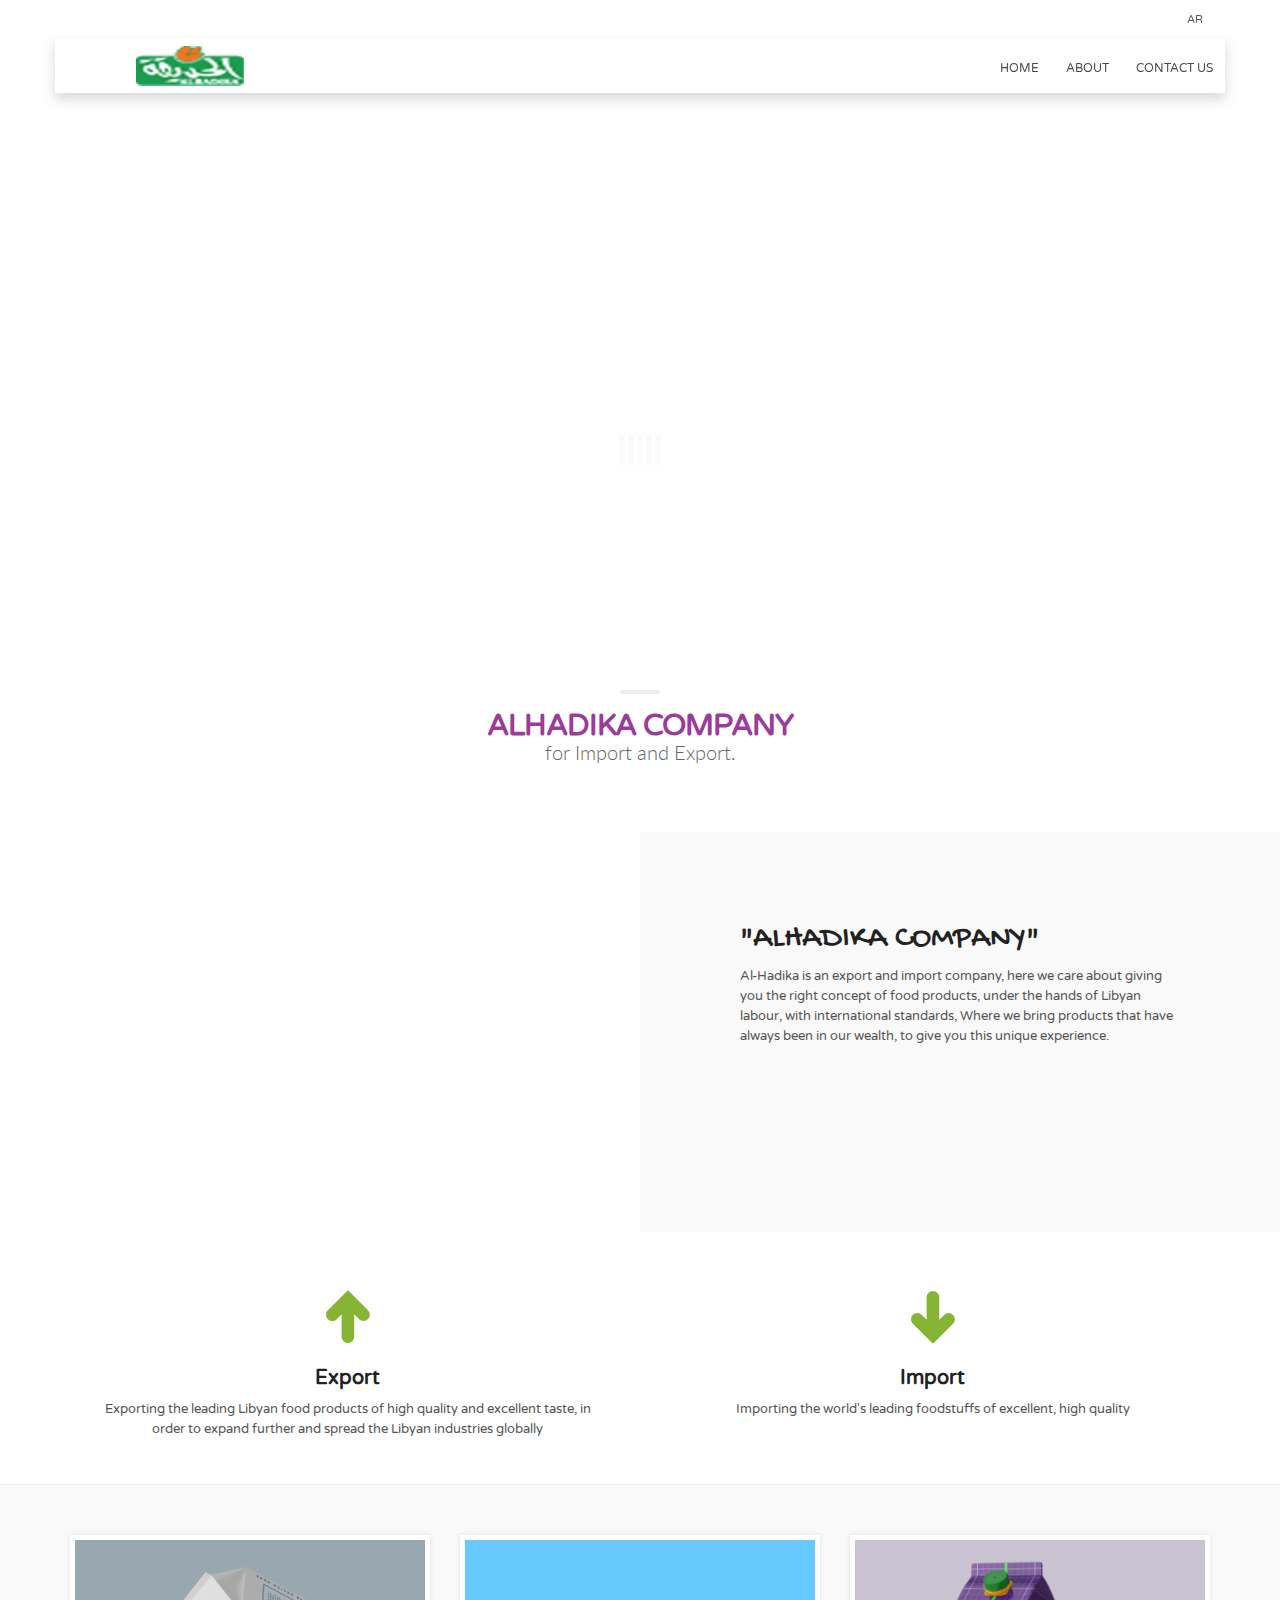
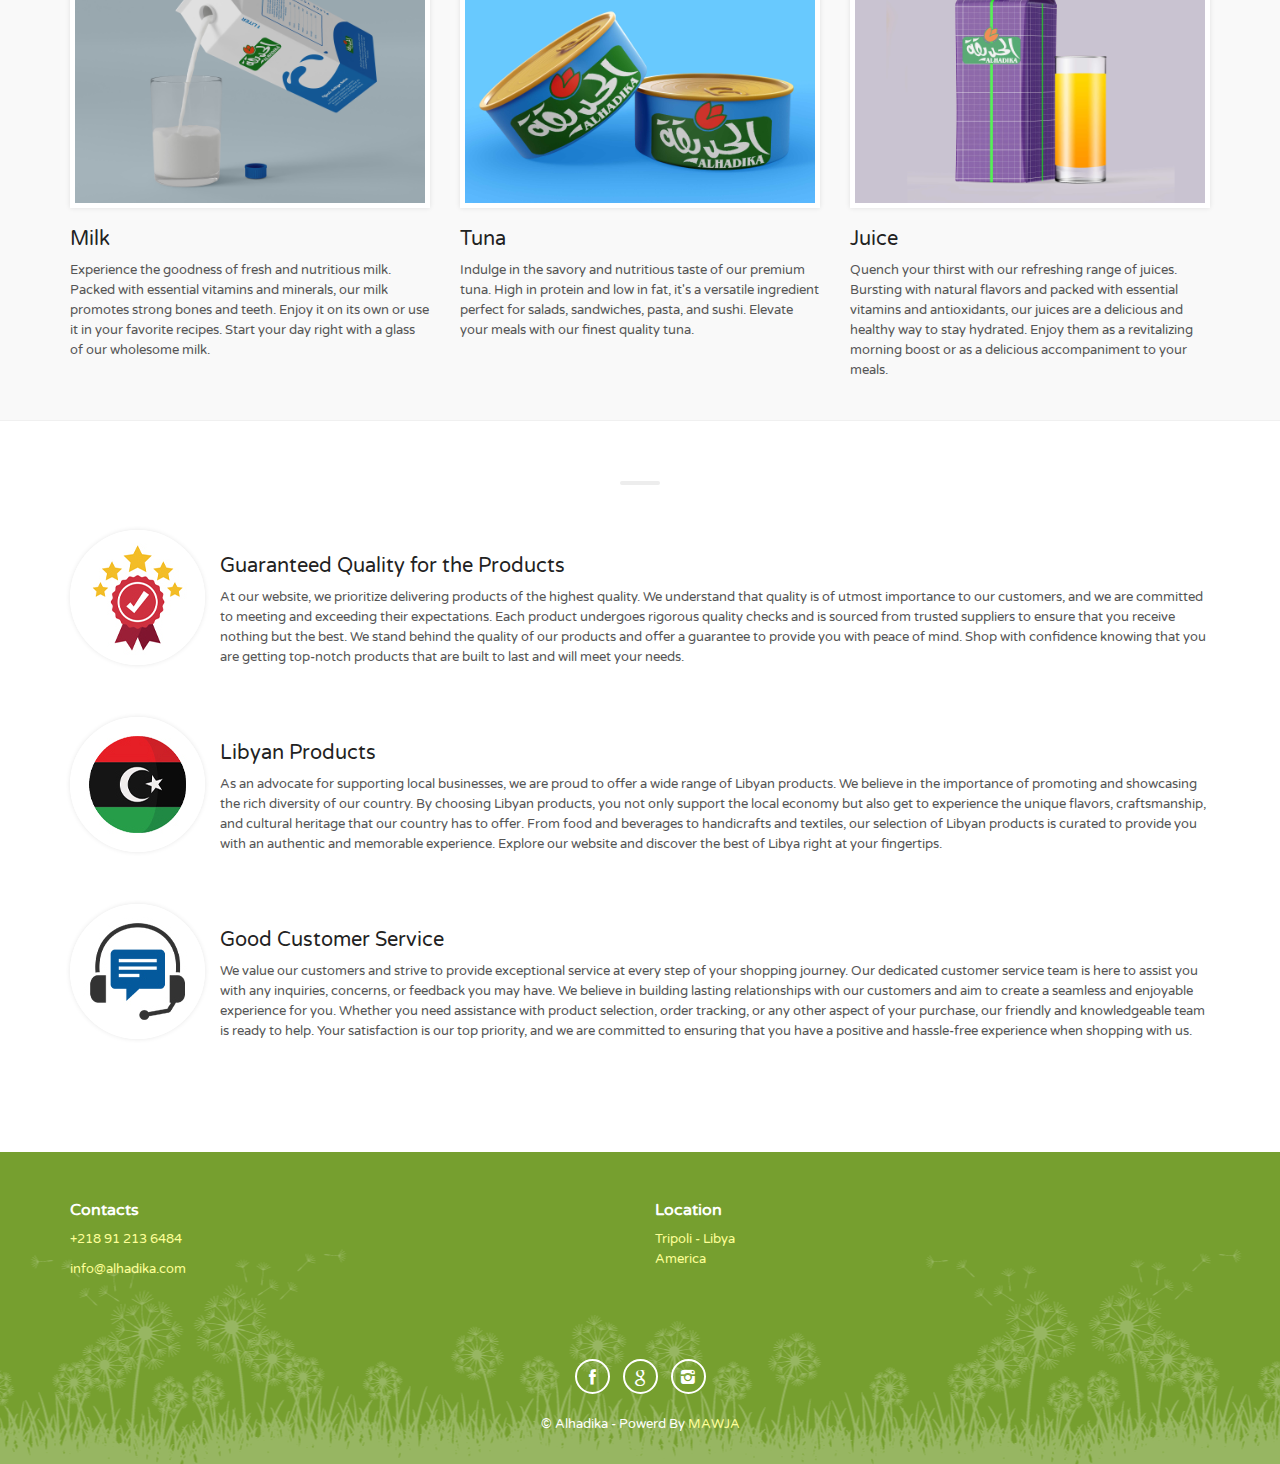
==== index.html @ 1fb9b52d "First commit" ====
<!DOCTYPE html>
<html>

<head>
    <meta charset="utf-8">
    <meta http-equiv="X-UA-Compatible" content="IE=edge">
    <meta name="viewport" content="width=device-width, initial-scale=1">
    <meta name="keywords" content="farm activities, itineraries, farm holidays, country holidays, bed and breakfast, hotel, country hotel" />
    <meta name="description" content="Country Holidays - Premium site template for a country accommodation.">
    <meta name="author" content="Ansonika">
    <title>Alhadika</title>

    <!-- Favicons-->
    <link rel="shortcut icon" href="img/title.png" type="image/x-icon">
    <link rel="apple-touch-icon" type="image/x-icon" href="img/apple-touch-icon-57x57-precomposed.png">
    <link rel="apple-touch-icon" type="image/x-icon" sizes="72x72" href="img/apple-touch-icon-72x72-precomposed.png">
    <link rel="apple-touch-icon" type="image/x-icon" sizes="114x114" href="img/apple-touch-icon-114x114-precomposed.png">
    <link rel="apple-touch-icon" type="image/x-icon" sizes="144x144" href="img/apple-touch-icon-144x144-precomposed.png">

    <!-- Google web fonts -->
    <link href='http://fonts.googleapis.com/css?family=Varela+Round' rel='stylesheet' type='text/css'>
    <link href='http://fonts.googleapis.com/css?family=Lato:300,400,700' rel='stylesheet' type='text/css'>
    <link href='http://fonts.googleapis.com/css?family=Gochi+Hand' rel='stylesheet' type='text/css'>
   
   	<!-- BASE CSS -->
    <link href="css/bootstrap.min.css" rel="stylesheet">
	<link href="css/animate.min.css" rel="stylesheet">
	<link href="css/style.css" rel="stylesheet">
	<link href="css/menu.css" rel="stylesheet">
	<link href="css/responsive.css" rel="stylesheet">
	<link href="css/fontello/css/icon_set_1.css" rel="stylesheet">
	<link href="css/fontello/css/icon_set_2.css" rel="stylesheet">
	<link href="css/fontello/css/fontello.css" rel="stylesheet">
	<link href="css/magnific-popup.css" rel="stylesheet">

    <!-- REVOLUTION SLIDER CSS -->
    <link href="rs-plugin/css/settings.css" rel="stylesheet">
    <link href="css/extralayers.css" rel="stylesheet">
</head>

<body>

	<div id="preloader">
        <div class="sk-spinner sk-spinner-wave">
            <div class="sk-rect1"></div>
            <div class="sk-rect2"></div>
            <div class="sk-rect3"></div>
            <div class="sk-rect4"></div>
            <div class="sk-rect5"></div>
        </div>
    </div>
    <!-- End Preload -->

	<div class="layer"></div>
    <!-- Mobile menu overlay mask -->

    <!-- Header================================================== -->
    <header>
        <div id="top_line">
            <div class="container">
                        <ul id="top_links">
                            <li><a href="#">Ar</a></li>
                            <!-- <li><a href="#">Fr</a></li>
                            <li><a href="#">Es</a></li> -->
                        </ul>
                        <!-- <a href="#" id="link_bt">Purchase this template</a> -->
            </div><!-- End container-->
        </div><!-- End top line-->
        
        <div id="top_header">
        	<div class="container">
            	<div class="row">
                <div class="col-md-4 col-sm-4 col-xs-4">
                    <div id="logo">
                        <a href="index.html"><img src="img/log.png" width="240" height="40" alt="CountryHolidays" data-retina="true"></a>
                    </div>
                </div>
                <nav class="col-md-8 col-sm-8 col-xs-8">
                    <a class="cmn-toggle-switch cmn-toggle-switch__rot  open_close" href="javascript:void(0);"><span>Menu mobile</span></a>
                    <div class="main-menu">
                        <div id="header_menu">
                            <img src="img/log.png" width="240" height="40" alt="CountryHolidays" data-retina="true">
                        </div>
                        <a href="#" class="open_close" id="close_in"><i class="icon_set_1_icon-77"></i></a>
                        <ul>
                            
                            
                            
                           <li><a href="index.html">Home</a></li>

                            <li><a href="#">About</a></li>
                            
                            <li><a href="contacts.html">Contact us</a></li>

                             
                        </ul>
                    </div><!-- End main-menu -->
                 
                </nav>
            </div>
            </div>
        </div>
    </header><!-- End Header -->
    
    <!-- Slider -->
    <div class="tp-banner-container">
        <div class="tp-banner">
            <ul>
                <!-- SLIDE  -->
                <li data-transition="fade" data-slotamount="7" data-masterspeed="500" data-saveperformance="on" data-title="Intro Slide">
                    <!-- MAIN IMAGE -->
                    <img src="img/slides_bg/dummy.png" alt="slidebg1" data-lazyload="img/cover2.jpg" data-bgposition="center top" data-bgfit="cover" data-bgrepeat="no-repeat">
                    <!-- LAYER NR. 1 -->
                    <div class="tp-caption white_heavy_40 customin customout text-center text-uppercase" data-x="center" data-y="center" data-hoffset="0" data-voffset="-20" data-customin="x:0;y:0;z:0;rotationX:90;rotationY:0;rotationZ:0;scaleX:1;scaleY:1;skewX:0;skewY:0;opacity:0;transformPerspective:200;transformOrigin:50% 0%;" data-customout="x:0;y:0;z:0;rotationX:0;rotationY:0;rotationZ:0;scaleX:0.75;scaleY:0.75;skewX:0;skewY:0;opacity:0;transformPerspective:600;transformOrigin:50% 50%;" data-speed="1000" data-start="1700" data-easing="Back.easeInOut" data-endspeed="300" style="z-index: 5;max-width: auto; max-height: auto; white-space: nowrap;">Alhadika Company
                    </div>
                    
                </li>
          
                <!-- SLIDE  -->
                <li data-transition="fade" data-slotamount="7" data-masterspeed="500" data-saveperformance="on" data-title="Intro Slide">
                    <!-- MAIN IMAGE -->
                    <img src="img/slides_bg/dummy.png" alt="slidebg1" data-lazyload="img/slides_bg/slide_6.jpg" data-bgposition="center top" data-bgfit="cover" data-bgrepeat="no-repeat">
                    <!-- LAYER NR. 1 -->
                    <div class="tp-caption white_heavy_40 customin customout text-center text-uppercase" data-x="center" data-y="center" data-hoffset="0" data-voffset="-20" data-customin="x:0;y:0;z:0;rotationX:90;rotationY:0;rotationZ:0;scaleX:1;scaleY:1;skewX:0;skewY:0;opacity:0;transformPerspective:200;transformOrigin:50% 0%;" data-customout="x:0;y:0;z:0;rotationX:0;rotationY:0;rotationZ:0;scaleX:0.75;scaleY:0.75;skewX:0;skewY:0;opacity:0;transformPerspective:600;transformOrigin:50% 50%;" data-speed="1000" data-start="1700" data-easing="Back.easeInOut" data-endspeed="300" style="z-index: 5; max-width: auto; max-height: auto; white-space: nowrap;">Discover fantastic places
                    </div>
                    <!-- LAYER NR. 2 -->
                    <div class="tp-caption customin tp-resizeme rs-parallaxlevel-0 text-center" data-x="center" data-y="center" data-hoffset="0" data-voffset="15" data-customin="x:0;y:0;z:0;rotationX:0;rotationY:0;rotationZ:0;scaleX:0;scaleY:0;skewX:0;skewY:0;opacity:0;transformPerspective:600;transformOrigin:50% 50%;" data-speed="500" data-start="2600" data-easing="Power3.easeInOut" data-splitin="none" data-splitout="none" data-elementdelay="0.05" data-endelementdelay="0.1" style="z-index: 9; max-width: auto; max-height: auto; white-space: nowrap;">
                        <div style="color:#ffffff; font-size:16px; text-transform:uppercase;text-shadow: 0 1px 1px rgba(0, 0, 0, 0.25);">
                            We offer a variety of services and options</div>
                    </div>
                    <!-- LAYER NR. 3 -->
                    <div class="tp-caption customin tp-resizeme rs-parallaxlevel-0" data-x="center" data-y="center" data-hoffset="0" data-voffset="70" data-customin="x:0;y:0;z:0;rotationX:0;rotationY:0;rotationZ:0;scaleX:0;scaleY:0;skewX:0;skewY:0;opacity:0;transformPerspective:600;transformOrigin:50% 50%;" data-speed="500" data-start="2900" data-easing="Power3.easeInOut" data-splitin="none" data-splitout="none" data-elementdelay="0.1" data-endelementdelay="0.1" data-linktoslide="next" style="z-index: 12;"><a href='rooms_list.html' class="button_intro">View Rooms</a> <a href='all_activities.html' class=" button_intro outline">Activities</a>
                    </div>
                </li>
                
                <!-- SLIDE  -->
                <li data-transition="fade" data-slotamount="7" data-masterspeed="500" data-saveperformance="on" data-title="Intro Slide">
                    <!-- MAIN IMAGE -->
                    <img src="img/slides_bg/dummy.png" alt="slidebg1" data-lazyload="img/slides_bg/slide_4.jpg" data-bgposition="center top" data-bgfit="cover" data-bgrepeat="no-repeat">
                    <!-- LAYER NR. 1 -->
                    <div class="tp-caption white_heavy_40 customin customout text-center text-uppercase" data-x="center" data-y="center" data-hoffset="0" data-voffset="-20" data-customin="x:0;y:0;z:0;rotationX:90;rotationY:0;rotationZ:0;scaleX:1;scaleY:1;skewX:0;skewY:0;opacity:0;transformPerspective:200;transformOrigin:50% 0%;" data-customout="x:0;y:0;z:0;rotationX:0;rotationY:0;rotationZ:0;scaleX:0.75;scaleY:0.75;skewX:0;skewY:0;opacity:0;transformPerspective:600;transformOrigin:50% 50%;" data-speed="1000" data-start="1700" data-easing="Back.easeInOut" data-endspeed="300" style="z-index: 5; max-width: auto; max-height: auto; white-space: nowrap;">Enjoy Countryside  Activities
                    </div>
                    <!-- LAYER NR. 2 -->
                    <div class="tp-caption customin tp-resizeme rs-parallaxlevel-0 text-center" data-x="center" data-y="center" data-hoffset="0" data-voffset="15" data-customin="x:0;y:0;z:0;rotationX:0;rotationY:0;rotationZ:0;scaleX:0;scaleY:0;skewX:0;skewY:0;opacity:0;transformPerspective:600;transformOrigin:50% 50%;" data-speed="500" data-start="2600" data-easing="Power3.easeInOut" data-splitin="none" data-splitout="none" data-elementdelay="0.05" data-endelementdelay="0.1" style="z-index: 9; max-width: auto; max-height: auto; white-space: nowrap;">
                        <div style="color:#ffffff; font-size:16px; text-transform:uppercase;text-shadow: 0 1px 1px rgba(0, 0, 0, 0.25);">
                            Rooms / Country activities / Pleasure</div>
                    </div>
                    <!-- LAYER NR. 3 -->
                    <div class="tp-caption customin tp-resizeme rs-parallaxlevel-0" data-x="center" data-y="center" data-hoffset="0" data-voffset="70" data-customin="x:0;y:0;z:0;rotationX:0;rotationY:0;rotationZ:0;scaleX:0;scaleY:0;skewX:0;skewY:0;opacity:0;transformPerspective:600;transformOrigin:50% 50%;" data-speed="500" data-start="2900" data-easing="Power3.easeInOut" data-splitin="none" data-splitout="none" data-elementdelay="0.1" data-endelementdelay="0.1" data-linktoslide="next" style="z-index: 12;"><a href='rooms_list.html' class="button_intro">View Rooms</a> <a href='all_activities.html' class=" button_intro outline">Activities</a>
                    </div>
                </li>
            </ul>
           
        </div>
        <div id="general_decor"></div>
    </div>
    <!-- End Slider -->
    <br><br>
    <div class="main_title">
        <span></span>
        <h2>Alhadika Company </h2>
        <p>
            for Import and Export.
        </p>
    </div>
    <br><br>
    <div class="container-fluid">
        <div class="row">
            <div class="col-md-6 nopadding">
                <div class="features-bg">
                    <div class="features-img">
                    </div>
                </div>
            </div>
            <div class="col-md-6 nopadding">
                <div class="features-content">
                    <h3>"Alhadika Company"</h3>
                    <p>
                        Al-Hadika  is an export and import company, here we care about giving you the right concept of food products, under the hands of Libyan labour, with international standards, Where we bring products that have always been in our wealth, to give you this unique experience.                    </p>
                    <!-- <p>
                        <a href="#" class=" btn_1 white">Read more</a>
                    </p> -->
                </div>
            </div>
        </div>
    </div><!-- End container-fluid  -->

      <div class="container margin_60 padd_bottom_20">
        
        
       
        <div class="row">
            <div class="col-md-6">
                <div class="box_home">
                    <i class="icon-up-2"></i>
                    <h3><b>Export</b></h3>
                    <p>
                        Exporting the leading Libyan food products of high quality and excellent taste, in order to expand further and spread the Libyan industries globally                    </p>
                </div>
            </div>
            <div class="col-md-6">
                <div class="box_home">
                    <i class="icon-down-2"></i>
                    <h3><b>Import</b></h3>
                    <p>
                        Importing the world's leading foodstuffs of excellent, high quality 
                    </p>
                </div>
            </div>
            <!-- <div class="col-md-4">
                <div class="box_home">
                    <i class="icon_set_1_icon-40"></i>
                    <h3>Enjoy country side activities</h3>
                    <p>
                        Lorem ipsum dolor sit amet, consectetur adipisicing elit, sed do eiusmod tempor incididunt ut labore et dolore magna aliqua. Ut enim ad minim veniam, quis nostrud exercitation ullamco.
                    </p>
                </div>
            </div> -->
        </div><!-- End row -->
        </div><!-- End container -->
        
        <div class="bg_gray add_bottom_60">
        <div class="container">
        <div class="row">
            <div class="col-md-4 col-sm-4">
                <div class="img_zoom">
                    <a href="room_details.html"><img src="img/حليب.jpg" alt="" class="img-responsive"></a>
                </div>
                <h3>Milk</h3>
                <p>
                    Experience the goodness of fresh and nutritious milk. Packed with essential vitamins and minerals, our milk promotes strong bones and teeth. Enjoy it on its own or use it in your favorite recipes. Start your day right with a glass of our wholesome milk.
                                </p>
                
            </div>
            <div class="col-md-4 col-sm-4">
                <div class="img_zoom">
                    <a href="room_details.html"><img src="img/تونة.jpg" alt="" class="img-responsive"></a>
                </div>
                <h3>Tuna</h3>
                <p>
                    Indulge in the savory and nutritious taste of our premium tuna. High in protein and low in fat, it's a versatile ingredient perfect for salads, sandwiches, pasta, and sushi. Elevate your meals with our finest quality tuna.
                                </p>
                
            </div>
            <div class="col-md-4 col-sm-4">
                <div class="img_zoom">
                    <a href="room_details.html"><img src="img/عصير.jpg" alt="" class="img-responsive"></a>
                </div>

                <h3>Juice</h3>

                <!-- <h3>King double Room <span class="price_home">$140<em>Per night</em></span></h3> -->

                <p>
                    Quench your thirst with our refreshing range of juices. Bursting with natural flavors and packed with essential vitamins and antioxidants, our juices are a delicious and healthy way to stay hydrated. Enjoy them as a revitalizing morning boost or as a delicious accompaniment to your meals.
                                </p>
                
            </div>
        </div><!-- End row -->
        </div><!-- End container -->
        </div>
        
        <div class="container add_bottom_60">
        <div class="main_title add_bottom_45">
            <span></span>
            <!-- <h2>Our</h2>
            <p>
                At vero eos et accusamus et iusto odio dignissimos ducimus qui blanditiis praesentium.
            </p> -->
        </div>
        <div class="row">
            <div class="col-md-12" id="strip_activities">
                <ul>
                    <li>
                    <img src="img/1.jpg" alt="" class="img-circle styled">
                    <h3>Guaranteed Quality for the Products</h3>
                    <p>

                        At our website, we prioritize delivering products of the highest quality. We understand that quality is of utmost importance to our customers, and we are committed to meeting and exceeding their expectations. Each product undergoes rigorous quality checks and is sourced from trusted suppliers to ensure that you receive nothing but the best. We stand behind the quality of our products and offer a guarantee to provide you with peace of mind. Shop with confidence knowing that you are getting top-notch products that are built to last and will meet your needs.                    </p>
                    </li>
                    <li><img src="img/2.jpg" alt="" class="img-circle styled">
                    <h3>Libyan Products
                    </h3>
                    <p>
                        As an advocate for supporting local businesses, we are proud to offer a wide range of Libyan products. We believe in the importance of promoting and showcasing the rich diversity of our country. By choosing Libyan products, you not only support the local economy but also get to experience the unique flavors, craftsmanship, and cultural heritage that our country has to offer. From food and beverages to handicrafts and textiles, our selection of Libyan products is curated to provide you with an authentic and memorable experience. Explore our website and discover the best of Libya right at your fingertips.                    </p>
                    </li>
                    <li><img src="img/3.jpg" alt="" class="img-circle styled">
                    <h3>Good Customer Service</h3>
                    <p>
                        We value our customers and strive to provide exceptional service at every step of your shopping journey. Our dedicated customer service team is here to assist you with any inquiries, concerns, or feedback you may have. We believe in building lasting relationships with our customers and aim to create a seamless and enjoyable experience for you. Whether you need assistance with product selection, order tracking, or any other aspect of your purchase, our friendly and knowledgeable team is ready to help. Your satisfaction is our top priority, and we are committed to ensuring that you have a positive and hassle-free experience when shopping with us.                    </p>
                    </li>
                     
                </ul>
            </div>
            <div class="col-md-4">
                <!-- <div class="box_style_1 text-center">
                    <p ><img src="img/best_price.png" alt=""></p>
                    <p>
                         Id pri consul aeterno petentium. Vivendo abhorreant et vim, et quot persecuti mel. Libris hendrerit ex sea. Duo legere evertitur an, pri hinc <strong>doctus definitiones</strong> an, vix id dicam putent. Ius ornatus instructior in.
                    </p>
                    <p>
                         Ad cum movet fierent assueverit, mei stet legere ne. Mel at vide soluta, ut utamur antiopam inciderint sed.
                    </p>
                </div> -->
                <!-- End box_style_1 -->
                
                <!-- <a class="box_style_1 weahter" href="about.html">
                <i class="icon-light-up"></i> View Weahter forecast </a> -->
                <!-- End  weather-->
                
                <!-- <div id="banner">
                    <h3><span>-30% OFF</span>This week only for all rooms!</h3>
                </div> -->
                <!-- End banner -->
                
            </div>
        </div><!-- End row -->
    </div><!-- End container -->
    
    
    
    <footer>
        <div class="container">
            <div class="row">
                <div class="col-md-6 col-sm-6">
                    <h3>Contacts</h3>
                    <ul id="contact_details_footer">
                        <!-- <li>Route de Sablet 1023, Marseille<br>France 01923</li> -->
                        <li><a href="tel://+218 91 213 6484">+218 91 213 6484</a> </li>
                        <li><a href="mailto:info@alhadika.com">info@alhadika.com</a></li>
                    </ul>  
                </div>
                <div class="col-md-6 col-sm-6">
                    <h3>Location</h3>
                    <ul>
                        <li><a href="#">Tripoli - Libya</a></li>
                        <li><a href="#">America</a></li>

                         
                    </ul>
                </div>                
            </div><!-- End row -->
            <div class="row">
                <div class="col-md-12">
                    <div id="social_footer">
                        <ul>
                            <li><a href="https://www.facebook.com/profile.php?id=100046442006189" target="_blank" ><i class="icon-facebook"></i></a></li>
                            <li><a href="#"><i class="icon-google"></i></a></li>
                            <li><a href="#"><i class="icon-instagram"></i></a></li>
                        </ul>
                        <p>© Alhadika - Powerd By <a href="https://mawja.ly/" target="_blank">MAWJA</a></p>
                    </div>
                </div>
            </div><!-- End row -->
        </div><!-- End container -->
    </footer><!-- End footer -->

<div id="toTop"></div><!-- Back to top button -->

<!-- Common scripts -->
<script src="js/jquery-1.11.2.min.js"></script>
<script src="js/common_scripts_min.js"></script>
<script src="js/functions.js"></script>
<script src="assets/validate.js"></script>      

<!-- SLIDER REVOLUTION 4.x SCRIPTS  -->
<script src="rs-plugin/js/jquery.themepunch.tools.min.js"></script>
<script src="rs-plugin/js/jquery.themepunch.revolution.min.js"></script>
<script src="js/revolution_func.js"></script>

</body>
</html>
---- css/style.css ----
/*
Theme Name: CITYTOURS 
Theme URI: http://www.ansonika.com/countryholidays/
Author: Ansonika
Author URI: http://themeforest.net/user/Ansonika/

[Table of contents] 

1. SITE STRUCTURE and TYPOGRAPHY
- 1.1 Typography
- 1.2 Buttons
- 1.3 Structure

2. CONTENT
- 2.1 Home
- 2.1 Rooms list
- 2.2 Room details
- 2.3 About us
- 2.4 Activities
- 2.5 Contacts us
- 2.6 Fullscreen gallery
- 2.7 Error page

3. COMMON
- Tooltips
- Containers styles
- Form styles
- Tabs, collapse
- etc


/*============================================================================================*/
/* 1.  SITE STRUCTURE and TYPOGRAPHY */
/*============================================================================================*/

/*-------- Only fo the demo - menu colors bullets --------*/
i.color_1{color:#e04f67;}
i.color_2{color:#1cbbb4;}
i.color_3{color:#82ca9c;}
i.color_4{color:#f7941d;}

/*-------- Allert for old browsers IE8 and below --------*/
.chromeframe{background:#ddd;color:#000;padding: 0.2em;position: fixed; top: 0; left: 0; text-align: center; z-index:9999; width: 100%;}
.chromeframe a{color:#ed1c24;}

/*-------- 1.1 Typography --------*/
body {background:#fff; font-size:13px; line-height:20px; font-family:"Varela Round", Arial, sans-serif; color:#555;-webkit-font-smoothing: antialiased;}

h1, h2, h3, h4, h5, h6{-webkit-font-smoothing:antialiased; color:#222; font-family:"Varela Round", Arial, sans-serif; }
h3{ font-size:20px;}

.main_title{ text-align:center; font-size:16px; margin-bottom:30px;}
.main_title h2{ text-transform: uppercase; font-weight:700; letter-spacing:-1px; font-size:30px; margin-bottom:0;margin-top:0; color:#92278f; }
.main_title span{ display:block; width:40px; height:4px; background-color:#ededed; margin:auto;-webkit-border-radius: 5  px;-moz-border-radius: 5px;border-radius: 5px; margin-bottom:15px; }
.main_title p{ font-family:"Lato",Arial, sans-serif; font-weight:300; font-size:20px}

/*General links color*/
a {color: #6f962c;text-decoration: none;-webkit-transition: all 0.2s ease;transition: all 0.2s ease; outline:none;}
a:hover,a:focus {color: #111;text-decoration: none; outline:none;}
a.link_normal{
	position:relative;
	font-weight:500;
	display:block;
	color:#6f962c;
	margin-top:10px;
}
a.link_normal:hover{
	color: #111;
}
a.link_normal:after{
	font-style: normal;
 	font-weight: normal;
 	font-family: 'fontello';
	content: "\e89b";
	top:1px;
	position:relative;
	margin-left:5px;
}

p {margin: 0 0 20px 0;}

.nopadding {
	margin: 0 !important;
	padding: 0 !important;
}

hr {
  margin-top: 20px;
  margin-bottom: 20px;
  border: 0;
  border-top: 1px solid #ddd;
}
/*-------- 1.2 Buttons --------*/
a.btn_full, .btn_full{
	border: none;
	font-family: inherit;
	font-size: inherit;
	color:#fff;
	width:100%;
	background: #85c99d;
	cursor: pointer;
	padding: 12px 20px;
	display: inline-block;
	outline: none;
	font-size:12px;
	-webkit-transition: all 0.3s;
	-moz-transition: all 0.3s;
	transition: all 0.3s;
	-webkit-border-radius: 3px;
	-moz-border-radius: 3px;
	border-radius: 3px;
	text-transform:uppercase;
	font-weight:bold;
	display:block;
	text-align:center;
	margin-bottom:10px;
}
a.btn_full:hover, .btn_full:hover{
	background:#333;
}

a.button_intro, .button_intro  {
	border: none;
	font-family: inherit;
	font-size: inherit;
	color:#fff !important;
	background: #86b535;
	cursor: pointer;
	padding: 8px 25px;
	display: inline-block;
	outline: none;
	font-size:12px;
	text-align:center;
	-webkit-transition: all 0.3s;
	-moz-transition: all 0.3s;
	transition: all 0.3s;
	-webkit-border-radius: 3px;
	-moz-border-radius: 3px;
	border-radius: 3px;
	text-transform:uppercase;
	font-weight:bold;
	min-width:150px;
}
a.button_intro:hover, .button_intro:hover {
	background: #fff;
	color:#86b535 !important;
}
a.button_intro.outilne, .button_intro.outline  {
	border: 2px solid #fff;
	color:#fff;
	background: none;
	padding: 6px 23px;
}
a.button_intro:hover, .button_intro:hover {
	background: #fff;
	color:#e04f67;
}

a.btn_1, .btn_1{
	border: none;
	font-family: inherit;
	font-size: inherit;
	color:#fff;
	background: #86b535;
	cursor: pointer;
	padding: 7px 15px;
	display: inline-block;
	outline: none;
	font-size:12px;
	-webkit-transition: all 0.3s;
	-moz-transition: all 0.3s;
	transition: all 0.3s;
	-webkit-border-radius: 20px;
	-moz-border-radius: 20px;
	border-radius: 20px;
	font-weight:bold;
}

a.btn_1.white, .btn_1.white  {background: #fff; color:#86b535;}
a.btn_1.white:hover, .btn_1.white a:hover, .btn_1.white:hover  {background: #333; color:#fff !important;}

a.btn_1.outline,.btn_1.outiline, input .btn_1.outiline{
	color:#555;
	background: none;
	border:2px solid #555;
	padding: 5px 18px;
}
a.btn_1.outline:hover,.btn_1.outiline:hover, input .btn_1.outiline:hover{
	color:#fff;
	background:#86b535;
	border:2px solid #86b535;
}

a.btn_1.medium, .btn_1.medium  {
	padding: 10px 25px;
	font-size:14px;
}
a.btn_1:hover, .btn_1:hover {
	background: #333;
}

/*Header*/
#top_header{
	background-color:#fff;
	-webkit-box-shadow: 0 6px 12px rgba(0, 0, 0, .175);
	box-shadow: 0 6px 12px rgba(0, 0, 0, .175);
	width: 1170px;
	margin:auto;
}
#top_header .container{padding:0;}
#top_phone{ font-size:14px;}
#logo{ margin:8px 0 0 15px;}

header{
	width:100%;
	position:fixed;
	left:0;
	top:0;
	z-index:99999;
	padding: 10px  0;
}
header.sticky #top_links {  display:none;}
header.sticky #top_line {height: 0;overflow:hidden; padding:0; opacity:1;}
header.sticky #top_header{width:100%;position:fixed; top:0; left:0; padding:0; margin:0;}

nav{margin-top:20px; }

#top_line{
	color:#fff;
	height:28px;
	 font-size:11px;
	 visibility:visible;
	 opacity:1;
	 position:relative;
	 z-index:999999;
}
ul#top_links{
	list-style:none;
	margin:0;
	padding:0;
	float:right;
	text-transform:uppercase;
	background: rgba(255,255,255,0.5);
}
ul#top_links li{
	display:inline-block;
	border-left: 1px solid rgba(0,0,0,0.1);
	margin-right:7px;
	padding-left:8px;
}
ul#top_links li:first-child{
	border-left: none;
}
ul#top_links a{
	color:#444;
}
a#link_bt{
	float:right;
	background: rgba(255,255,255,0.5);
	color:#444;
	margin-right:10px;
	padding:0 8px;
	display:inline-block;
}
a#link_bt:hover{
	background: rgba(0,0,0,0.5);
	color:#fff;
}
/* Footer  */
footer {
	background:#769f2f url(../img/footer_bg.png) repeat-x center bottom;
	padding:30px 0 10px 0;
	color:#fff;
}
footer h3{
	font-size:16px;
	font-weight:700;
	color:#fff;
}
footer a{
	color: #FF9;
}
footer a:hover{
}
footer ul{
	margin:0;
	padding: 0 0 20px 0;
	list-style:none;
}
#social_footer{
	text-align:center;
	padding-top:30px;
	margin-top:30px;
}
#social_footer p{
	color:#fff;
}
#social_footer ul{
	margin:0;
	padding:0 0 10px 0;
	text-align:center;
}
#social_footer ul li{
	display:inline-block;
	margin:0 5px 10px 5px;
}
#social_footer ul li a{
	color:#fff;
	text-align:center;
	border:2px solid #FFF;
	line-height:34px;
	display:block;
	font-size:16px;
	width:35px;
	height:35px;
	-webkit-border-radius: 50%;
	-moz-border-radius: 50%;
	border-radius: 50%;
}
#social_footer ul li a:hover{
	background:#fff;
	color:#86b535;
}
ul#contact_details_footer{
	list-style:none;
	margin:0 0 20px 0;
	padding:0;
}
ul#contact_details_footer li{
	margin-bottom:10px;
}
input#email_newsletter_2.form-control{
	border:none;
	 -webkit-box-shadow: none;
     box-shadow: none;
 	 -webkit-transition: none;
}

/*============================================================================================*/
/* 2.  CONTENT  */
/*============================================================================================*/

/*-------- Home --------*/
.box_home{
	padding:25px 25px 5px 25px;
	position:relative;
	text-align:center;
}
.box_home h3{
	font-size:20px;
}
.box_home i{
	font-size:60px;
	color:#86b535;
}
.price_home{
	float:right;
}
.price_home em{
	font-style:normal;
	font-weight:normal;
	color:#999;
	margin-left:4px;
	font-size:11px;
}
.img_zoom {
	overflow:hidden;
	text-align:center;
	margin-top:20px;
	border:5px solid#fff;
	-webkit-box-shadow: 0px 0px 5px 0px rgba(0,0,0,0.1);
	-moz-box-shadow: 0px 0px 5px 0px rgba(0,0,0,0.1);
	box-shadow: 0px 0px 5px 0px rgba(0,0,0,0.1);
}
.img_zoom a img{
	-webkit-transform:scale(1.2);
	transform:scale(1.2);
	-webkit-transition: all 0.7s ease;
	transition: all 0.7s ease;
}
.img_zoom a:hover img{
	-webkit-transform:scale(1);
	transform:scale(1);
}
.features-bg {
    position: relative;
    min-height: 400px;
    background: url(../img/about.jpg) no-repeat center center;
    background-size: cover;
}
.features-img {
    width: 100%;
    height: 400px;
    text-align: center;
    line-height: 400px;
}
.features-content {
    position: relative;
    padding: 11% 100px 10% 100px;
    height: 400px;
    background-color: #f9f9f9;
	font-size:13px;
}
.features-content h3{
   font-family: "Gochi Hand", cursive;
   font-size:32px;
   line-height:34px;
   text-transform:uppercase;
}

#strip_activities ul{
	list-style:none;
	padding:0 0 20px 0;
	margin:0;
}
#strip_activities ul li{
	position:relative;
	min-height:115px;
	padding:5px 0 10px 150px;
	margin-bottom:20px;
}
#strip_activities ul li:last-child{
	margin-bottom:0;
}
#strip_activities ul li img{
	position:absolute;
	left:0;
	top:0;
}
.general_facilities{
	position:relative;
	padding-left:70px;
}
.general_facilities i{
	position:absolute;
	left:0;
	top:0;
	font-size:40px;
}
.intro_title_booking {
	margin-top:150px;
}
.intro_title_booking h1 {
    font-size: 42px;
	margin-bottom:5px;
	color:#fff;
	font-weight:bold;
	text-transform:uppercase;
	text-shadow: 0 1px 1px rgba(0, 0, 0, 0.25);
}
.intro_title_booking p {
	text-transform:uppercase;
}
#booking_container {
    position: relative;
    height: 650px;
	padding-top:130px;
    background: #ccc url(../img/slide_hero.jpg) no-repeat center top;
    background-size: cover;
    color:#fff;
	width: 100%;
	z-index:99;
}
#book {
	background: rgba(0, 0, 0, 0.6);
	filter:progid:DXImageTransform.Microsoft.gradient(startColorstr=#7f000000, endColorstr=#7f000000);
	/* Explorer 8 */
	-ms-filter: "progid:DXImageTransform.Microsoft.gradient(startColorstr=#7f000000, endColorstr=#7f000000)";
	-webkit-border-radius: 5px;
	-moz-border-radius: 5px;
	border-radius: 5px;
	padding:15px;
	padding-bottom:5px;
	position:relative;
	border:1px solid #111;
	-moz-box-shadow: 0 0 5px rgba(0, 0, 0, 0.6);
	-webkit-box-shadow: 0 0 5px rgba(0, 0, 0, 0.6);
	box-shadow: 0 0 5px rgba(0, 0, 0, 0.6);
}
#book .loader, #book_in .loader{
	position:absolute;
	right:10px;
	bottom:12px;
}
.error_message { margin:0 0 5px 0; padding:0;color: #C33; display:inline-block; font-weight:600;}
#book .error_message { color: #FF9;}

.header-video {
  position: relative;
  overflow: hidden;
  background: #4d536d url(../img/bg_video_fallback.jpg) no-repeat top center;
  background-size: cover;
}
#hero_video {
	position: relative;
    background-size: cover;
    color:#fff;
	width: 100%;
	font-size:16px;
	display:table;
	height:100%;
	z-index:99;
	text-align:center;
	text-transform:uppercase;
	padding-top:60px;
}
#hero_video a.video{display:none;}
iframe, video {
  position: absolute;
  top: 0;
  bottom: 0;
  left: 0;
  right: 0;
}
iframe {
  height: 100%;
  width: 100%;
}
video {
  width: 100%;
}
.teaser-video {
  width: 100%;
  height: auto; 
}
.header-video--media {
  width: 100%;
  height: auto;
}
.intro_title{
	display:table-cell;
	vertical-align:middle;
	padding-bottom:60px;
}
.intro_title h1 {
    font-size: 45px;
	margin-bottom:5px;
	color:#fff;
	font-weight:bold;
	text-transform:uppercase;
	text-shadow: 0 1px 1px rgba(0, 0, 0, 0.25);
}

/*-------- 2.1 Rooms list --------*/
.strip_all_rooms_list{
	margin-bottom:30px;
	background-color:#fff;
	padding:3px;
	display: block;
	color:#777;
	box-shadow: inset 0 0 0 1px #e0e5e9;
	border:5px solid #fbfbfc;
	-webkit-border-radius: 5px;
	-moz-border-radius: 5px;
	border-radius: 5px;
}
.img_list{
	overflow:hidden;
	min-height:220px;
	text-align:center;
	position:relative;
}
.img_list img{
	width:auto;
	height:220px;
	position:absolute;
	left:-10%;
}
.img_list a img{
	-webkit-transform:scale(1.2);
	transform:scale(1.2);
	-webkit-transition: all 0.7s ease;
	transition: all 0.7s ease;
}
.img_list a:hover img{
	-webkit-transform:scale(1);
	transform:scale(1);
}
.price_list .button{
	display:block;
}
.rooms_list_desc{
	padding:25px 20px 0 0;
	border-right: 1px solid #ededed;
	height:220px;
	line-height:17px;
}
.rooms_list_desc h3{
	font-size:18px;
	line-height:20px;
	margin-top:0;
	margin-bottom:10px;
}
.price_list{
	display:table;
	height:220px;
	font-size:38px;
	color:#e74c3c;
	width:100%;
	margin-left:-15px;
}
.price_list small{
	font-size:11px;
	color:#999;
	display:block;
	margin-bottom:10px;
	line-height:12px;
}
.price_list div{
	display: table-cell;
	vertical-align:middle;
	text-align:center;
}
.price_list p{
	padding:0;
	margin:0;
}
.price_list .normal_price_list{
	display:block;
	text-decoration:line-through;
	color:#999;
	font-size:20px;
	margin-top:10px;
}
.price_list sup{
	font-size:22px;
	position:relative;
	top:-10px;
}
ul.add_info{
	list-style:none;
	padding:0;
	margin:0;
}
ul.add_info li{
	display:inline-block;
	margin-right:5px;
	border:1px solid #ededed;
	text-align:center;
	width:35px;
	height:35px;
	-webkit-border-radius: 3px;
	-moz-border-radius: 3px;
	border-radius: 3px;
}
ul.add_info li a{
	color:#555;
	width:35px;
	height:35px;
	display:block;
}
ul.add_info li i{
	display:inline-block;
	font-size:22px;
	top:6px;
	position:relative;
}
/*-------- 2.2 Room details --------*/
#single_room_feat ul{
	list-style:none;
	padding:0;
	margin:25px 0 0 0;
	display:table;
	border-bottom:1px solid #ededed;
	margin-bottom:30px;
}
#single_room_feat ul li{
	display:table-cell;
    width:1%;
	vertical-align:middle;
	text-align:center;
	padding: 0 10px 20px 10px;
	white-space:nowrap;
}
#single_room_feat ul li:last-child{
	margin-right:0;
}
#single_room_feat ul li i{
	font-size:36px;
	display:block;
	margin-bottom:10px;
}
#single_tour_desc h3{
	font-size:22px;
	margin-top:5px;
}
#single_tour_desc h4{
	line-height:20px;
	font-size:18px;
}
#score{
	float:right;
	font-size:11px;
	margin-top:5px;
}
#score_detail span{
	-webkit-border-radius: 50%;
	-moz-border-radius: 50%;
	border-radius: 50%;
	display: inline-block;;
	width:45px;
	height:45px;
	border:2px solid #555;
	line-height:42px;
	font-size:14px;
	font-weight:bold;
	color:#555;
	margin-right:5px;
	text-align:center;
}
#score_detail{
	font-size:14px;
	margin-bottom:15px;
}
#score_detail small{
	color:#999;
}
#rating_summary ul{
	list-style:none;
	margin:0 0 -5px 0;
	padding:0;
}
#rating_summary ul li{
	margin-bottom:5px;
}
#rating_summary ul li .rating{
	display:inline-block;
	font-size:14px;
	float:right;
}
.review_strip_single{
	position:relative;
	padding:30px 0 20px 0;
	margin:30px 0 25px 0;
	border-bottom:1px solid #ddd;
}
.review_strip_single.last{
	margin-bottom:0;
	border-bottom:0;
}
.review_strip_single img{
	top:-15px;
	position:absolute;
	left:0;
	border:4px solid #fff;
}
.review_strip_single h4{
	font-size:18px;
	margin:-12px 0 35px 90px;
	padding:0;
}
.review_strip_single small{
	float:right;
	font-size:12px;
	margin-top:-10px;
	font-style:italic;
}
.review_strip_single .rating{
	font-size:16px;
}
.rating{color:#F90;}
#Img_carousel .sp-selected-thumbnail {border: 2px solid #86b535;}

/*-------- 2.3 About us --------*/
#intro{
	text-align:center;
} 
#intro h2{
	text-transform:uppercase;
	font-weight:700;
	margin-top:0;
} 
#intro p{
	font-size:20px;
	line-height:24px;
} 
ul.feat#about{
	list-style:none;
	margin: 20px 0 20px 0;
	padding:0;
}
ul.feat#about li{
	margin-bottom:20px;
	padding:15px 20px 0px 75px;
	border:1px solid #ededed;
	position:relative;
}
ul.feat#about li h4{
	color:#629976;
}
ul.feat#about li i{
	position:absolute;
	left:10px;
	top:20px;
	font-size:40px;
	color:#629976;
}
#testimonials {
	background: #fafafa;
	padding:30px 0;
	margin-bottom:60px;
}
/* carousel */
#quote-carousel {
  padding: 0 10px 40px 10px;
}
#quote-carousel small{
	color:#999;
}
/* Previous button  */
#quote-carousel .carousel-control.left {
  left: -12px;
}
/* Next button  */
#quote-carousel .carousel-control.right {
  right: -12px !important;
}
#quote-carousel .carousel-indicators {
  right: 50%;
  top: auto;
  bottom: 0px;
  margin-right: -19px;
}
#quote-carousel .carousel-indicators li {
  background: #ccc;
  border:none;
}
#quote-carousel .carousel-indicators .active {
  background: #1c1c1c;
}
#quote-carousel img{
  width: 100px;
  height: 100px;
  border:3px solid #fff;
}
.item blockquote {
    border-left: none; 
    margin: 0;
	text-align:center;
	font-family: 'Gochi Hand', cursive;
	font-size:24px;
	line-height:28px;
}
.item blockquote img {
    margin-bottom: 20px;
}

/*-------- 2.4 About us --------*/
.box_cat_wp h2{ background:#86b535;margin:0;line-height:32px;font-style:normal;font-weight:700; line-height:32px;padding-left:8px;text-transform:uppercase;font-size:15px;text-shadow: 0 1px 1px rgba(0, 0, 0, 0.25);border-top:1px solid #fff;
margin-right:2px;border-bottom:1px solid #fff;margin-bottom:0;}
.box_cat_wp a h2 {color:#fff;}
.box_cat_wp p{ padding:10px 15px 0px 15px; line-height:20px;}
.box_cat_wp a p, .box_cat_wp a:hover p{ color:#363636}
.box_cat_bt { display:inline-block; background:#8dc63f; color:#fff; font-weight:bold; padding:5px 8px; margin-left:15px; -webkit-border-radius: 3px;-moz-border-radius: 3px;border-radius: 3px; -webkit-font-smoothing: antialiased !important;}
.box_cat_wp{border:5px solid #fbfbfc;width:100%; height:248px; -webkit-border-radius: 5px;-moz-border-radius: 5px;border-radius: 5px;	margin-bottom:10px;}		
.box_cat {cursor:pointer;position:relative;overflow:hidden;width: 100%;height:238px;border:1px solid #e0e5e9;}
.cat-img {display:none;position:absolute;top:0;background:#fff;height:240px;width:100%;text-align:center;border:1px solid #fff;}
.cat-hover .cat-overlay {bottom:-202px;height:236px;}
.cat-img img{height:auto;width:100%;}
.cat-overlay {display:none;z-index:5;margin:0 1px; position:absolute;width:100%;height:235px;background: rgb(255, 255, 255); /* The Fallback */background: rgba(255, 255, 255, 0.9); }

/*-------- 2.5 Contacts us --------*/
#map {
	width:100%;
	height:550px;
}
#map_decor {
	background: url(../img/pattern_3.png) repeat-x center bottom;
	height:50px;
	width:100%;
	position:absolute;
	top:-50px;
	left:0;
	z-index:9;
}
/* Retina version */
@media only screen and (-Webkit-min-device-pixel-ratio: 1.5),
only screen and (-moz-min-device-pixel-ratio: 1.5),
only screen and (-o-min-device-pixel-ratio: 3/2),
only screen and (min-device-pixel-ratio: 1.5) {
	#map_decor {background:url(../img/pattern_3_2x.png) repeat-x center bottom;background-size:996px 50px;}
}

/*-------- 2.6 Fullscreen gallery --------*/
#close, .nav-gal { position:absolute; height:39px; width:39px; opacity:0.6; right:10px; }
#close { top:10px; background:url('../img/close_gallery.png'); }
.nav-gal { top:55px; background:url('../img/gallery_thumb.png'); }
#close:hover, .nav-gal:hover { cursor:pointer; opacity:1;}

/*-------- 2.7 Error page --------*/   
.intro_title.error  h1{
	font-size: 130px;
}
/*============================================================================================*/
/* 3.  COMMON  */
/*============================================================================================*/
.bg_gray{
	background-color:#f9f9f9; 
	padding:30px 0 20px 0;
	border-top: 1px solid #f0f0f0;
	border-bottom: 1px solid #f0f0f0;
}
#general_facilities ul{
	list-style:none;
	padding:0 0 20px 0;
	margin:0;
	line-height:34px;
}
#general_facilities ul li i{
	font-size:22px;
	float:left;
	margin:0 10px 0 0;
}

/* White leaf border */      
#general_decor{
	position:absolute;
	bottom:0;
	left:0;
	background: url(../img/pattern_3.png) repeat-x 0 0;
	z-index:9999;
	width:100%;
	height:45px;
}
/* Retina version */
@media only screen and (-Webkit-min-device-pixel-ratio: 1.5),
only screen and (-moz-min-device-pixel-ratio: 1.5),
only screen and (-o-min-device-pixel-ratio: 3/2),
only screen and (min-device-pixel-ratio: 1.5) {
	#general_decor {background:url(../img/pattern_3_2x.png) repeat-x 0 0;background-size:996px 50px;}
}

/* Scroll top button */      
#toTop {
	width:40px; 
	height:40px;
	background-color:rgba(0, 0, 0, 0.6);
	text-align:center;
	padding:10px;
	line-height:20px;
	position:fixed;
	bottom:10px;
	right:10px;
	cursor:pointer;
	display:none;
	color:#fff;
	font-size:20px;
}
#toTop:before{
	font-style: normal;
  font-weight: normal;
  font-family: "fontello";
  content: "\e899";
}

/** Quantity incrementer input==================== **/   
.qty-buttons{ position:relative; width:110px; height:34px;  }
input.qty { width:80px;border-left:0; border-right:0; padding-left:52px  }
input.qtyminus, input.qtyplus, input.qtyplus:focus {position:absolute; width:35px; height:34px; 	border: 1px solid #cccccc;  outline:none; cursor:pointer;-webkit-box-shadow: none;box-shadow: none;-webkit-transition: none; z-index:9 }
input.qtyplus {
	background:#fff url(../img/plus.png) no-repeat center center; 
	right:0; top:0; 
	text-indent:-9999px;  
	-webkit-border-top-right-radius: 4px;
     -webkit-border-bottom-right-radius: 4px;
	-moz-border-radius-topright: 4px;
	-moz-border-radius-bottomright: 4px;
	border-top-right-radius: 4px;
	border-bottom-right-radius: 4px;
	border-left: 1px solid #cccccc;
}
input.qtyminus {
	background:#fff url(../img/minus.png) no-repeat center center;
	text-indent:-9999px;
	-webkit-border-top-left-radius: 4px;
	-webkit-border-bottom-left-radius: 4px;
	-moz-border-radius-topleft: 4px;
	-moz-border-radius-bottomleft: 4px;
	border-top-left-radius: 4px;
	border-bottom-left-radius: 4px;
	left:0; top:0; 
	border-right: 1px solid #cccccc;
}

/*Banner*/
#banner{
	text-align:center;
	background:url(../img/grass_frame.jpg);
	background-size: 100% 100%;
	min-height:200px;
}
#banner h3 span{
	display:block;
}
#banner h3{
	padding-top:75px;
	font-size:15px;
}
#banner h3 span{
	font-size:35px;
	font-weight:bold;
	color:#92278f;
}
a.box_style_1.weahter{
	padding:20px 20px 20px 15px;
	font-size:15px;
	text-transform:uppercase;
	line-height:20px;
	display:block !important;
}
a.box_style_1.weahter i{
	font-size:28px;
	float:left;
	margin-right:10px;
	margin-top:-5px;
}

/*Spacing*/
.add_bottom_15 {margin-bottom:15px;}
.add_bottom_30 {margin-bottom:30px;}
.add_bottom_45 {margin-bottom:45px;}
.add_bottom_60 {margin-bottom:60px;}
.padd_bottom_20 {padding-bottom:20px !important;}

/** Img frame in general page **/   
.img-responsive.styled{
	margin-top:20px;
	border:5px solid#fff;
	-webkit-box-shadow: 0px 0px 5px 0px rgba(0,0,0,0.1);
	-moz-box-shadow: 0px 0px 5px 0px rgba(0,0,0,0.1);
	box-shadow: 0px 0px 5px 0px rgba(0,0,0,0.1);
}
.img-circle.styled{
	border:5px solid#fff;
	-webkit-box-shadow: 0px 0px 5px 0px rgba(0,0,0,0.1);
	-moz-box-shadow: 0px 0px 5px 0px rgba(0,0,0,0.1);
	box-shadow: 0px 0px 5px 0px rgba(0,0,0,0.1);
}
/*List*/
ul.list_ok {
	list-style:none;
	margin: 0 0 20px 0;
	padding:0;
	line-height:22px;
}
ul.list_ok li {
	position:relative;
	padding-left:25px;
}
ul.list_ok li:before {
 font-style: normal;
  font-weight: bold;
  font-family: "icon_set_1";
  font-size:14px;
  content: "\6c";
  color:#86b535;
  position:absolute;
  left:0;
  top:0;
}
/* Margin tools */
.margin_60 {padding-top:30px; padding-bottom:60px;}
.margin_30 {margin-top:30px; margin-bottom:30px;}

.form-group{ position:relative}
.input-icon{position:absolute; right:6px; top:30px; width:28px; height:24px; background-color:#fff; text-align:right;}
.input-icon i { color:#999; font-size:14px; line-height:24px;}

/* Input form style */   
.form-control {
  font-size: 12px;
  color: #333;
  height:34px;
  border-radius: 3px;
}

/* Parallax bg */
.sub_header {
    min-height: 470px;
	position:relative;
	  background-color:#fff;
    background-repeat: no-repeat;
    background-position: center center;
    background-size: cover;
    overflow:hidden;
    background-attachment: scroll;
}
.sub_header#bg_general{
	background-image:url(../img/header_bg.jpg);
}
.sub_header#bg_room{
	background-image: url(../img/room_bg.jpg);
}
.sub_header_content{
   display: table;
   width:100%;
   height:470px;
   background:url(../img/pattern_3.png) repeat-x center bottom;
}
/* Retina version */
@media only screen and (-Webkit-min-device-pixel-ratio: 1.5),
only screen and (-moz-min-device-pixel-ratio: 1.5),
only screen and (-o-min-device-pixel-ratio: 3/2),
only screen and (min-device-pixel-ratio: 1.5) {
.sub_header_content{ background:url(../img/pattern_3_2x.png) repeat-x center bottom;background-size:996px 50px;}
}
.sub_header_content > div{
  display: table-cell;
  padding:0 15%;
   vertical-align: middle;
	text-align:center;
	color:#fff;
	font-size:16px;
}
.sub_header_content div h1, .sub_header_content div h3{
	font-size:48px;
	text-transform:uppercase;
	font-weight:bold;
	color:#fff;
}
.sub_header_content div h1{
	margin-bottom:0;
	padding-top:40px;
}
.sub_header_content div h1:before,.sub_header_content div h1:after {
	display: inline-block;
    width: 50px;
    height: 1px;
    content: '';
    vertical-align: middle;
    background: rgba(255,255,255,0.5);
}
.sub_header_content div h1:before{
    margin-right: 10px;
}
.sub_header_content div h1:after {
    margin-left: 10px;
}
.sub_header_content div a i{
	color:#fff;
	opacity:0.5;
	font-size:72px;
	-webkit-transition: all 0.5s ease;
	transition: all 0.5s ease;
}
.sub_header_content div a:hover i{
	opacity:1;
}
/* Position  breadcrumbs */
#position {
	font-size:11px;
	position:relative;
	padding-top:20px;
	position:relative;
}
#position ul li:first-child{
	padding-left:20px;
}
#position ul li:first-child:before{
	content:"\eaf4";
	font-style: normal;
    font-weight: normal;
    font-family: "fontello";
    position:absolute;
    left:0;
    top:1px;
    color:#999;
}
#position ul{
	margin:0;
	padding:0;
	color:#888;
}

#position ul li{
	display:inline-block;
	padding-right:8px;
	margin-right:3px;
	position:relative;
}
#position ul li:after{
  content:"\e9ee";
  font-style: normal;
  font-weight: normal;
  font-family: "fontello";
  position:absolute;
  right:0;
  top:1px;
}
#position ul li:last-child:after{
	content:'';
}
.box_style_1, .box_style_2{
	padding:20px 25px 5px 25px;
	box-shadow: inset 0 0 0 1px #e0e5e9;
	border:5px solid #fbfbfc;
	-webkit-border-radius: 5px;
	-moz-border-radius: 5px;
	border-radius: 5px;
	margin-bottom:30px;
	font-size:13px;
	line-height:20px;
	background-color:#fff;
}
.box_style_2{
	text-align:center;
	padding-bottom:20px;
}
.box_style_2 a.phone{
	font-size:26px;
	display:block;
	margin-bottom:20px;
}
.box_style_1 h3{
	margin:0 0 20px 0;
	font-size:18px;
	padding-bottom:10px;
	border-bottom: 1px solid #e0e5e9;
}
.box_style_2 i{
	font-size:52px;
	margin-top:10px;
	display:inline-block;
}
.modal-dialog {
	 margin-top:110px;
}
/** Pagination **/   
.pagination > li > a,
.pagination > li > span {
  color: #888;
}
.pagination > li > a:hover,
.pagination > li > span:hover,
.pagination > li > a:focus,
.pagination > li > span:focus {
  color:#333 !important;
  background-color: #f9f9f9;
}
.pagination > .active > a,
.pagination > .active > span,
.pagination > .active > a:hover,
.pagination > .active > span:hover,
.pagination > .active > a:focus,
.pagination > .active > span:focus {
  background-color: #555;
  border-color: #555;
}

/** Collapse **/   
.panel {
  border-radius: 0;
  -webkit-box-shadow: none;
  box-shadow:none;
}
.panel-title a {display:block; color:#629976;}
.panel-default > .panel-heading {
  background-color: #f9f9f9;
}
.panel-heading {
  border-top-left-radius: 0;
  border-top-right-radius: 0;
}
.panel-group .panel {
  border-radius: 0;
}

.loader {margin-left:5px; position:absolute;}

/** Blockquote **/   
blockquote.styled{
	font-family: 'Gochi Hand', cursive;
	 line-height: 1.42857143;
}

/** tabs **/   
.tab-content{
	padding:30px; 
	background-color:#fff; 
	border:1px solid #ddd; 
	border-top:none; 
	margin-bottom:25px;
	-webkit-border-bottom-right-radius: 3px;
	-webkit-border-bottom-left-radius: 3px;
	-moz-border-radius-bottomright: 3px;
	-moz-border-radius-bottomleft: 3px;
	border-bottom-right-radius: 3px;
	border-bottom-left-radius: 3px;
}
/*Preloading*/
#preloader {
	position: fixed;
	top:0;
	left:0;
	right:0;
	width:100%;
	height:100%;
	bottom:0;
	background-color:#fff; 
	z-index:999999; 
}
.sk-spinner-wave.sk-spinner {
  margin:-15px 0 0 -25px; 
  position:absolute;
  left:50%; 
  top:50%;
  width: 50px;
  height: 30px;
  text-align: center;
  font-size: 10px;
 }
 .ie8 .sk-spinner-wave.sk-spinner {display:none;}
.sk-spinner-wave div {
  background-color: #ccc;
  height: 100%;
  width: 6px;
  display: inline-block;
  -webkit-animation: sk-waveStretchDelay 1.2s infinite ease-in-out;
   animation: sk-waveStretchDelay 1.2s infinite ease-in-out;
}
.sk-spinner-wave .sk-rect2 {-webkit-animation-delay: -1.1s;animation-delay: -1.1s;}
.sk-spinner-wave .sk-rect3 {-webkit-animation-delay: -1s;animation-delay: -1s; }
.sk-spinner-wave .sk-rect4 {-webkit-animation-delay: -0.9s;animation-delay: -0.9s;}
.sk-spinner-wave .sk-rect5 { -webkit-animation-delay: -0.8s;animation-delay: -0.8s;}

@-webkit-keyframes sk-waveStretchDelay {
  0%, 40%, 100% {-webkit-transform: scaleY(0.4);transform: scaleY(0.4);}

  20% { -webkit-transform: scaleY(1);transform: scaleY(1);}
}
@keyframes sk-waveStretchDelay {
  0%, 40%, 100% {-webkit-transform: scaleY(0.4);transform: scaleY(0.4);}
  20% { -webkit-transform: scaleY(1);transform: scaleY(1);}
}
---- css/menu.css ----
/* ====================================================================================================
	MINIMAL CSS3 MENU
==================================================================================================== */

.main-menu {position: relative;z-index:9; float:right;}
.main-menu a {-webkit-transition:all 0.3s;-moz-transition:all 0.3s;transition:all 0.3s;}
.main-menu ul,
.main-menu ul li,
.main-menu ul li a {position: relative; margin-bottom:0; margin: 0;padding: 0; }

/* Submenu styles */
.main-menu ul li a {display: block; line-height: 20px;padding:10px;}
			
/*First level styles */			
.main-menu > ul > li > a {color: #333; padding: 0 12px 15px  12px; font-size:12px; text-transform:uppercase;}
.main-menu > ul > li:hover > a {color: #6f962c;}

/* Opacity mask when left open */
.layer {display: none; position: fixed; top: 0; left: 0; width: 100%; min-width: 100%; z-index: 100; min-height: 100%; background-color: #000; opacity: 0; z-index:99999;}
.layer-is-visible {display: block;-webkit-animation: fade-in-layer .3s;-moz-animation: fade-in-layer .3s;-ms-animation: fade-in-layer .3s; -o-animation: fade-in-layer .3s;animation: fade-in-layer .3s;opacity: 0.5;}

#close_in,#header_menu, .cmn-toggle-switch{display:none;}	

a.dropdown-toggle.icon-search{display: inline-block;}	

/* IE9 fix that affect the pages with parallax header; Issue: submenu disappear when move the cursor to the submenu (only if you did not scroll the page) */
.ie9 a.show-submenu, .ie9 a.show-submenu-mega{ background:url(../img/fix_ie_9_menu.png);}
		
/* All styles for screen size over 992px
================================================== */
@media only screen and (min-width: 992px) {
	
.main-menu {width: auto;}
.main-menu a {white-space: nowrap;}	
.main-menu ul li {display: inline-block;}

.main-menu ul li.submenu:hover > a:before,
.main-menu ul li.submenu:hover > a:after {bottom: -20px;opacity: 0;}
		
/* Submenu */
.main-menu ul ul,
.main-menu ul .menu-wrapper {position: absolute;border-top: 2px solid #6f962c;display: none;z-index: 1;height: auto;left: 3px;top: 100%;margin: 0;padding: 0;background: #fff;min-width:170px;-webkit-box-shadow: 0 6px 12px rgba(0, 0, 0, .175);box-shadow: 0 6px 12px rgba(0, 0, 0, .175);}

/* Submenu 3rd level v.14 */
.main-menu ul ul ul,
.main-menu ul ul .menu-wrapper {position: absolute;border-top: 0;display: none;z-index: 1;height: auto;left: 100%;top: 0;margin: 0;padding: 0;background: #fff;min-width:170px;-webkit-box-shadow: 0 6px 12px rgba(0, 0, 0, .175);box-shadow: 0 6px 12px rgba(0, 0, 0, .175);}	

/* Arrows top */
.main-menu ul ul:before{bottom: 100%;left: 15%;border: solid transparent;content: " ";height: 0;width: 0;position: absolute;pointer-events: none;border-bottom-color: #6f962c;border-width: 7px;margin-left: -7px;}

/* Arrows top 3rd level v.14*/
.main-menu ul ul ul:before{border-width: 0;margin-left: 0;}

.main-menu ul .menu-wrapper ul {-webkit-box-shadow:none;-moz-box-shadow:none;box-shadow:none;border-top: none; margin:0; padding:0;}
.main-menu ul .menu-wrapper ul:before{border:0;}

.main-menu ul li:hover > ul,
.main-menu ul li:hover > .menu-wrapper {display:block;padding: 0;}
.main-menu ul ul li {display: block;height: auto;padding: 0;}		
.main-menu ul ul li a {font-size: 12px;color: #666;border-bottom:1px solid #ededed;display: block;}
.main-menu ul ul li:last-child a {border-bottom:none;}

.main-menu ul ul li:hover > a {background-color:#f9f9f9;color:#6f962c;}
	
/* Megamenu */
.main-menu ul li.megamenu {position:static}
.main-menu ul li.megamenu .menu-wrapper {position: absolute;top: 100%;width:1170px;float:left;left:auto;right:0;padding:10px 15px 0 15px;-moz-box-sizing: border-box;-webkit-box-sizing: border-box;box-sizing: border-box;}
.main-menu ul .menu-wrapper h3 {font-size: 13px;text-transform:uppercase;border-bottom:2px solid #ededed;padding-bottom:10px;margin-bottom:0;}

.main-menu ul .menu-wrapper ul {position: relative;display:block;}
.main-menu ul .menu-wrapper ul {margin-bottom:15px;left: 0;}
	
}

@media only screen and (max-width: 991px) {
	
#header_menu{text-align:center;padding:25px 15px 10px 15px;position:relative;display:block;}

.main-menu ul li a:hover,
a.show-submenu:hover,
a.show-submenu:focus,
a.show-submenu-mega:hover,
a.show-submenu-mega:focus{color:#6f962c !important;background-color:#f9f9f9;}	
	
.main-menu ul li  {border-top: none;border-bottom: 1px solid #ededed;color: #fff;}

/* Menu mobile first level */	
.main-menu ul li a  {padding:10px 15px !important;}

.main-menu h3 {font-size: 12px; line-height:14px;margin: 0;padding: 0 0 15px 15px;color: #333;text-transform:uppercase;}
.megamenu .menu-wrapper > div {padding:0;}	
	
.main-menu li,
.main-menu a {display: block;color:#333 !important;}
.main-menu li {position: relative;}
	
.main-menu a:hover {color:#6f962c !important;}
	
.main-menu ul > li {padding-bottom: 0;}
.main-menu ul > li i{float:right;}

/* Menu mobile second level */	
.main-menu ul li.submenu ul{font-size: 12px;border-left:1px solid #ededed;margin:0 0 15px 25px;}
.main-menu ul li.submenu ul li{font-size: 12px;border:0;}

/* Menu mobile 3rd level */	
.main-menu ul li.submenu ul ul{border-left:none;margin:0 0 15px 15px;}

/* Menu mobile left panel */	
.main-menu {overflow: auto;left: -100%;bottom: 0;width: 55%;height: 100%;opacity: 0;position:fixed;background-color:#fff;-webkit-transition:	left 0.8s, opacity 0.5s;-moz-transition:	left 0.8s, opacity 0.5s;transition:left 0.8s, opacity 0.5s; z-index:9999;
-webkit-box-shadow: 1px 0px 5px 0px rgba(50, 50, 50, 0.55);
-moz-box-shadow:    1px 0px 5px 0px rgba(50, 50, 50, 0.55);
box-shadow:         1px 0px 5px 0px rgba(50, 50, 50, 0.55);}

.main-menu.show {visibility: visible;left: 0;opacity: 1;}
.main-menu .show-submenu + ul,
a.show-submenu-mega + .menu-wrapper{display: none;visibility: hidden;}
a.show-submenu-mega + .menu-wrapper.show_mega,
.main-menu a.show-submenu + ul.show_normal  {display: block;visibility: visible;}
	
/* Hamburger menu button*/
.cmn-toggle-switch {
  position: relative;
  display:block;
  overflow: visible;
  position:absolute; 
  top:-4px;
  right:25px;
  margin: 0;
  padding: 0;
  width: 30px;
  height: 30px;
  font-size: 0;
  text-indent: -9999px;
  -webkit-appearance: none;
  -moz-appearance: none;
  appearance: none;
  box-shadow: none;
  border: none;
  cursor: pointer;
}

.cmn-toggle-switch:focus {outline: none;}
.cmn-toggle-switch span {display: block;position: absolute;top: 10px;left: 0;right: 0;height: 2px;background:#333;}

.cmn-toggle-switch span::before,
.cmn-toggle-switch span::after {position: absolute;display: block;left: 0;width: 100%;height:2px;background-color: #333; content: "";}

.sticky .cmn-toggle-switch span::before,
.sticky .cmn-toggle-switch span::after,
.sticky .cmn-toggle-switch span {background-color: #333;}

.cmn-toggle-switch span::before {top: -10px;}
.cmn-toggle-switch span::after {bottom: -10px;}

.cmn-toggle-switch__rot span {
  -webkit-transition: -webkit-transform 0.3s;
  transition: transform 0.3s;
}

.cmn-toggle-switch__rot.active span {
  -webkit-transform: rotate(90deg);
      -ms-transform: rotate(90deg);
          transform: rotate(90deg);
}

}

@media only screen and (max-width: 480px) {
	
.main-menu {width: 100%;}
a#close_in {display:block;position:absolute;right:15px;top:10px;width:20px;height:20px;}
#close_in i{color:#555 !important;font-size:16px;}

}
---- css/responsive.css ----
/*============================================================================================*/
/* Repsonsive  */
/*============================================================================================*/

@media (min-width: 992px) and (max-width: 1200px) {
	.main-menu ul li.megamenu .menu-wrapper {width:960px; right:4px}
}
@media (min-width: 768px) and (max-width: 1200px) {
	.img_list img{left:-25%;}
	.cat-img {top:-50px;}
	#top_header{width: 970px;}
}
@media (max-width: 991px) {
	.review_strip_single.last {border-bottom:1px solid #ddd; margin-bottom:20px;}
	.price_home{float:none; margin-top:5px; display:block;}
	header.sticky #top_header{padding-bottom:5px;}
	#top_header{width: 740px; padding-bottom:5px;}
}
@media (min-width: 769px) and (max-width: 990px) {
.intro_title_booking {margin-top:0;text-align:center;}
#booking_container {height: auto;padding:110px 0 70px 0;}
#book {margin-top:40px;}
#top_header{width: 750px; padding-bottom:5px;}
#banner{width:400px;margin:auto;}
.cat-img {top:0;}
#hero_video .intro_title h1{font-size: 36px;}
}
@media (max-width: 768px) {
#banner{width:400px;margin:auto;}
.intro_title_booking {margin-top:0;text-align:center;}
#booking_container {height: auto;padding:110px 0 70px 0;}
#book {margin-top:40px;}
.sub_header_content div{padding:0 10%; font-size:14px;}
.sub_header_content div h3{font-size:36px;}
#hero_video a.video{display:inline-block;}
#hero_video .intro_title h1{font-size: 36px;}
.sub_header_content div h1:before,.sub_header_content div h1:after {width: 30px;}
.cat-img {top:0;}
.cmn-toggle-switch {right:35px;}

}	

/* Mobile Landscape */
@media (max-width: 767px) {
#hero_video .intro_title h1{font-size: 28px;}
.main_title{font-size:14px;}
.main_title h2{  font-size:24px; }
.main_title p{font-size:16px}
#booking_container {
	padding:0 0 70px 0;
	height: auto;
}
.intro_title_booking {
	margin-top:90px;
	text-align:center;
}
.intro_title_booking h1 {
    font-size: 36px;
}
#top_header{padding-bottom:5px; width:100%;}
#top_line{ display:none;}
header{padding: 0;}

/* Margin tools */
.margin_60 {padding-top:30px; padding-bottom:30px;}
.margin_30 {margin-top:15px; margin-bottom:15px;}

#single_room_feat ul{
	display:block;
	margin-bottom:10px;
}
#single_room_feat ul li{
	display: inline-block;
    width:auto;
	font-size:11px;
}
.parallax-content-2 {
	padding-bottom:15px;
}
.parallax-content-2 div h1{
	font-size:22px;
}
.parallax-content-2 .rating{font-size:12px; display:block;}
#price_single_main, #price_single_main.hotel{
	font-size:11px;
	text-align:left;
	padding-top:0;
}
#price_single_main span{font-size:20px;}
#price_single_main sup{font-size:20px; top:0;}
#hero {
    height: 300px;
	font-size:12px;
}
.intro_title h1 {
    font-size: 26px;
	margin-bottom:5px;
	color:#fff;
	font-weight:bold;
	text-transform:uppercase;
}
.intro_title.error h1{
	font-size:50px;
}
.sub_header, #hero_2 {
    height: 240px;
	min-height:240px;
}
.sub_header_content{
   height:240px;
}
.sub_header_content > div{
  padding:0 5%;
	font-size:12px;
	padding-top:20px;
}
.sub_header_content div h1, .sub_header_content div h3{
	font-size:20px;
	padding-top:15px;
}
.strip_all_rooms_list{text-align:center;}
.img_list{
	width:100%;
	margin:auto;
	margin-bottom:20px;
}
.img_list img{
	left:0;
	width:100%;
	height:auto;
	top:-45%;
}
.rooms_list_desc{
	padding:0 15px;
	border-right: none;
	height:auto;
}
.price_list{
	display:block;
	height:auto;
	margin-left:0;
	text-align:center;
	padding:25px 0 15px 0;
}
.price_list div{
	display: block;
	text-align:center;
}
.price_list .button{
	display:block;
	margin:15px;
}

.reveal-modal {width: 300px; margin-left: -140px; top: 8%;}
}

/* Mobile Landscape */
@media (max-width: 480px) {

.intro_title_booking h1 {font-size: 22px;}
.reveal-modal {width: 260px; margin-left: -130px; top:8%; }
#banner{width:100%;}
#hero {height: 200px;}
.intro_title{ display:none;}
ul#top_tools{ margin:0 25px 0 0;}
.sticky ul#top_tools{ margin:0 25px 0 0;}
#testimonials h2{font-size:28px;}
.intro_title.error {display: table-cell;}
.intro_title.error h1{font-size:36px;}
.intro_title.error a.button_intro{display:none;}
#home_feat_1{font-size:11px;}
#home_feat_1 i{font-size:32px;}
.img_list img{left:0;width:100%;height:auto;top:-5%;}

#strip_activities ul li{
	padding-left:100px;
	padding-bottom:0;
}
#strip_activities ul li img{
	width:80px;
	height:auto;
}
.features-content {
    padding: 30px;
	height:auto;
}
.box_cat_wp{height:208px;}		
.box_cat {height:198px;}
.cat-img {height:200px;}
.cat-hover .cat-overlay {bottom:-162px;height:196px;}
.cat-overlay {height:195px;}
}
---- css/fontello/css/icon_set_1.css ----
@font-face {
  font-family: 'icon_set_1';
  src: url('../font/icon_set_1.eot?55361665');
  src: url('../font/icon_set_1.eot?55361665#iefix') format('embedded-opentype'),
       url('../font/icon_set_1.woff?55361665') format('woff'),
       url('../font/icon_set_1.ttf?55361665') format('truetype'),
       url('../font/icon_set_1.svg?55361665#icon_set_1') format('svg');
  font-weight: normal;
  font-style: normal;
}
/* Chrome hack: SVG is rendered more smooth in Windozze. 100% magic, uncomment if you need it. */
/* Note, that will break hinting! In other OS-es font will be not as sharp as it could be */
/*
@media screen and (-webkit-min-device-pixel-ratio:0) {
  @font-face {
    font-family: 'icon_set_1';
    src: url('../font/icon_set_1.svg?55361665#icon_set_1') format('svg');
  }
}
*/
 
 [class^="icon_set_1_"]:before, [class*="icon_set_1_"]:before {
  font-family: "icon_set_1";
  font-style: normal;
  font-weight: normal;
  speak: none;
 
  display: inline-block;
  text-decoration: inherit;
  width: 1em;
  margin-right: .2em;
  text-align: center;
  /* opacity: .8; */
 
  /* For safety - reset parent styles, that can break glyph codes*/
  font-variant: normal;
  text-transform: none;
     
  /* fix buttons height, for twitter bootstrap */
  line-height: 1em;
 
  /* Animation center compensation - margins should be symmetric */
  /* remove if not needed */
  margin-left: .2em;
 
  /* you can be more comfortable with increased icons size */
  /* font-size: 120%; */
 
  /* Uncomment for 3D effect */
  /* text-shadow: 1px 1px 1px rgba(127, 127, 127, 0.3); */
}
 
.icon_set_1_icon-1:before { content: '\21'; } /* '!' */
.icon_set_1_icon-2:before { content: '\22'; } /* '&quot;' */
.icon_set_1_icon-3:before { content: '\23'; } /* '#' */
.icon_set_1_icon-4:before { content: '\24'; } /* '$' */
.icon_set_1_icon-5:before { content: '\25'; } /* '%' */
.icon_set_1_icon-6:before { content: '\26'; } /* '&amp;' */
.icon_set_1_icon-7:before { content: '\27'; } /* ''' */
.icon_set_1_icon-8:before { content: '\28'; } /* '(' */
.icon_set_1_icon-9:before { content: '\29'; } /* ')' */
.icon_set_1_icon-10:before { content: '\2a'; } /* '*' */
.icon_set_1_icon-11:before { content: '\2b'; } /* '+' */
.icon_set_1_icon-12:before { content: '\2c'; } /* ',' */
.icon_set_1_icon-13:before { content: '\2d'; } /* '-' */
.icon_set_1_icon-14:before { content: '\2e'; } /* '.' */
.icon_set_1_icon-15:before { content: '\2f'; } /* '/' */
.icon_set_1_icon-16:before { content: '\30'; } /* '0' */
.icon_set_1_icon-17:before { content: '\31'; } /* '1' */
.icon_set_1_icon-18:before { content: '\32'; } /* '2' */
.icon_set_1_icon-19:before { content: '\33'; } /* '3' */
.icon_set_1_icon-20:before { content: '\34'; } /* '4' */
.icon_set_1_icon-21:before { content: '\3a'; } /* '5' */
.icon_set_1_icon-22:before { content: '\35'; } /* '5' */
.icon_set_1_icon-23:before { content: '\36'; } /* '6' */
.icon_set_1_icon-24:before { content: '\37'; } /* '7' */
.icon_set_1_icon-25:before { content: '\38'; } /* '8' */
.icon_set_1_icon-26:before { content: '\39'; } /* '9' */
.icon_set_1_icon-27:before { content: '\3a'; } /* ':' */
.icon_set_1_icon-27:before { content: '\3b'; } /* ';' */
.icon_set_1_icon-28:before { content: '\3c'; } /* '&lt;' */
.icon_set_1_icon-29:before { content: '\3d'; } /* '=' */
.icon_set_1_icon-30:before { content: '\3e'; } /* '&gt;' */
.icon_set_1_icon-31:before { content: '\3f'; } /* '?' */
.icon_set_1_icon-32:before { content: '\40'; } /* '@' */
.icon_set_1_icon-33:before { content: '\41'; } /* 'A' */
.icon_set_1_icon-34:before { content: '\42'; } /* 'B' */
.icon_set_1_icon-35:before { content: '\43'; } /* 'C' */
.icon_set_1_icon-36:before { content: '\44'; } /* 'D' */
.icon_set_1_icon-37:before { content: '\45'; } /* 'E' */
.icon_set_1_icon-38:before { content: '\46'; } /* 'F' */
.icon_set_1_icon-39:before { content: '\47'; } /* 'G' */
.icon_set_1_icon-40:before { content: '\48'; } /* 'H' */
.icon_set_1_icon-41:before { content: '\49'; } /* 'I' */
.icon_set_1_icon-42:before { content: '\4a'; } /* 'J' */
.icon_set_1_icon-43:before { content: '\4b'; } /* 'K' */
.icon_set_1_icon-44:before { content: '\4c'; } /* 'L' */
.icon_set_1_icon-45:before { content: '\4d'; } /* 'M' */
.icon_set_1_icon-46:before { content: '\4e'; } /* 'N' */
.icon_set_1_icon-47:before { content: '\4f'; } /* 'O' */
.icon_set_1_icon-48:before { content: '\50'; } /* 'P' */
.icon_set_1_icon-49:before { content: '\51'; } /* 'Q' */
.icon_set_1_icon-50:before { content: '\52'; } /* 'R' */
.icon_set_1_icon-51:before { content: '\53'; } /* 'S' */
.icon_set_1_icon-52:before { content: '\54'; } /* 'T' */
.icon_set_1_icon-53:before { content: '\55'; } /* 'U' */
.icon_set_1_icon-54:before { content: '\56'; } /* 'V' */
.icon_set_1_icon-55:before { content: '\57'; } /* 'W' */
.icon_set_1_icon-56:before { content: '\58'; } /* 'X' */
.icon_set_1_icon-57:before { content: '\59'; } /* 'Y' */
.icon_set_1_icon-58:before { content: '\5a'; } /* 'Z' */
.icon_set_1_icon-59:before { content: '\5b'; } /* '[' */
.icon_set_1_icon-60:before { content: '\5c'; } /* '\' */
.icon_set_1_icon-61:before { content: '\5d'; } /* ']' */
.icon_set_1_icon-62:before { content: '\5e'; } /* '^' */
.icon_set_1_icon-63:before { content: '\5f'; } /* '_' */
.icon_set_1_icon-64:before { content: '\60'; } /* '`' */
.icon_set_1_icon-65:before { content: '\61'; } /* 'a' */
.icon_set_1_icon-66:before { content: '\62'; } /* 'b' */
.icon_set_1_icon-67:before { content: '\63'; } /* 'c' */
.icon_set_1_icon-68:before { content: '\64'; } /* 'd' */
.icon_set_1_icon-69:before { content: '\65'; } /* 'e' */
.icon_set_1_icon-70:before { content: '\66'; } /* 'f' */
.icon_set_1_icon-71:before { content: '\67'; } /* 'g' */
.icon_set_1_icon-72:before { content: '\68'; } /* 'h' */
.icon_set_1_icon-73:before { content: '\69'; } /* 'i' */
.icon_set_1_icon-74:before { content: '\6a'; } /* 'j' */
.icon_set_1_icon-75:before { content: '\6b'; } /* 'k' */
.icon_set_1_icon-76:before { content: '\6c'; } /* 'l' */
.icon_set_1_icon-77:before { content: '\6d'; } /* 'm' */
.icon_set_1_icon-78:before { content: '\6e'; } /* 'n' */
.icon_set_1_icon-79:before { content: '\6f'; } /* 'o' */
.icon_set_1_icon-80:before { content: '\70'; } /* 'p' */
.icon_set_1_icon-81:before { content: '\71'; } /* 'q' */
.icon_set_1_icon-82:before { content: '\72'; } /* 'r' */
.icon_set_1_icon-83:before { content: '\73'; } /* 's' */
.icon_set_1_icon-84:before { content: '\74'; } /* 't' */
.icon_set_1_icon-85:before { content: '\75'; } /* 'u' */
.icon_set_1_icon-86:before { content: '\76'; } /* 'v' */
.icon_set_1_icon-87:before { content: '\77'; } /* 'w' */
.icon_set_1_icon-88:before { content: '\78'; } /* 'x' */
.icon_set_1_icon-89:before { content: '\79'; } /* 'y' */
.icon_set_1_icon-90:before { content: '\7a'; } /* 'z' */
.icon_set_1_icon-91:before { content: '\7b'; } /* '{' */
.icon_set_1_icon-92:before { content: '\7c'; } /* '|' */
.icon_set_1_icon-93:before { content: '\7d'; } /* '}' */
.icon_set_1_icon-94:before { content: '\7e'; } /* '~' */
.icon_set_1_icon-95:before { content: '\e800'; } /* '' */
.icon_set_1_icon-96:before { content: '\e801'; } /* '' */
.icon_set_1_icon-97:before { content: '\e802'; } /* '' */
.icon_set_1_icon-98:before { content: '\e803'; } /* '' */
.icon_set_1_icon-99:before { content: '\e804'; } /* '' */
.icon_set_1_icon-100:before { content: '\e805'; } /* '' */
---- css/fontello/css/icon_set_2.css ----
@charset "UTF-8";

 @font-face {
  font-family: 'icon_set_2';
  src: url('../font/icon_set_2.eot?40207016');
  src: url('../font/icon_set_2.eot?40207016#iefix') format('embedded-opentype'),
       url('../font/icon_set_2.woff?40207016') format('woff'),
       url('../font/icon_set_2.ttf?40207016') format('truetype'),
       url('../font/icon_set_2.svg?40207016#icon_set_2') format('svg');
  font-weight: normal;
  font-style: normal;
}
/* Chrome hack: SVG is rendered more smooth in Windozze. 100% magic, uncomment if you need it. */
/* Note, that will break hinting! In other OS-es font will be not as sharp as it could be */
/*
@media screen and (-webkit-min-device-pixel-ratio:0) {
  @font-face {
    font-family: 'icon_set_2';
    src: url('../font/icon_set_2.svg?40207016#icon_set_2') format('svg');
  }
}
*/
 
 [class^="icon_set_2_"]:before, [class*=" icon_set_2_"]:before {
  font-family: "icon_set_2";
  font-style: normal;
  font-weight: normal;
  speak: none;
 
  display: inline-block;
  text-decoration: inherit;
  width: 1em;
  margin-right: .2em;
  text-align: center;
  /* opacity: .8; */
 
  /* For safety - reset parent styles, that can break glyph codes*/
  font-variant: normal;
  text-transform: none;
 
  /* fix buttons height, for twitter bootstrap */
  line-height: 1em;
 
  /* Animation center compensation - margins should be symmetric */
  /* remove if not needed */
  margin-left: .2em;
 
  /* you can be more comfortable with increased icons size */
  /* font-size: 120%; */
 
  /* Font smoothing. That was taken from TWBS */
  -webkit-font-smoothing: antialiased;
  -moz-osx-font-smoothing: grayscale;
 
  /* Uncomment for 3D effect */
  /* text-shadow: 1px 1px 1px rgba(127, 127, 127, 0.3); */
}
 
.icon_set_2_icon-102:before { content: '󨀃'; } /* '\e8003' */
.icon_set_2_icon-103:before { content: '󨀓'; } /* '\e8013' */
.icon_set_2_icon-105:before { content: '󨀳'; } /* '\e8033' */
.icon_set_2_icon-106:before { content: '󨁃'; } /* '\e8043' */
.icon_set_2_icon-107:before { content: '󨁓'; } /* '\e8053' */
.icon_set_2_icon-108:before { content: '󨁣'; } /* '\e8063' */
.icon_set_2_icon-109:before { content: '󨁳'; } /* '\e8073' */
.icon_set_2_icon-110:before { content: '󨂃'; } /* '\e8083' */
.icon_set_2_icon-111:before { content: '󨂓'; } /* '\e8093' */
.icon_set_2_icon-112:before { content: '󨂣'; } /* '\e80a3' */
.icon_set_2_icon-104:before { content: '󨂳'; } /* '\e80b3' */
.icon_set_2_icon-114:before { content: '󨃃'; } /* '\e80c3' */
.icon_set_2_icon-115:before { content: '󨃓'; } /* '\e80d3' */
.icon_set_2_icon-116:before { content: '󨃣'; } /* '\e80e3' */
.icon_set_2_icon-117:before { content: '󨃳'; } /* '\e80f3' */
.icon_set_2_icon-118:before { content: '󨄃'; } /* '\e8103' */
---- css/fontello/css/fontello.css ----
@font-face {
  font-family: 'fontello';
  src: url('../font/fontello.eot?32974303');
  src: url('../font/fontello.eot?32974303#iefix') format('embedded-opentype'),
       url('../font/fontello.woff?32974303') format('woff'),
       url('../font/fontello.ttf?32974303') format('truetype'),
       url('../font/fontello.svg?32974303#fontello') format('svg');
  font-weight: normal;
  font-style: normal;
}
/* Chrome hack: SVG is rendered more smooth in Windozze. 100% magic, uncomment if you need it. */
/* Note, that will break hinting! In other OS-es font will be not as sharp as it could be */
/*
@media screen and (-webkit-min-device-pixel-ratio:0) {
  @font-face {
    font-family: 'fontello';
    src: url('../font/fontello.svg?32974303#fontello') format('svg');
  }
}
*/
 
 [class^="icon-"]:before, [class*=" icon-"]:before {
  font-family: "fontello";
  font-style: normal;
  font-weight: normal;
  speak: none;
 
  display: inline-block;
  text-decoration: inherit;
  width: 1em;
  margin-right: .2em;
  text-align: center;
  /* opacity: .8; */
 
  /* For safety - reset parent styles, that can break glyph codes*/
  font-variant: normal;
  text-transform: none;
     
  /* fix buttons height, for twitter bootstrap */
  line-height: 1em;
 
  /* Animation center compensation - margins should be symmetric */
  /* remove if not needed */
  margin-left: .2em;
 
  /* you can be more comfortable with increased icons size */
  /* font-size: 120%; */
 
  /* Uncomment for 3D effect */
  /* text-shadow: 1px 1px 1px rgba(127, 127, 127, 0.3); */
}
 
.icon-spin3:before { content: '\e800'; } /* '' */
.icon-youtube-4:before { content: '\ef87'; } /* '' */
.icon-spin5:before { content: '\e802'; } /* '' */
.icon-spin6:before { content: '\e803'; } /* '' */
.icon-glass:before { content: '\e804'; } /* '' */
.icon-music:before { content: '\e805'; } /* '' */
.icon-search:before { content: '\e806'; } /* '' */
.icon-mail:before { content: '\e807'; } /* '' */
.icon-mail-alt:before { content: '\e808'; } /* '' */
.icon-heart:before { content: '\e809'; } /* '' */
.icon-heart-empty:before { content: '\e80a'; } /* '' */
.icon-star:before { content: '\e80b'; } /* '' */
.icon-star-empty:before { content: '\e80c'; } /* '' */
.icon-star-half:before { content: '\e80d'; } /* '' */
.icon-star-half-alt:before { content: '\e80e'; } /* '' */
.icon-user:before { content: '\e80f'; } /* '' */
.icon-users:before { content: '\e827'; } /* '' */
.icon-male:before { content: '\e810'; } /* '' */
.icon-female:before { content: '\e811'; } /* '' */
.icon-video:before { content: '\e812'; } /* '' */
.icon-videocam:before { content: '\e813'; } /* '' */
.icon-picture:before { content: '\e814'; } /* '' */
.icon-camera:before { content: '\e815'; } /* '' */
.icon-camera-alt:before { content: '\e816'; } /* '' */
.icon-th-large:before { content: '\e817'; } /* '' */
.icon-th:before { content: '\e818'; } /* '' */
.icon-th-list:before { content: '\e819'; } /* '' */
.icon-ok:before { content: '\e81a'; } /* '' */
.icon-ok-circled:before { content: '\e81b'; } /* '' */
.icon-ok-circled2:before { content: '\e81c'; } /* '' */
.icon-ok-squared:before { content: '\e81d'; } /* '' */
.icon-cancel:before { content: '\e81e'; } /* '' */
.icon-cancel-circled:before { content: '\e81f'; } /* '' */
.icon-cancel-circled2:before { content: '\e820'; } /* '' */
.icon-plus:before { content: '\e821'; } /* '' */
.icon-plus-circled:before { content: '\e822'; } /* '' */
.icon-plus-squared:before { content: '\e823'; } /* '' */
.icon-plus-squared-small:before { content: '\e824'; } /* '' */
.icon-minus:before { content: '\e825'; } /* '' */
.icon-minus-circled:before { content: '\e826'; } /* '' */
.icon-minus-squared:before { content: '\e828'; } /* '' */
.icon-minus-squared-alt:before { content: '\e829'; } /* '' */
.icon-minus-squared-small:before { content: '\e82a'; } /* '' */
.icon-help:before { content: '\e82b'; } /* '' */
.icon-help-circled:before { content: '\e82c'; } /* '' */
.icon-info-circled:before { content: '\e82d'; } /* '' */
.icon-info:before { content: '\e82e'; } /* '' */
.icon-home:before { content: '\e82f'; } /* '' */
.icon-link:before { content: '\e830'; } /* '' */
.icon-unlink:before { content: '\e831'; } /* '' */
.icon-link-ext:before { content: '\e832'; } /* '' */
.icon-link-ext-alt:before { content: '\e833'; } /* '' */
.icon-attach:before { content: '\e834'; } /* '' */
.icon-lock:before { content: '\e835'; } /* '' */
.icon-lock-open:before { content: '\e836'; } /* '' */
.icon-lock-open-alt:before { content: '\e837'; } /* '' */
.icon-pin:before { content: '\e838'; } /* '' */
.icon-eye:before { content: '\e839'; } /* '' */
.icon-eye-off:before { content: '\e83a'; } /* '' */
.icon-tag:before { content: '\e83b'; } /* '' */
.icon-tags:before { content: '\e83c'; } /* '' */
.icon-bookmark:before { content: '\e83d'; } /* '' */
.icon-bookmark-empty:before { content: '\e83e'; } /* '' */
.icon-flag:before { content: '\e83f'; } /* '' */
.icon-flag-empty:before { content: '\e840'; } /* '' */
.icon-flag-checkered:before { content: '\e841'; } /* '' */
.icon-thumbs-up:before { content: '\e842'; } /* '' */
.icon-thumbs-down:before { content: '\e843'; } /* '' */
.icon-thumbs-up-alt:before { content: '\e844'; } /* '' */
.icon-thumbs-down-alt:before { content: '\e845'; } /* '' */
.icon-download:before { content: '\e846'; } /* '' */
.icon-upload:before { content: '\e847'; } /* '' */
.icon-download-cloud:before { content: '\e848'; } /* '' */
.icon-upload-cloud:before { content: '\e849'; } /* '' */
.icon-reply:before { content: '\e84a'; } /* '' */
.icon-reply-all:before { content: '\e84b'; } /* '' */
.icon-forward:before { content: '\e84c'; } /* '' */
.icon-quote-left:before { content: '\e84d'; } /* '' */
.icon-quote-right:before { content: '\e84e'; } /* '' */
.icon-code:before { content: '\e84f'; } /* '' */
.icon-export:before { content: '\e850'; } /* '' */
.icon-export-alt:before { content: '\e851'; } /* '' */
.icon-pencil:before { content: '\e852'; } /* '' */
.icon-pencil-squared:before { content: '\e853'; } /* '' */
.icon-edit:before { content: '\e854'; } /* '' */
.icon-print:before { content: '\e855'; } /* '' */
.icon-retweet:before { content: '\e856'; } /* '' */
.icon-keyboard:before { content: '\e857'; } /* '' */
.icon-gamepad:before { content: '\e858'; } /* '' */
.icon-comment:before { content: '\e859'; } /* '' */
.icon-chat:before { content: '\e85a'; } /* '' */
.icon-comment-empty:before { content: '\e85b'; } /* '' */
.icon-chat-empty:before { content: '\e85c'; } /* '' */
.icon-bell:before { content: '\e85d'; } /* '' */
.icon-bell-alt:before { content: '\e85e'; } /* '' */
.icon-attention-alt:before { content: '\e85f'; } /* '' */
.icon-attention:before { content: '\e860'; } /* '' */
.icon-attention-circled:before { content: '\e861'; } /* '' */
.icon-location:before { content: '\e862'; } /* '' */
.icon-direction:before { content: '\e863'; } /* '' */
.icon-compass:before { content: '\e864'; } /* '' */
.icon-trash:before { content: '\e865'; } /* '' */
.icon-doc:before { content: '\e866'; } /* '' */
.icon-docs:before { content: '\e867'; } /* '' */
.icon-doc-text:before { content: '\e868'; } /* '' */
.icon-doc-inv:before { content: '\e869'; } /* '' */
.icon-doc-text-inv:before { content: '\e86a'; } /* '' */
.icon-folder:before { content: '\e86b'; } /* '' */
.icon-folder-open:before { content: '\e86c'; } /* '' */
.icon-folder-empty:before { content: '\e86d'; } /* '' */
.icon-folder-open-empty:before { content: '\e86e'; } /* '' */
.icon-box:before { content: '\e86f'; } /* '' */
.icon-rss:before { content: '\e870'; } /* '' */
.icon-rss-squared:before { content: '\e871'; } /* '' */
.icon-phone:before { content: '\e872'; } /* '' */
.icon-phone-squared:before { content: '\e873'; } /* '' */
.icon-menu:before { content: '\e874'; } /* '' */
.icon-cog:before { content: '\e875'; } /* '' */
.icon-cog-alt:before { content: '\e876'; } /* '' */
.icon-wrench:before { content: '\e877'; } /* '' */
.icon-basket:before { content: '\e878'; } /* '' */
.icon-calendar:before { content: '\e879'; } /* '' */
.icon-calendar-empty:before { content: '\e87a'; } /* '' */
.icon-login:before { content: '\e87b'; } /* '' */
.icon-logout:before { content: '\e87c'; } /* '' */
.icon-mic:before { content: '\e87d'; } /* '' */
.icon-mute:before { content: '\e87e'; } /* '' */
.icon-volume-off:before { content: '\e87f'; } /* '' */
.icon-volume-down:before { content: '\e880'; } /* '' */
.icon-volume-up:before { content: '\e881'; } /* '' */
.icon-headphones:before { content: '\e882'; } /* '' */
.icon-clock:before { content: '\e883'; } /* '' */
.icon-lightbulb:before { content: '\e884'; } /* '' */
.icon-block:before { content: '\e885'; } /* '' */
.icon-resize-full:before { content: '\e886'; } /* '' */
.icon-resize-full-alt:before { content: '\e887'; } /* '' */
.icon-resize-small:before { content: '\e888'; } /* '' */
.icon-resize-vertical:before { content: '\e889'; } /* '' */
.icon-resize-horizontal:before { content: '\e88a'; } /* '' */
.icon-move:before { content: '\e88b'; } /* '' */
.icon-zoom-in:before { content: '\e88c'; } /* '' */
.icon-zoom-out:before { content: '\e88d'; } /* '' */
.icon-down-circled2:before { content: '\e88e'; } /* '' */
.icon-up-circled2:before { content: '\e88f'; } /* '' */
.icon-left-circled2:before { content: '\e890'; } /* '' */
.icon-right-circled2:before { content: '\e891'; } /* '' */
.icon-down-dir:before { content: '\e892'; } /* '' */
.icon-up-dir:before { content: '\e893'; } /* '' */
.icon-left-dir:before { content: '\e894'; } /* '' */
.icon-right-dir:before { content: '\e895'; } /* '' */
.icon-down-open:before { content: '\e896'; } /* '' */
.icon-left-open:before { content: '\e897'; } /* '' */
.icon-right-open:before { content: '\e898'; } /* '' */
.icon-up-open:before { content: '\e899'; } /* '' */
.icon-angle-left:before { content: '\e89a'; } /* '' */
.icon-angle-right:before { content: '\e89b'; } /* '' */
.icon-angle-up:before { content: '\e89c'; } /* '' */
.icon-angle-down:before { content: '\e89d'; } /* '' */
.icon-angle-circled-left:before { content: '\e89e'; } /* '' */
.icon-angle-circled-right:before { content: '\e89f'; } /* '' */
.icon-angle-circled-up:before { content: '\e8a0'; } /* '' */
.icon-angle-circled-down:before { content: '\e8a1'; } /* '' */
.icon-angle-double-left:before { content: '\e8a2'; } /* '' */
.icon-angle-double-right:before { content: '\e8a3'; } /* '' */
.icon-angle-double-up:before { content: '\e8a4'; } /* '' */
.icon-angle-double-down:before { content: '\e8a5'; } /* '' */
.icon-down:before { content: '\e8a6'; } /* '' */
.icon-left:before { content: '\e8a7'; } /* '' */
.icon-right:before { content: '\e8a8'; } /* '' */
.icon-up:before { content: '\e8a9'; } /* '' */
.icon-down-big:before { content: '\e8aa'; } /* '' */
.icon-left-big:before { content: '\e8ab'; } /* '' */
.icon-right-big:before { content: '\e8ac'; } /* '' */
.icon-up-big:before { content: '\e8ad'; } /* '' */
.icon-right-hand:before { content: '\e8ae'; } /* '' */
.icon-left-hand:before { content: '\e8af'; } /* '' */
.icon-up-hand:before { content: '\e8b0'; } /* '' */
.icon-down-hand:before { content: '\e8b1'; } /* '' */
.icon-left-circled:before { content: '\e8b2'; } /* '' */
.icon-right-circled:before { content: '\e8b3'; } /* '' */
.icon-up-circled:before { content: '\e8b4'; } /* '' */
.icon-down-circled:before { content: '\e8b5'; } /* '' */
.icon-cw:before { content: '\e8b6'; } /* '' */
.icon-ccw:before { content: '\e8b7'; } /* '' */
.icon-arrows-cw:before { content: '\e8b8'; } /* '' */
.icon-level-up:before { content: '\e8b9'; } /* '' */
.icon-level-down:before { content: '\e8ba'; } /* '' */
.icon-shuffle:before { content: '\e8bb'; } /* '' */
.icon-exchange:before { content: '\e8bc'; } /* '' */
.icon-expand:before { content: '\e8bd'; } /* '' */
.icon-collapse:before { content: '\e8be'; } /* '' */
.icon-expand-right:before { content: '\e8bf'; } /* '' */
.icon-collapse-left:before { content: '\e8c0'; } /* '' */
.icon-play:before { content: '\e8c1'; } /* '' */
.icon-play-circled:before { content: '\e8c2'; } /* '' */
.icon-play-circled2:before { content: '\e8c3'; } /* '' */
.icon-stop:before { content: '\e8c4'; } /* '' */
.icon-pause:before { content: '\e8c5'; } /* '' */
.icon-to-end:before { content: '\e8c6'; } /* '' */
.icon-to-end-alt:before { content: '\e8c7'; } /* '' */
.icon-to-start:before { content: '\e8c8'; } /* '' */
.icon-to-start-alt:before { content: '\e8c9'; } /* '' */
.icon-fast-fw:before { content: '\e8ca'; } /* '' */
.icon-fast-bw:before { content: '\e8cb'; } /* '' */
.icon-eject:before { content: '\e8cc'; } /* '' */
.icon-target:before { content: '\e8cd'; } /* '' */
.icon-signal:before { content: '\e8ce'; } /* '' */
.icon-award:before { content: '\e8cf'; } /* '' */
.icon-desktop:before { content: '\e8d0'; } /* '' */
.icon-laptop:before { content: '\e8d1'; } /* '' */
.icon-tablet:before { content: '\e8d2'; } /* '' */
.icon-mobile:before { content: '\e8d3'; } /* '' */
.icon-inbox:before { content: '\e8d4'; } /* '' */
.icon-globe:before { content: '\e8d5'; } /* '' */
.icon-sun:before { content: '\e8d6'; } /* '' */
.icon-cloud:before { content: '\e8d7'; } /* '' */
.icon-flash:before { content: '\e8d8'; } /* '' */
.icon-moon:before { content: '\e8d9'; } /* '' */
.icon-umbrella:before { content: '\e8da'; } /* '' */
.icon-flight:before { content: '\e8db'; } /* '' */
.icon-fighter-jet:before { content: '\e8dc'; } /* '' */
.icon-leaf:before { content: '\e8dd'; } /* '' */
.icon-font:before { content: '\e8de'; } /* '' */
.icon-bold:before { content: '\e8df'; } /* '' */
.icon-italic:before { content: '\e8e0'; } /* '' */
.icon-text-height:before { content: '\e8e1'; } /* '' */
.icon-text-width:before { content: '\e8e2'; } /* '' */
.icon-align-left:before { content: '\e8e3'; } /* '' */
.icon-align-center:before { content: '\e8e4'; } /* '' */
.icon-align-right:before { content: '\e8e5'; } /* '' */
.icon-align-justify:before { content: '\e8e6'; } /* '' */
.icon-list:before { content: '\e8e7'; } /* '' */
.icon-indent-left:before { content: '\e8e8'; } /* '' */
.icon-indent-right:before { content: '\e8e9'; } /* '' */
.icon-list-bullet:before { content: '\e8ea'; } /* '' */
.icon-list-numbered:before { content: '\e8eb'; } /* '' */
.icon-strike:before { content: '\e8ec'; } /* '' */
.icon-underline:before { content: '\e8ed'; } /* '' */
.icon-superscript:before { content: '\e8ee'; } /* '' */
.icon-subscript:before { content: '\e8ef'; } /* '' */
.icon-table:before { content: '\e8f0'; } /* '' */
.icon-columns:before { content: '\e8f1'; } /* '' */
.icon-crop:before { content: '\e8f2'; } /* '' */
.icon-scissors:before { content: '\e8f3'; } /* '' */
.icon-paste:before { content: '\e8f4'; } /* '' */
.icon-briefcase:before { content: '\e8f5'; } /* '' */
.icon-suitcase:before { content: '\e8f6'; } /* '' */
.icon-ellipsis:before { content: '\e8f7'; } /* '' */
.icon-ellipsis-vert:before { content: '\e8f8'; } /* '' */
.icon-off:before { content: '\e8f9'; } /* '' */
.icon-road:before { content: '\e8fa'; } /* '' */
.icon-list-alt:before { content: '\e8fb'; } /* '' */
.icon-qrcode:before { content: '\e8fc'; } /* '' */
.icon-barcode:before { content: '\e8fd'; } /* '' */
.icon-book:before { content: '\e8fe'; } /* '' */
.icon-ajust:before { content: '\e8ff'; } /* '' */
.icon-tint:before { content: '\e900'; } /* '' */
.icon-check:before { content: '\e901'; } /* '' */
.icon-check-empty:before { content: '\e902'; } /* '' */
.icon-circle:before { content: '\e903'; } /* '' */
.icon-circle-empty:before { content: '\e904'; } /* '' */
.icon-dot-circled:before { content: '\e905'; } /* '' */
.icon-asterisk:before { content: '\e906'; } /* '' */
.icon-gift:before { content: '\e907'; } /* '' */
.icon-fire:before { content: '\e908'; } /* '' */
.icon-magnet:before { content: '\e909'; } /* '' */
.icon-chart-bar:before { content: '\e90a'; } /* '' */
.icon-ticket:before { content: '\e90b'; } /* '' */
.icon-credit-card:before { content: '\e90c'; } /* '' */
.icon-floppy:before { content: '\e90d'; } /* '' */
.icon-megaphone:before { content: '\e90e'; } /* '' */
.icon-hdd:before { content: '\e90f'; } /* '' */
.icon-key:before { content: '\e910'; } /* '' */
.icon-fork:before { content: '\e911'; } /* '' */
.icon-rocket:before { content: '\e912'; } /* '' */
.icon-bug:before { content: '\e913'; } /* '' */
.icon-certificate:before { content: '\e914'; } /* '' */
.icon-tasks:before { content: '\e915'; } /* '' */
.icon-filter:before { content: '\e916'; } /* '' */
.icon-beaker:before { content: '\e917'; } /* '' */
.icon-magic:before { content: '\e918'; } /* '' */
.icon-truck:before { content: '\e919'; } /* '' */
.icon-money:before { content: '\e91a'; } /* '' */
.icon-euro:before { content: '\e91b'; } /* '' */
.icon-pound:before { content: '\e91c'; } /* '' */
.icon-dollar:before { content: '\e91d'; } /* '' */
.icon-rupee:before { content: '\e91e'; } /* '' */
.icon-yen:before { content: '\e91f'; } /* '' */
.icon-rouble:before { content: '\e920'; } /* '' */
.icon-try:before { content: '\e921'; } /* '' */
.icon-won:before { content: '\e922'; } /* '' */
.icon-bitcoin:before { content: '\e923'; } /* '' */
.icon-sort:before { content: '\e924'; } /* '' */
.icon-sort-down:before { content: '\e925'; } /* '' */
.icon-sort-up:before { content: '\e926'; } /* '' */
.icon-sort-alt-up:before { content: '\e927'; } /* '' */
.icon-sort-alt-down:before { content: '\e928'; } /* '' */
.icon-sort-name-up:before { content: '\e929'; } /* '' */
.icon-sort-name-down:before { content: '\e92a'; } /* '' */
.icon-sort-number-up:before { content: '\e92b'; } /* '' */
.icon-sort-number-down:before { content: '\e92c'; } /* '' */
.icon-hammer:before { content: '\e92d'; } /* '' */
.icon-gauge:before { content: '\e92e'; } /* '' */
.icon-sitemap:before { content: '\e92f'; } /* '' */
.icon-spinner:before { content: '\e930'; } /* '' */
.icon-coffee:before { content: '\e931'; } /* '' */
.icon-food:before { content: '\e932'; } /* '' */
.icon-beer:before { content: '\e933'; } /* '' */
.icon-user-md:before { content: '\e934'; } /* '' */
.icon-stethoscope:before { content: '\e935'; } /* '' */
.icon-ambulance:before { content: '\e936'; } /* '' */
.icon-medkit:before { content: '\e937'; } /* '' */
.icon-h-sigh:before { content: '\e938'; } /* '' */
.icon-hospital:before { content: '\e939'; } /* '' */
.icon-building:before { content: '\e93a'; } /* '' */
.icon-smile:before { content: '\e93b'; } /* '' */
.icon-frown:before { content: '\e93c'; } /* '' */
.icon-meh:before { content: '\e93d'; } /* '' */
.icon-anchor:before { content: '\e93e'; } /* '' */
.icon-terminal:before { content: '\e93f'; } /* '' */
.icon-eraser:before { content: '\e940'; } /* '' */
.icon-puzzle:before { content: '\e941'; } /* '' */
.icon-shield:before { content: '\e942'; } /* '' */
.icon-extinguisher:before { content: '\e943'; } /* '' */
.icon-bullseye:before { content: '\e944'; } /* '' */
.icon-wheelchair:before { content: '\e945'; } /* '' */
.icon-adn:before { content: '\e946'; } /* '' */
.icon-android:before { content: '\e947'; } /* '' */
.icon-apple:before { content: '\e948'; } /* '' */
.icon-bitbucket:before { content: '\e949'; } /* '' */
.icon-bitbucket-squared:before { content: '\e94a'; } /* '' */
.icon-css3:before { content: '\e94b'; } /* '' */
.icon-dribbble:before { content: '\e94c'; } /* '' */
.icon-dropbox:before { content: '\e94d'; } /* '' */
.icon-facebook:before { content: '\e94e'; } /* '' */
.icon-facebook-squared:before { content: '\e94f'; } /* '' */
.icon-flickr:before { content: '\e950'; } /* '' */
.icon-foursquare:before { content: '\e951'; } /* '' */
.icon-github:before { content: '\e952'; } /* '' */
.icon-github-squared:before { content: '\e953'; } /* '' */
.icon-github-circled:before { content: '\e954'; } /* '' */
.icon-gittip:before { content: '\e955'; } /* '' */
.icon-gplus-squared:before { content: '\e956'; } /* '' */
.icon-gplus:before { content: '\e957'; } /* '' */
.icon-html5:before { content: '\e958'; } /* '' */
.icon-instagramm:before { content: '\e959'; } /* '' */
.icon-linkedin-squared:before { content: '\e95a'; } /* '' */
.icon-linux:before { content: '\e95b'; } /* '' */
.icon-linkedin:before { content: '\e95c'; } /* '' */
.icon-maxcdn:before { content: '\e95d'; } /* '' */
.icon-pagelines:before { content: '\e95e'; } /* '' */
.icon-pinterest-circled:before { content: '\e95f'; } /* '' */
.icon-pinterest-squared:before { content: '\e960'; } /* '' */
.icon-renren:before { content: '\e961'; } /* '' */
.icon-skype:before { content: '\e962'; } /* '' */
.icon-stackexchange:before { content: '\e963'; } /* '' */
.icon-stackoverflow:before { content: '\e964'; } /* '' */
.icon-trello:before { content: '\e965'; } /* '' */
.icon-tumblr:before { content: '\e966'; } /* '' */
.icon-tumblr-squared:before { content: '\e967'; } /* '' */
.icon-twitter-squared:before { content: '\e968'; } /* '' */
.icon-twitter:before { content: '\e969'; } /* '' */
.icon-vimeo-squared:before { content: '\e96a'; } /* '' */
.icon-vkontakte:before { content: '\e96b'; } /* '' */
.icon-weibo:before { content: '\e96c'; } /* '' */
.icon-windows:before { content: '\e96d'; } /* '' */
.icon-xing:before { content: '\e96e'; } /* '' */
.icon-xing-squared:before { content: '\e96f'; } /* '' */
.icon-youtube:before { content: '\e970'; } /* '' */
.icon-youtube-squared:before { content: '\e971'; } /* '' */
.icon-youtube-play:before { content: '\e972'; } /* '' */
.icon-blank:before { content: '\e973'; } /* '' */
.icon-lemon:before { content: '\e974'; } /* '' */
.icon-note:before { content: '\e975'; } /* '' */
.icon-note-beamed:before { content: '\e976'; } /* '' */
.icon-music-1:before { content: '\e977'; } /* '' */
.icon-search-1:before { content: '\e978'; } /* '' */
.icon-flashlight:before { content: '\e979'; } /* '' */
.icon-mail-1:before { content: '\e97a'; } /* '' */
.icon-heart-1:before { content: '\e97b'; } /* '' */
.icon-heart-empty-1:before { content: '\e97c'; } /* '' */
.icon-star-1:before { content: '\e97d'; } /* '' */
.icon-star-empty-1:before { content: '\e97e'; } /* '' */
.icon-user-1:before { content: '\e97f'; } /* '' */
.icon-users-1:before { content: '\e980'; } /* '' */
.icon-user-add:before { content: '\e981'; } /* '' */
.icon-video-1:before { content: '\e982'; } /* '' */
.icon-picture-1:before { content: '\e983'; } /* '' */
.icon-camera-1:before { content: '\e984'; } /* '' */
.icon-layout:before { content: '\e985'; } /* '' */
.icon-menu-1:before { content: '\e986'; } /* '' */
.icon-check-1:before { content: '\e987'; } /* '' */
.icon-cancel-1:before { content: '\e988'; } /* '' */
.icon-cancel-circled-1:before { content: '\e989'; } /* '' */
.icon-cancel-squared:before { content: '\e98a'; } /* '' */
.icon-plus-1:before { content: '\e98b'; } /* '' */
.icon-plus-circled-1:before { content: '\e98c'; } /* '' */
.icon-plus-squared-1:before { content: '\e98d'; } /* '' */
.icon-minus-1:before { content: '\e98e'; } /* '' */
.icon-minus-circled-1:before { content: '\e98f'; } /* '' */
.icon-minus-squared-1:before { content: '\e990'; } /* '' */
.icon-help-1:before { content: '\e991'; } /* '' */
.icon-help-circled-1:before { content: '\e992'; } /* '' */
.icon-info-1:before { content: '\e993'; } /* '' */
.icon-info-circled-1:before { content: '\e994'; } /* '' */
.icon-back:before { content: '\e995'; } /* '' */
.icon-home-1:before { content: '\e996'; } /* '' */
.icon-link-1:before { content: '\e997'; } /* '' */
.icon-attach-1:before { content: '\e998'; } /* '' */
.icon-lock-1:before { content: '\e999'; } /* '' */
.icon-lock-open-1:before { content: '\e99a'; } /* '' */
.icon-eye-1:before { content: '\e99b'; } /* '' */
.icon-tag-1:before { content: '\e99c'; } /* '' */
.icon-bookmark-1:before { content: '\e99d'; } /* '' */
.icon-bookmarks:before { content: '\e99e'; } /* '' */
.icon-flag-1:before { content: '\e99f'; } /* '' */
.icon-thumbs-up-1:before { content: '\e9a0'; } /* '' */
.icon-thumbs-down-1:before { content: '\e9a1'; } /* '' */
.icon-download-1:before { content: '\e9a2'; } /* '' */
.icon-upload-1:before { content: '\e9a3'; } /* '' */
.icon-upload-cloud-1:before { content: '\e9a4'; } /* '' */
.icon-reply-1:before { content: '\e9a5'; } /* '' */
.icon-reply-all-1:before { content: '\e9a6'; } /* '' */
.icon-forward-1:before { content: '\e9a7'; } /* '' */
.icon-quote:before { content: '\e9a8'; } /* '' */
.icon-code-1:before { content: '\e9a9'; } /* '' */
.icon-export-1:before { content: '\e9aa'; } /* '' */
.icon-pencil-1:before { content: '\e9ab'; } /* '' */
.icon-feather:before { content: '\e9ac'; } /* '' */
.icon-print-1:before { content: '\e9ad'; } /* '' */
.icon-retweet-1:before { content: '\e9ae'; } /* '' */
.icon-keyboard-1:before { content: '\e9af'; } /* '' */
.icon-comment-1:before { content: '\e9b0'; } /* '' */
.icon-chat-1:before { content: '\e9b1'; } /* '' */
.icon-bell-1:before { content: '\e9b2'; } /* '' */
.icon-attention-1:before { content: '\e9b3'; } /* '' */
.icon-alert:before { content: '\e9b4'; } /* '' */
.icon-vcard:before { content: '\e9b5'; } /* '' */
.icon-address:before { content: '\e9b6'; } /* '' */
.icon-location-1:before { content: '\e9b7'; } /* '' */
.icon-map:before { content: '\e9b8'; } /* '' */
.icon-direction-1:before { content: '\e9b9'; } /* '' */
.icon-compass-1:before { content: '\e9ba'; } /* '' */
.icon-cup:before { content: '\e9bb'; } /* '' */
.icon-trash-1:before { content: '\e9bc'; } /* '' */
.icon-doc-1:before { content: '\e9bd'; } /* '' */
.icon-docs-1:before { content: '\e9be'; } /* '' */
.icon-doc-landscape:before { content: '\e9bf'; } /* '' */
.icon-doc-text-1:before { content: '\e9c0'; } /* '' */
.icon-doc-text-inv-1:before { content: '\e9c1'; } /* '' */
.icon-newspaper:before { content: '\e9c2'; } /* '' */
.icon-book-open:before { content: '\e9c3'; } /* '' */
.icon-book-1:before { content: '\e9c4'; } /* '' */
.icon-folder-1:before { content: '\e9c5'; } /* '' */
.icon-archive:before { content: '\e9c6'; } /* '' */
.icon-box-1:before { content: '\e9c7'; } /* '' */
.icon-rss-1:before { content: '\e9c8'; } /* '' */
.icon-phone-1:before { content: '\e9c9'; } /* '' */
.icon-cog-1:before { content: '\e9ca'; } /* '' */
.icon-tools:before { content: '\e9cb'; } /* '' */
.icon-share:before { content: '\e9cc'; } /* '' */
.icon-shareable:before { content: '\e9cd'; } /* '' */
.icon-basket-1:before { content: '\e9ce'; } /* '' */
.icon-bag:before { content: '\e9cf'; } /* '' */
.icon-calendar-1:before { content: '\e9d0'; } /* '' */
.icon-login-1:before { content: '\e9d1'; } /* '' */
.icon-logout-1:before { content: '\e9d2'; } /* '' */
.icon-mic-1:before { content: '\e9d3'; } /* '' */
.icon-mute-1:before { content: '\e9d4'; } /* '' */
.icon-sound:before { content: '\e9d5'; } /* '' */
.icon-volume:before { content: '\e9d6'; } /* '' */
.icon-clock-1:before { content: '\e9d7'; } /* '' */
.icon-hourglass:before { content: '\e9d8'; } /* '' */
.icon-lamp:before { content: '\e9d9'; } /* '' */
.icon-light-down:before { content: '\e9da'; } /* '' */
.icon-light-up:before { content: '\e9db'; } /* '' */
.icon-adjust:before { content: '\e9dc'; } /* '' */
.icon-block-1:before { content: '\e9dd'; } /* '' */
.icon-resize-full-1:before { content: '\e9de'; } /* '' */
.icon-resize-small-1:before { content: '\e9df'; } /* '' */
.icon-popup:before { content: '\e9e0'; } /* '' */
.icon-publish:before { content: '\e9e1'; } /* '' */
.icon-window:before { content: '\e9e2'; } /* '' */
.icon-arrow-combo:before { content: '\e9e3'; } /* '' */
.icon-down-circled-1:before { content: '\e9e4'; } /* '' */
.icon-left-circled-1:before { content: '\e9e5'; } /* '' */
.icon-right-circled-1:before { content: '\e9e6'; } /* '' */
.icon-up-circled-1:before { content: '\e9e7'; } /* '' */
.icon-down-open-1:before { content: '\e9e8'; } /* '' */
.icon-left-open-1:before { content: '\e9e9'; } /* '' */
.icon-right-open-1:before { content: '\e9ea'; } /* '' */
.icon-up-open-1:before { content: '\e9eb'; } /* '' */
.icon-down-open-mini:before { content: '\e9ec'; } /* '' */
.icon-left-open-mini:before { content: '\e9ed'; } /* '' */
.icon-right-open-mini:before { content: '\e9ee'; } /* '' */
.icon-up-open-mini:before { content: '\e9ef'; } /* '' */
.icon-down-open-big:before { content: '\e9f0'; } /* '' */
.icon-left-open-big:before { content: '\e9f1'; } /* '' */
.icon-right-open-big:before { content: '\e9f2'; } /* '' */
.icon-up-open-big:before { content: '\e9f3'; } /* '' */
.icon-down-1:before { content: '\e9f4'; } /* '' */
.icon-left-1:before { content: '\e9f5'; } /* '' */
.icon-right-1:before { content: '\e9f6'; } /* '' */
.icon-up-1:before { content: '\e9f7'; } /* '' */
.icon-down-dir-1:before { content: '\e9f8'; } /* '' */
.icon-left-dir-1:before { content: '\e9f9'; } /* '' */
.icon-right-dir-1:before { content: '\e9fa'; } /* '' */
.icon-up-dir-1:before { content: '\e9fb'; } /* '' */
.icon-down-bold:before { content: '\e9fc'; } /* '' */
.icon-left-bold:before { content: '\e9fd'; } /* '' */
.icon-right-bold:before { content: '\e9fe'; } /* '' */
.icon-up-bold:before { content: '\e9ff'; } /* '' */
.icon-down-thin:before { content: '\ea00'; } /* '' */
.icon-left-thin:before { content: '\ea01'; } /* '' */
.icon-right-thin:before { content: '\ea02'; } /* '' */
.icon-up-thin:before { content: '\ea03'; } /* '' */
.icon-ccw-1:before { content: '\ea04'; } /* '' */
.icon-cw-1:before { content: '\ea05'; } /* '' */
.icon-arrows-ccw:before { content: '\ea06'; } /* '' */
.icon-level-down-1:before { content: '\ea07'; } /* '' */
.icon-level-up-1:before { content: '\ea08'; } /* '' */
.icon-shuffle-1:before { content: '\ea09'; } /* '' */
.icon-loop:before { content: '\ea0a'; } /* '' */
.icon-switch:before { content: '\ea0b'; } /* '' */
.icon-play-1:before { content: '\ea0c'; } /* '' */
.icon-stop-1:before { content: '\ea0d'; } /* '' */
.icon-pause-1:before { content: '\ea0e'; } /* '' */
.icon-record:before { content: '\ea0f'; } /* '' */
.icon-to-end-1:before { content: '\ea10'; } /* '' */
.icon-to-start-1:before { content: '\ea11'; } /* '' */
.icon-fast-forward:before { content: '\ea12'; } /* '' */
.icon-fast-backward:before { content: '\ea13'; } /* '' */
.icon-progress-0:before { content: '\ea14'; } /* '' */
.icon-progress-1:before { content: '\ea15'; } /* '' */
.icon-progress-2:before { content: '\ea16'; } /* '' */
.icon-progress-3:before { content: '\ea17'; } /* '' */
.icon-target-1:before { content: '\ea18'; } /* '' */
.icon-palette:before { content: '\ea19'; } /* '' */
.icon-list-1:before { content: '\ea1a'; } /* '' */
.icon-list-add:before { content: '\ea1b'; } /* '' */
.icon-signal-1:before { content: '\ea1c'; } /* '' */
.icon-trophy:before { content: '\ea1d'; } /* '' */
.icon-battery:before { content: '\ea1e'; } /* '' */
.icon-back-in-time:before { content: '\ea1f'; } /* '' */
.icon-monitor:before { content: '\ea20'; } /* '' */
.icon-mobile-1:before { content: '\ea21'; } /* '' */
.icon-network:before { content: '\ea22'; } /* '' */
.icon-cd:before { content: '\ea23'; } /* '' */
.icon-inbox-1:before { content: '\ea24'; } /* '' */
.icon-install:before { content: '\ea25'; } /* '' */
.icon-globe-1:before { content: '\ea26'; } /* '' */
.icon-cloud-1:before { content: '\ea27'; } /* '' */
.icon-cloud-thunder:before { content: '\ea28'; } /* '' */
.icon-flash-1:before { content: '\ea29'; } /* '' */
.icon-moon-1:before { content: '\ea2a'; } /* '' */
.icon-flight-1:before { content: '\ea2b'; } /* '' */
.icon-paper-plane:before { content: '\ea2c'; } /* '' */
.icon-leaf-1:before { content: '\ea2d'; } /* '' */
.icon-lifebuoy:before { content: '\ea2e'; } /* '' */
.icon-mouse:before { content: '\ea2f'; } /* '' */
.icon-briefcase-1:before { content: '\ea30'; } /* '' */
.icon-suitcase-1:before { content: '\ea31'; } /* '' */
.icon-dot:before { content: '\ea32'; } /* '' */
.icon-dot-2:before { content: '\ea33'; } /* '' */
.icon-dot-3:before { content: '\ea34'; } /* '' */
.icon-brush:before { content: '\ea35'; } /* '' */
.icon-magnet-1:before { content: '\ea36'; } /* '' */
.icon-infinity:before { content: '\ea37'; } /* '' */
.icon-erase:before { content: '\ea38'; } /* '' */
.icon-chart-pie:before { content: '\ea39'; } /* '' */
.icon-chart-line:before { content: '\ea3a'; } /* '' */
.icon-chart-bar-1:before { content: '\ea3b'; } /* '' */
.icon-chart-area:before { content: '\ea3c'; } /* '' */
.icon-tape:before { content: '\ea3d'; } /* '' */
.icon-graduation-cap:before { content: '\ea3e'; } /* '' */
.icon-language:before { content: '\ea3f'; } /* '' */
.icon-ticket-1:before { content: '\ea40'; } /* '' */
.icon-water:before { content: '\ea41'; } /* '' */
.icon-droplet:before { content: '\ea42'; } /* '' */
.icon-air:before { content: '\ea43'; } /* '' */
.icon-credit-card-1:before { content: '\ea44'; } /* '' */
.icon-floppy-1:before { content: '\ea45'; } /* '' */
.icon-clipboard:before { content: '\ea46'; } /* '' */
.icon-megaphone-1:before { content: '\ea47'; } /* '' */
.icon-database:before { content: '\ea48'; } /* '' */
.icon-drive:before { content: '\ea49'; } /* '' */
.icon-bucket:before { content: '\ea4a'; } /* '' */
.icon-thermometer:before { content: '\ea4b'; } /* '' */
.icon-key-1:before { content: '\ea4c'; } /* '' */
.icon-flow-cascade:before { content: '\ea4d'; } /* '' */
.icon-flow-branch:before { content: '\ea4e'; } /* '' */
.icon-flow-tree:before { content: '\ea4f'; } /* '' */
.icon-flow-line:before { content: '\ea50'; } /* '' */
.icon-flow-parallel:before { content: '\ea51'; } /* '' */
.icon-rocket-1:before { content: '\ea52'; } /* '' */
.icon-gauge-1:before { content: '\ea53'; } /* '' */
.icon-traffic-cone:before { content: '\ea54'; } /* '' */
.icon-cc:before { content: '\ea55'; } /* '' */
.icon-cc-by:before { content: '\ea56'; } /* '' */
.icon-cc-nc:before { content: '\ea57'; } /* '' */
.icon-cc-nc-eu:before { content: '\ea58'; } /* '' */
.icon-cc-nc-jp:before { content: '\ea59'; } /* '' */
.icon-cc-sa:before { content: '\ea5a'; } /* '' */
.icon-cc-nd:before { content: '\ea5b'; } /* '' */
.icon-cc-pd:before { content: '\ea5c'; } /* '' */
.icon-cc-zero:before { content: '\ea5d'; } /* '' */
.icon-cc-share:before { content: '\ea5e'; } /* '' */
.icon-cc-remix:before { content: '\ea5f'; } /* '' */
.icon-github-1:before { content: '\ea60'; } /* '' */
.icon-github-circled-1:before { content: '\ea61'; } /* '' */
.icon-flickr-1:before { content: '\ea62'; } /* '' */
.icon-flickr-circled:before { content: '\ea63'; } /* '' */
.icon-vimeo:before { content: '\ea64'; } /* '' */
.icon-vimeo-circled:before { content: '\ea65'; } /* '' */
.icon-twitter-1:before { content: '\ea66'; } /* '' */
.icon-twitter-circled:before { content: '\ea67'; } /* '' */
.icon-facebook-1:before { content: '\ea68'; } /* '' */
.icon-facebook-circled:before { content: '\ea69'; } /* '' */
.icon-facebook-squared-1:before { content: '\ea6a'; } /* '' */
.icon-gplus-1:before { content: '\ea6b'; } /* '' */
.icon-gplus-circled:before { content: '\ea6c'; } /* '' */
.icon-pinterest:before { content: '\ea6d'; } /* '' */
.icon-pinterest-circled-1:before { content: '\ea6e'; } /* '' */
.icon-tumblr-1:before { content: '\ea6f'; } /* '' */
.icon-tumblr-circled:before { content: '\ea70'; } /* '' */
.icon-linkedin-1:before { content: '\ea71'; } /* '' */
.icon-linkedin-circled:before { content: '\ea72'; } /* '' */
.icon-dribbble-1:before { content: '\ea73'; } /* '' */
.icon-dribbble-circled:before { content: '\ea74'; } /* '' */
.icon-stumbleupon:before { content: '\ea75'; } /* '' */
.icon-stumbleupon-circled:before { content: '\ea76'; } /* '' */
.icon-lastfm:before { content: '\ea77'; } /* '' */
.icon-lastfm-circled:before { content: '\ea78'; } /* '' */
.icon-rdio:before { content: '\ea79'; } /* '' */
.icon-rdio-circled:before { content: '\ea7a'; } /* '' */
.icon-spotify:before { content: '\ea7b'; } /* '' */
.icon-spotify-circled:before { content: '\ea7c'; } /* '' */
.icon-qq:before { content: '\ea7d'; } /* '' */
.icon-instagram:before { content: '\ea7e'; } /* '' */
.icon-dropbox-1:before { content: '\ea7f'; } /* '' */
.icon-evernote:before { content: '\ea80'; } /* '' */
.icon-flattr:before { content: '\ea81'; } /* '' */
.icon-skype-1:before { content: '\ea82'; } /* '' */
.icon-skype-circled:before { content: '\ea83'; } /* '' */
.icon-renren-1:before { content: '\ea84'; } /* '' */
.icon-sina-weibo:before { content: '\ea85'; } /* '' */
.icon-paypal:before { content: '\ea86'; } /* '' */
.icon-picasa:before { content: '\ea87'; } /* '' */
.icon-soundcloud:before { content: '\ea88'; } /* '' */
.icon-mixi:before { content: '\ea89'; } /* '' */
.icon-behance:before { content: '\ea8a'; } /* '' */
.icon-google-circles:before { content: '\ea8b'; } /* '' */
.icon-vkontakte-1:before { content: '\ea8c'; } /* '' */
.icon-smashing:before { content: '\ea8d'; } /* '' */
.icon-sweden:before { content: '\ea8e'; } /* '' */
.icon-db-shape:before { content: '\ea8f'; } /* '' */
.icon-logo-db:before { content: '\ea90'; } /* '' */
.icon-music-outline:before { content: '\ea91'; } /* '' */
.icon-music-2:before { content: '\ea92'; } /* '' */
.icon-search-outline:before { content: '\ea93'; } /* '' */
.icon-search-2:before { content: '\ea94'; } /* '' */
.icon-mail-2:before { content: '\ea95'; } /* '' */
.icon-heart-2:before { content: '\ea96'; } /* '' */
.icon-heart-filled:before { content: '\ea97'; } /* '' */
.icon-star-2:before { content: '\ea98'; } /* '' */
.icon-star-filled:before { content: '\ea99'; } /* '' */
.icon-user-outline:before { content: '\ea9a'; } /* '' */
.icon-user-2:before { content: '\ea9b'; } /* '' */
.icon-users-outline:before { content: '\ea9c'; } /* '' */
.icon-users-2:before { content: '\ea9d'; } /* '' */
.icon-user-add-outline:before { content: '\ea9e'; } /* '' */
.icon-user-add-1:before { content: '\ea9f'; } /* '' */
.icon-user-delete-outline:before { content: '\eaa0'; } /* '' */
.icon-user-delete:before { content: '\eaa1'; } /* '' */
.icon-video-2:before { content: '\eaa2'; } /* '' */
.icon-videocam-outline:before { content: '\eaa3'; } /* '' */
.icon-videocam-1:before { content: '\eaa4'; } /* '' */
.icon-picture-outline:before { content: '\eaa5'; } /* '' */
.icon-picture-2:before { content: '\eaa6'; } /* '' */
.icon-camera-outline:before { content: '\eaa7'; } /* '' */
.icon-camera-2:before { content: '\eaa8'; } /* '' */
.icon-th-outline:before { content: '\eaa9'; } /* '' */
.icon-th-1:before { content: '\eaaa'; } /* '' */
.icon-th-large-outline:before { content: '\eaab'; } /* '' */
.icon-th-large-1:before { content: '\eaac'; } /* '' */
.icon-th-list-outline:before { content: '\eaad'; } /* '' */
.icon-th-list-1:before { content: '\eaae'; } /* '' */
.icon-ok-outline:before { content: '\eaaf'; } /* '' */
.icon-ok-1:before { content: '\eab0'; } /* '' */
.icon-cancel-outline:before { content: '\eab1'; } /* '' */
.icon-cancel-2:before { content: '\eab2'; } /* '' */
.icon-cancel-alt:before { content: '\eab3'; } /* '' */
.icon-cancel-alt-filled:before { content: '\eab4'; } /* '' */
.icon-cancel-circled-outline:before { content: '\eab5'; } /* '' */
.icon-cancel-circled-2:before { content: '\eab6'; } /* '' */
.icon-plus-outline:before { content: '\eab7'; } /* '' */
.icon-plus-2:before { content: '\eab8'; } /* '' */
.icon-minus-outline:before { content: '\eab9'; } /* '' */
.icon-minus-2:before { content: '\eaba'; } /* '' */
.icon-divide-outline:before { content: '\eabb'; } /* '' */
.icon-divide:before { content: '\eabc'; } /* '' */
.icon-eq-outline:before { content: '\eabd'; } /* '' */
.icon-eq:before { content: '\eabe'; } /* '' */
.icon-info-outline:before { content: '\eabf'; } /* '' */
.icon-info-2:before { content: '\eac0'; } /* '' */
.icon-home-outline:before { content: '\eac1'; } /* '' */
.icon-home-2:before { content: '\eac2'; } /* '' */
.icon-link-outline:before { content: '\eac3'; } /* '' */
.icon-link-2:before { content: '\eac4'; } /* '' */
.icon-attach-outline:before { content: '\eac5'; } /* '' */
.icon-attach-2:before { content: '\eac6'; } /* '' */
.icon-lock-2:before { content: '\eac7'; } /* '' */
.icon-lock-filled:before { content: '\eac8'; } /* '' */
.icon-lock-open-2:before { content: '\eac9'; } /* '' */
.icon-lock-open-filled:before { content: '\eaca'; } /* '' */
.icon-pin-outline:before { content: '\eacb'; } /* '' */
.icon-pin-1:before { content: '\eacc'; } /* '' */
.icon-eye-outline:before { content: '\eacd'; } /* '' */
.icon-eye-2:before { content: '\eace'; } /* '' */
.icon-tag-2:before { content: '\eacf'; } /* '' */
.icon-tags-1:before { content: '\ead0'; } /* '' */
.icon-bookmark-2:before { content: '\ead1'; } /* '' */
.icon-flag-2:before { content: '\ead2'; } /* '' */
.icon-flag-filled:before { content: '\ead3'; } /* '' */
.icon-thumbs-up-2:before { content: '\ead4'; } /* '' */
.icon-thumbs-down-2:before { content: '\ead5'; } /* '' */
.icon-download-outline:before { content: '\ead6'; } /* '' */
.icon-download-2:before { content: '\ead7'; } /* '' */
.icon-upload-outline:before { content: '\ead8'; } /* '' */
.icon-upload-2:before { content: '\ead9'; } /* '' */
.icon-upload-cloud-outline:before { content: '\eada'; } /* '' */
.icon-upload-cloud-2:before { content: '\eadb'; } /* '' */
.icon-reply-outline:before { content: '\eadc'; } /* '' */
.icon-reply-2:before { content: '\eadd'; } /* '' */
.icon-forward-outline:before { content: '\eade'; } /* '' */
.icon-forward-2:before { content: '\eadf'; } /* '' */
.icon-code-outline:before { content: '\eae0'; } /* '' */
.icon-code-2:before { content: '\eae1'; } /* '' */
.icon-export-outline:before { content: '\eae2'; } /* '' */
.icon-export-2:before { content: '\eae3'; } /* '' */
.icon-pencil-2:before { content: '\eae4'; } /* '' */
.icon-pen:before { content: '\eae5'; } /* '' */
.icon-feather-1:before { content: '\eae6'; } /* '' */
.icon-edit-1:before { content: '\eae7'; } /* '' */
.icon-print-2:before { content: '\eae8'; } /* '' */
.icon-comment-2:before { content: '\eae9'; } /* '' */
.icon-chat-2:before { content: '\eaea'; } /* '' */
.icon-chat-alt:before { content: '\eaeb'; } /* '' */
.icon-bell-2:before { content: '\eaec'; } /* '' */
.icon-attention-2:before { content: '\eaed'; } /* '' */
.icon-attention-filled:before { content: '\eaee'; } /* '' */
.icon-warning-empty:before { content: '\eaef'; } /* '' */
.icon-warning:before { content: '\eaf0'; } /* '' */
.icon-contacts:before { content: '\eaf1'; } /* '' */
.icon-vcard-1:before { content: '\eaf2'; } /* '' */
.icon-address-1:before { content: '\eaf3'; } /* '' */
.icon-location-outline:before { content: '\eaf4'; } /* '' */
.icon-location-2:before { content: '\eaf5'; } /* '' */
.icon-map-1:before { content: '\eaf6'; } /* '' */
.icon-direction-outline:before { content: '\eaf7'; } /* '' */
.icon-direction-2:before { content: '\eaf8'; } /* '' */
.icon-compass-2:before { content: '\eaf9'; } /* '' */
.icon-trash-2:before { content: '\eafa'; } /* '' */
.icon-doc-2:before { content: '\eafb'; } /* '' */
.icon-doc-text-2:before { content: '\eafc'; } /* '' */
.icon-doc-add:before { content: '\eafd'; } /* '' */
.icon-doc-remove:before { content: '\eafe'; } /* '' */
.icon-news:before { content: '\eaff'; } /* '' */
.icon-folder-2:before { content: '\eb00'; } /* '' */
.icon-folder-add:before { content: '\eb01'; } /* '' */
.icon-folder-delete:before { content: '\eb02'; } /* '' */
.icon-archive-1:before { content: '\eb03'; } /* '' */
.icon-box-2:before { content: '\eb04'; } /* '' */
.icon-rss-outline:before { content: '\eb05'; } /* '' */
.icon-rss-2:before { content: '\eb06'; } /* '' */
.icon-phone-outline:before { content: '\eb07'; } /* '' */
.icon-phone-2:before { content: '\eb08'; } /* '' */
.icon-menu-outline:before { content: '\eb09'; } /* '' */
.icon-menu-2:before { content: '\eb0a'; } /* '' */
.icon-cog-outline:before { content: '\eb0b'; } /* '' */
.icon-cog-2:before { content: '\eb0c'; } /* '' */
.icon-wrench-outline:before { content: '\eb0d'; } /* '' */
.icon-wrench-1:before { content: '\eb0e'; } /* '' */
.icon-basket-2:before { content: '\eb0f'; } /* '' */
.icon-calendar-outlilne:before { content: '\eb10'; } /* '' */
.icon-calendar-2:before { content: '\eb11'; } /* '' */
.icon-mic-outline:before { content: '\eb12'; } /* '' */
.icon-mic-2:before { content: '\eb13'; } /* '' */
.icon-volume-off-1:before { content: '\eb14'; } /* '' */
.icon-volume-low:before { content: '\eb15'; } /* '' */
.icon-volume-middle:before { content: '\eb16'; } /* '' */
.icon-volume-high:before { content: '\eb17'; } /* '' */
.icon-headphones-1:before { content: '\eb18'; } /* '' */
.icon-clock-2:before { content: '\eb19'; } /* '' */
.icon-wristwatch:before { content: '\eb1a'; } /* '' */
.icon-stopwatch:before { content: '\eb1b'; } /* '' */
.icon-lightbulb-1:before { content: '\eb1c'; } /* '' */
.icon-block-outline:before { content: '\eb1d'; } /* '' */
.icon-block-2:before { content: '\eb1e'; } /* '' */
.icon-resize-full-outline:before { content: '\eb1f'; } /* '' */
.icon-resize-full-2:before { content: '\eb20'; } /* '' */
.icon-resize-normal-outline:before { content: '\eb21'; } /* '' */
.icon-resize-normal:before { content: '\eb22'; } /* '' */
.icon-move-outline:before { content: '\eb23'; } /* '' */
.icon-move-1:before { content: '\eb24'; } /* '' */
.icon-popup-1:before { content: '\eb25'; } /* '' */
.icon-zoom-in-outline:before { content: '\eb26'; } /* '' */
.icon-zoom-in-1:before { content: '\eb27'; } /* '' */
.icon-zoom-out-outline:before { content: '\eb28'; } /* '' */
.icon-zoom-out-1:before { content: '\eb29'; } /* '' */
.icon-popup-2:before { content: '\eb2a'; } /* '' */
.icon-left-open-outline:before { content: '\eb2b'; } /* '' */
.icon-left-open-2:before { content: '\eb2c'; } /* '' */
.icon-right-open-outline:before { content: '\eb2d'; } /* '' */
.icon-right-open-2:before { content: '\eb2e'; } /* '' */
.icon-down-2:before { content: '\eb2f'; } /* '' */
.icon-left-2:before { content: '\eb30'; } /* '' */
.icon-right-2:before { content: '\eb31'; } /* '' */
.icon-up-2:before { content: '\eb32'; } /* '' */
.icon-down-outline:before { content: '\eb33'; } /* '' */
.icon-left-outline:before { content: '\eb34'; } /* '' */
.icon-right-outline:before { content: '\eb35'; } /* '' */
.icon-up-outline:before { content: '\eb36'; } /* '' */
.icon-down-small:before { content: '\eb37'; } /* '' */
.icon-left-small:before { content: '\eb38'; } /* '' */
.icon-right-small:before { content: '\eb39'; } /* '' */
.icon-up-small:before { content: '\eb3a'; } /* '' */
.icon-cw-outline:before { content: '\eb3b'; } /* '' */
.icon-cw-2:before { content: '\eb3c'; } /* '' */
.icon-arrows-cw-outline:before { content: '\eb3d'; } /* '' */
.icon-arrows-cw-1:before { content: '\eb3e'; } /* '' */
.icon-loop-outline:before { content: '\eb3f'; } /* '' */
.icon-loop-1:before { content: '\eb40'; } /* '' */
.icon-loop-alt-outline:before { content: '\eb41'; } /* '' */
.icon-loop-alt:before { content: '\eb42'; } /* '' */
.icon-shuffle-2:before { content: '\eb43'; } /* '' */
.icon-play-outline:before { content: '\eb44'; } /* '' */
.icon-play-2:before { content: '\eb45'; } /* '' */
.icon-stop-outline:before { content: '\eb46'; } /* '' */
.icon-stop-2:before { content: '\eb47'; } /* '' */
.icon-pause-outline:before { content: '\eb48'; } /* '' */
.icon-pause-2:before { content: '\eb49'; } /* '' */
.icon-fast-fw-outline:before { content: '\eb4a'; } /* '' */
.icon-fast-fw-1:before { content: '\eb4b'; } /* '' */
.icon-rewind-outline:before { content: '\eb4c'; } /* '' */
.icon-rewind:before { content: '\eb4d'; } /* '' */
.icon-record-outline:before { content: '\eb4e'; } /* '' */
.icon-record-1:before { content: '\eb4f'; } /* '' */
.icon-eject-outline:before { content: '\eb50'; } /* '' */
.icon-eject-1:before { content: '\eb51'; } /* '' */
.icon-eject-alt-outline:before { content: '\eb52'; } /* '' */
.icon-eject-alt:before { content: '\eb53'; } /* '' */
.icon-bat1:before { content: '\eb54'; } /* '' */
.icon-bat2:before { content: '\eb55'; } /* '' */
.icon-bat3:before { content: '\eb56'; } /* '' */
.icon-bat4:before { content: '\eb57'; } /* '' */
.icon-bat-charge:before { content: '\eb58'; } /* '' */
.icon-plug:before { content: '\eb59'; } /* '' */
.icon-target-outline:before { content: '\eb5a'; } /* '' */
.icon-target-2:before { content: '\eb5b'; } /* '' */
.icon-wifi-outline:before { content: '\eb5c'; } /* '' */
.icon-wifi:before { content: '\eb5d'; } /* '' */
.icon-desktop-1:before { content: '\eb5e'; } /* '' */
.icon-laptop-1:before { content: '\eb5f'; } /* '' */
.icon-tablet-1:before { content: '\eb60'; } /* '' */
.icon-mobile-2:before { content: '\eb61'; } /* '' */
.icon-contrast:before { content: '\eb62'; } /* '' */
.icon-globe-outline:before { content: '\eb63'; } /* '' */
.icon-globe-2:before { content: '\eb64'; } /* '' */
.icon-globe-alt-outline:before { content: '\eb65'; } /* '' */
.icon-globe-alt:before { content: '\eb66'; } /* '' */
.icon-sun-1:before { content: '\eb67'; } /* '' */
.icon-sun-filled:before { content: '\eb68'; } /* '' */
.icon-cloud-2:before { content: '\eb69'; } /* '' */
.icon-flash-outline:before { content: '\eb6a'; } /* '' */
.icon-flash-2:before { content: '\eb6b'; } /* '' */
.icon-moon-2:before { content: '\eb6c'; } /* '' */
.icon-waves-outline:before { content: '\eb6d'; } /* '' */
.icon-waves:before { content: '\eb6e'; } /* '' */
.icon-rain:before { content: '\eb6f'; } /* '' */
.icon-cloud-sun:before { content: '\eb70'; } /* '' */
.icon-drizzle:before { content: '\eb71'; } /* '' */
.icon-snow:before { content: '\eb72'; } /* '' */
.icon-cloud-flash:before { content: '\eb73'; } /* '' */
.icon-cloud-wind:before { content: '\eb74'; } /* '' */
.icon-wind:before { content: '\eb75'; } /* '' */
.icon-plane-outline:before { content: '\eb76'; } /* '' */
.icon-plane:before { content: '\eb77'; } /* '' */
.icon-leaf-2:before { content: '\eb78'; } /* '' */
.icon-lifebuoy-1:before { content: '\eb79'; } /* '' */
.icon-briefcase-2:before { content: '\eb7a'; } /* '' */
.icon-brush-1:before { content: '\eb7b'; } /* '' */
.icon-pipette:before { content: '\eb7c'; } /* '' */
.icon-power-outline:before { content: '\eb7d'; } /* '' */
.icon-power:before { content: '\eb7e'; } /* '' */
.icon-check-outline:before { content: '\eb7f'; } /* '' */
.icon-check-2:before { content: '\eb80'; } /* '' */
.icon-gift-1:before { content: '\eb81'; } /* '' */
.icon-temperatire:before { content: '\eb82'; } /* '' */
.icon-chart-outline:before { content: '\eb83'; } /* '' */
.icon-chart:before { content: '\eb84'; } /* '' */
.icon-chart-alt-outline:before { content: '\eb85'; } /* '' */
.icon-chart-alt:before { content: '\eb86'; } /* '' */
.icon-chart-bar-outline:before { content: '\eb87'; } /* '' */
.icon-chart-bar-2:before { content: '\eb88'; } /* '' */
.icon-chart-pie-outline:before { content: '\eb89'; } /* '' */
.icon-chart-pie-1:before { content: '\eb8a'; } /* '' */
.icon-ticket-2:before { content: '\eb8b'; } /* '' */
.icon-credit-card-2:before { content: '\eb8c'; } /* '' */
.icon-clipboard-1:before { content: '\eb8d'; } /* '' */
.icon-database-1:before { content: '\eb8e'; } /* '' */
.icon-key-outline:before { content: '\eb8f'; } /* '' */
.icon-key-2:before { content: '\eb90'; } /* '' */
.icon-flow-split:before { content: '\eb91'; } /* '' */
.icon-flow-merge:before { content: '\eb92'; } /* '' */
.icon-flow-parallel-1:before { content: '\eb93'; } /* '' */
.icon-flow-cross:before { content: '\eb94'; } /* '' */
.icon-certificate-outline:before { content: '\eb95'; } /* '' */
.icon-certificate-1:before { content: '\eb96'; } /* '' */
.icon-scissors-outline:before { content: '\eb97'; } /* '' */
.icon-scissors-1:before { content: '\eb98'; } /* '' */
.icon-flask:before { content: '\eb99'; } /* '' */
.icon-wine:before { content: '\eb9a'; } /* '' */
.icon-coffee-1:before { content: '\eb9b'; } /* '' */
.icon-beer-1:before { content: '\eb9c'; } /* '' */
.icon-anchor-outline:before { content: '\eb9d'; } /* '' */
.icon-anchor-1:before { content: '\eb9e'; } /* '' */
.icon-puzzle-outline:before { content: '\eb9f'; } /* '' */
.icon-puzzle-1:before { content: '\eba0'; } /* '' */
.icon-tree:before { content: '\eba1'; } /* '' */
.icon-calculator:before { content: '\eba2'; } /* '' */
.icon-infinity-outline:before { content: '\eba3'; } /* '' */
.icon-infinity-1:before { content: '\eba4'; } /* '' */
.icon-pi-outline:before { content: '\eba5'; } /* '' */
.icon-pi:before { content: '\eba6'; } /* '' */
.icon-at:before { content: '\eba7'; } /* '' */
.icon-at-circled:before { content: '\eba8'; } /* '' */
.icon-looped-square-outline:before { content: '\eba9'; } /* '' */
.icon-looped-square-interest:before { content: '\ebaa'; } /* '' */
.icon-sort-alphabet-outline:before { content: '\ebab'; } /* '' */
.icon-sort-alphabet:before { content: '\ebac'; } /* '' */
.icon-sort-numeric-outline:before { content: '\ebad'; } /* '' */
.icon-sort-numeric:before { content: '\ebae'; } /* '' */
.icon-dribbble-circled-1:before { content: '\ebaf'; } /* '' */
.icon-dribbble-2:before { content: '\ebb0'; } /* '' */
.icon-facebook-circled-1:before { content: '\ebb1'; } /* '' */
.icon-facebook-2:before { content: '\ebb2'; } /* '' */
.icon-flickr-circled-1:before { content: '\ebb3'; } /* '' */
.icon-flickr-2:before { content: '\ebb4'; } /* '' */
.icon-github-circled-2:before { content: '\ebb5'; } /* '' */
.icon-github-2:before { content: '\ebb6'; } /* '' */
.icon-lastfm-circled-1:before { content: '\ebb7'; } /* '' */
.icon-lastfm-1:before { content: '\ebb8'; } /* '' */
.icon-linkedin-circled-1:before { content: '\ebb9'; } /* '' */
.icon-linkedin-2:before { content: '\ebba'; } /* '' */
.icon-pinterest-circled-2:before { content: '\ebbb'; } /* '' */
.icon-pinterest-1:before { content: '\ebbc'; } /* '' */
.icon-skype-outline:before { content: '\ebbd'; } /* '' */
.icon-skype-2:before { content: '\ebbe'; } /* '' */
.icon-tumbler-circled:before { content: '\ebbf'; } /* '' */
.icon-tumbler:before { content: '\ebc0'; } /* '' */
.icon-twitter-circled-1:before { content: '\ebc1'; } /* '' */
.icon-twitter-2:before { content: '\ebc2'; } /* '' */
.icon-vimeo-circled-1:before { content: '\ebc3'; } /* '' */
.icon-vimeo-1:before { content: '\ebc4'; } /* '' */
.icon-search-3:before { content: '\ebc5'; } /* '' */
.icon-mail-3:before { content: '\ebc6'; } /* '' */
.icon-heart-3:before { content: '\ebc7'; } /* '' */
.icon-heart-empty-2:before { content: '\ebc8'; } /* '' */
.icon-star-3:before { content: '\ebc9'; } /* '' */
.icon-user-3:before { content: '\ebca'; } /* '' */
.icon-video-3:before { content: '\ebcb'; } /* '' */
.icon-picture-3:before { content: '\ebcc'; } /* '' */
.icon-camera-3:before { content: '\ebcd'; } /* '' */
.icon-ok-2:before { content: '\ebce'; } /* '' */
.icon-ok-circle:before { content: '\ebcf'; } /* '' */
.icon-cancel-3:before { content: '\ebd0'; } /* '' */
.icon-cancel-circle:before { content: '\ebd1'; } /* '' */
.icon-plus-3:before { content: '\ebd2'; } /* '' */
.icon-plus-circle:before { content: '\ebd3'; } /* '' */
.icon-minus-3:before { content: '\ebd4'; } /* '' */
.icon-minus-circle:before { content: '\ebd5'; } /* '' */
.icon-help-2:before { content: '\ebd6'; } /* '' */
.icon-info-3:before { content: '\ebd7'; } /* '' */
.icon-home-3:before { content: '\ebd8'; } /* '' */
.icon-link-3:before { content: '\ebd9'; } /* '' */
.icon-attach-3:before { content: '\ebda'; } /* '' */
.icon-lock-3:before { content: '\ebdb'; } /* '' */
.icon-lock-empty:before { content: '\ebdc'; } /* '' */
.icon-lock-open-3:before { content: '\ebdd'; } /* '' */
.icon-lock-open-empty:before { content: '\ebde'; } /* '' */
.icon-pin-2:before { content: '\ebdf'; } /* '' */
.icon-eye-3:before { content: '\ebe0'; } /* '' */
.icon-tag-3:before { content: '\ebe1'; } /* '' */
.icon-tag-empty:before { content: '\ebe2'; } /* '' */
.icon-download-3:before { content: '\ebe3'; } /* '' */
.icon-upload-3:before { content: '\ebe4'; } /* '' */
.icon-download-cloud-1:before { content: '\ebe5'; } /* '' */
.icon-upload-cloud-3:before { content: '\ebe6'; } /* '' */
.icon-quote-left-1:before { content: '\ebe7'; } /* '' */
.icon-quote-right-1:before { content: '\ebe8'; } /* '' */
.icon-quote-left-alt:before { content: '\ebe9'; } /* '' */
.icon-quote-right-alt:before { content: '\ebea'; } /* '' */
.icon-pencil-3:before { content: '\ebeb'; } /* '' */
.icon-pencil-neg:before { content: '\ebec'; } /* '' */
.icon-pencil-alt:before { content: '\ebed'; } /* '' */
.icon-undo:before { content: '\ebee'; } /* '' */
.icon-comment-3:before { content: '\ebef'; } /* '' */
.icon-comment-inv:before { content: '\ebf0'; } /* '' */
.icon-comment-alt:before { content: '\ebf1'; } /* '' */
.icon-comment-inv-alt:before { content: '\ebf2'; } /* '' */
.icon-comment-alt2:before { content: '\ebf3'; } /* '' */
.icon-comment-inv-alt2:before { content: '\ebf4'; } /* '' */
.icon-chat-3:before { content: '\ebf5'; } /* '' */
.icon-chat-inv:before { content: '\ebf6'; } /* '' */
.icon-location-3:before { content: '\ebf7'; } /* '' */
.icon-location-inv:before { content: '\ebf8'; } /* '' */
.icon-location-alt:before { content: '\ebf9'; } /* '' */
.icon-compass-3:before { content: '\ebfa'; } /* '' */
.icon-trash-3:before { content: '\ebfb'; } /* '' */
.icon-trash-empty:before { content: '\ebfc'; } /* '' */
.icon-doc-3:before { content: '\ebfd'; } /* '' */
.icon-doc-inv-1:before { content: '\ebfe'; } /* '' */
.icon-doc-alt:before { content: '\ebff'; } /* '' */
.icon-doc-inv-alt:before { content: '\ec00'; } /* '' */
.icon-article:before { content: '\ec01'; } /* '' */
.icon-article-alt:before { content: '\ec02'; } /* '' */
.icon-book-open-1:before { content: '\ec03'; } /* '' */
.icon-folder-3:before { content: '\ec04'; } /* '' */
.icon-folder-empty-1:before { content: '\ec05'; } /* '' */
.icon-box-3:before { content: '\ec06'; } /* '' */
.icon-rss-3:before { content: '\ec07'; } /* '' */
.icon-rss-alt:before { content: '\ec08'; } /* '' */
.icon-cog-3:before { content: '\ec09'; } /* '' */
.icon-wrench-2:before { content: '\ec0a'; } /* '' */
.icon-share-1:before { content: '\ec0b'; } /* '' */
.icon-calendar-3:before { content: '\ec0c'; } /* '' */
.icon-calendar-inv:before { content: '\ec0d'; } /* '' */
.icon-calendar-alt:before { content: '\ec0e'; } /* '' */
.icon-mic-3:before { content: '\ec0f'; } /* '' */
.icon-volume-off-2:before { content: '\ec10'; } /* '' */
.icon-volume-up-1:before { content: '\ec11'; } /* '' */
.icon-headphones-2:before { content: '\ec12'; } /* '' */
.icon-clock-3:before { content: '\ec13'; } /* '' */
.icon-lamp-1:before { content: '\ec14'; } /* '' */
.icon-block-3:before { content: '\ec15'; } /* '' */
.icon-resize-full-3:before { content: '\ec16'; } /* '' */
.icon-resize-full-alt-1:before { content: '\ec17'; } /* '' */
.icon-resize-small-2:before { content: '\ec18'; } /* '' */
.icon-resize-small-alt:before { content: '\ec19'; } /* '' */
.icon-resize-vertical-1:before { content: '\ec1a'; } /* '' */
.icon-spin4:before { content: '\e801'; } /* '' */
.icon-move-2:before { content: '\ec1c'; } /* '' */
.icon-popup-3:before { content: '\ec1d'; } /* '' */
.icon-down-3:before { content: '\ec1e'; } /* '' */
.icon-left-3:before { content: '\ec1f'; } /* '' */
.icon-right-3:before { content: '\ec20'; } /* '' */
.icon-up-3:before { content: '\ec21'; } /* '' */
.icon-down-circle:before { content: '\ec22'; } /* '' */
.icon-left-circle:before { content: '\ec23'; } /* '' */
.icon-right-circle:before { content: '\ec24'; } /* '' */
.icon-up-circle:before { content: '\ec25'; } /* '' */
.icon-cw-3:before { content: '\ec26'; } /* '' */
.icon-loop-2:before { content: '\ec27'; } /* '' */
.icon-loop-alt-1:before { content: '\ec28'; } /* '' */
.icon-exchange-1:before { content: '\ec29'; } /* '' */
.icon-split:before { content: '\ec2a'; } /* '' */
.icon-arrow-curved:before { content: '\ec2b'; } /* '' */
.icon-play-3:before { content: '\ec2c'; } /* '' */
.icon-play-circle2:before { content: '\ec2d'; } /* '' */
.icon-stop-3:before { content: '\ec2e'; } /* '' */
.icon-pause-3:before { content: '\ec2f'; } /* '' */
.icon-to-start-2:before { content: '\ec30'; } /* '' */
.icon-to-end-2:before { content: '\ec31'; } /* '' */
.icon-eject-2:before { content: '\ec32'; } /* '' */
.icon-target-3:before { content: '\ec33'; } /* '' */
.icon-signal-2:before { content: '\ec34'; } /* '' */
.icon-award-1:before { content: '\ec35'; } /* '' */
.icon-award-empty:before { content: '\ec36'; } /* '' */
.icon-list-2:before { content: '\ec37'; } /* '' */
.icon-list-nested:before { content: '\ec38'; } /* '' */
.icon-bat-empty:before { content: '\ec39'; } /* '' */
.icon-bat-half:before { content: '\ec3a'; } /* '' */
.icon-bat-full:before { content: '\ec3b'; } /* '' */
.icon-bat-charge-1:before { content: '\ec3c'; } /* '' */
.icon-mobile-3:before { content: '\ec3d'; } /* '' */
.icon-cd-1:before { content: '\ec3e'; } /* '' */
.icon-equalizer:before { content: '\ec3f'; } /* '' */
.icon-cursor:before { content: '\ec40'; } /* '' */
.icon-aperture:before { content: '\ec41'; } /* '' */
.icon-aperture-alt:before { content: '\ec42'; } /* '' */
.icon-steering-wheel:before { content: '\ec43'; } /* '' */
.icon-book-2:before { content: '\ec44'; } /* '' */
.icon-book-alt:before { content: '\ec45'; } /* '' */
.icon-brush-2:before { content: '\ec46'; } /* '' */
.icon-brush-alt:before { content: '\ec47'; } /* '' */
.icon-eyedropper:before { content: '\ec48'; } /* '' */
.icon-layers:before { content: '\ec49'; } /* '' */
.icon-layers-alt:before { content: '\ec4a'; } /* '' */
.icon-sun-2:before { content: '\ec4b'; } /* '' */
.icon-sun-inv:before { content: '\ec4c'; } /* '' */
.icon-cloud-3:before { content: '\ec4d'; } /* '' */
.icon-rain-1:before { content: '\ec4e'; } /* '' */
.icon-flash-3:before { content: '\ec4f'; } /* '' */
.icon-moon-3:before { content: '\ec50'; } /* '' */
.icon-moon-inv:before { content: '\ec51'; } /* '' */
.icon-umbrella-1:before { content: '\ec52'; } /* '' */
.icon-chart-bar-3:before { content: '\ec53'; } /* '' */
.icon-chart-pie-2:before { content: '\ec54'; } /* '' */
.icon-chart-pie-alt:before { content: '\ec55'; } /* '' */
.icon-key-3:before { content: '\ec56'; } /* '' */
.icon-key-inv:before { content: '\ec57'; } /* '' */
.icon-hash:before { content: '\ec58'; } /* '' */
.icon-at-1:before { content: '\ec59'; } /* '' */
.icon-pilcrow:before { content: '\ec5a'; } /* '' */
.icon-dial:before { content: '\ec5b'; } /* '' */
.icon-search-4:before { content: '\ec5c'; } /* '' */
.icon-mail-4:before { content: '\ec5d'; } /* '' */
.icon-heart-4:before { content: '\ec5e'; } /* '' */
.icon-star-4:before { content: '\ec5f'; } /* '' */
.icon-user-4:before { content: '\ec60'; } /* '' */
.icon-user-woman:before { content: '\ec61'; } /* '' */
.icon-user-pair:before { content: '\ec62'; } /* '' */
.icon-video-alt:before { content: '\ec63'; } /* '' */
.icon-videocam-2:before { content: '\ec64'; } /* '' */
.icon-videocam-alt:before { content: '\ec65'; } /* '' */
.icon-camera-4:before { content: '\ec66'; } /* '' */
.icon-th-2:before { content: '\ec67'; } /* '' */
.icon-th-list-2:before { content: '\ec68'; } /* '' */
.icon-ok-3:before { content: '\ec69'; } /* '' */
.icon-cancel-4:before { content: '\ec6a'; } /* '' */
.icon-cancel-circle-1:before { content: '\ec6b'; } /* '' */
.icon-plus-4:before { content: '\ec6c'; } /* '' */
.icon-home-4:before { content: '\ec6d'; } /* '' */
.icon-lock-4:before { content: '\ec6e'; } /* '' */
.icon-lock-open-4:before { content: '\ec6f'; } /* '' */
.icon-eye-4:before { content: '\ec70'; } /* '' */
.icon-tag-4:before { content: '\ec71'; } /* '' */
.icon-thumbs-up-3:before { content: '\ec72'; } /* '' */
.icon-thumbs-down-3:before { content: '\ec73'; } /* '' */
.icon-download-4:before { content: '\ec74'; } /* '' */
.icon-export-3:before { content: '\ec75'; } /* '' */
.icon-pencil-4:before { content: '\ec76'; } /* '' */
.icon-pencil-alt-1:before { content: '\ec77'; } /* '' */
.icon-edit-2:before { content: '\ec78'; } /* '' */
.icon-chat-4:before { content: '\ec79'; } /* '' */
.icon-print-3:before { content: '\ec7a'; } /* '' */
.icon-bell-3:before { content: '\ec7b'; } /* '' */
.icon-attention-3:before { content: '\ec7c'; } /* '' */
.icon-info-4:before { content: '\ec7d'; } /* '' */
.icon-question:before { content: '\ec7e'; } /* '' */
.icon-location-4:before { content: '\ec7f'; } /* '' */
.icon-trash-4:before { content: '\ec80'; } /* '' */
.icon-doc-4:before { content: '\ec81'; } /* '' */
.icon-article-1:before { content: '\ec82'; } /* '' */
.icon-article-alt-1:before { content: '\ec83'; } /* '' */
.icon-rss-4:before { content: '\ec84'; } /* '' */
.icon-wrench-3:before { content: '\ec85'; } /* '' */
.icon-basket-3:before { content: '\ec86'; } /* '' */
.icon-basket-alt:before { content: '\ec87'; } /* '' */
.icon-calendar-4:before { content: '\ec88'; } /* '' */
.icon-calendar-alt-1:before { content: '\ec89'; } /* '' */
.icon-volume-off-3:before { content: '\ec8a'; } /* '' */
.icon-volume-down-1:before { content: '\ec8b'; } /* '' */
.icon-volume-up-2:before { content: '\ec8c'; } /* '' */
.icon-bullhorn:before { content: '\ec8d'; } /* '' */
.icon-clock-4:before { content: '\ec8e'; } /* '' */
.icon-clock-alt:before { content: '\ec8f'; } /* '' */
.icon-stop-4:before { content: '\ec90'; } /* '' */
.icon-resize-full-4:before { content: '\ec91'; } /* '' */
.icon-resize-small-3:before { content: '\ec92'; } /* '' */
.icon-zoom-in-2:before { content: '\ec93'; } /* '' */
.icon-zoom-out-2:before { content: '\ec94'; } /* '' */
.icon-popup-4:before { content: '\ec95'; } /* '' */
.icon-down-dir-2:before { content: '\ec96'; } /* '' */
.icon-left-dir-2:before { content: '\ec97'; } /* '' */
.icon-right-dir-2:before { content: '\ec98'; } /* '' */
.icon-up-dir-2:before { content: '\ec99'; } /* '' */
.icon-down-4:before { content: '\ec9a'; } /* '' */
.icon-up-4:before { content: '\ec9b'; } /* '' */
.icon-cw-4:before { content: '\ec9c'; } /* '' */
.icon-signal-3:before { content: '\ec9d'; } /* '' */
.icon-award-2:before { content: '\ec9e'; } /* '' */
.icon-mobile-4:before { content: '\ec9f'; } /* '' */
.icon-mobile-alt:before { content: '\eca0'; } /* '' */
.icon-tablet-2:before { content: '\eca1'; } /* '' */
.icon-ipod:before { content: '\eca2'; } /* '' */
.icon-cd-2:before { content: '\eca3'; } /* '' */
.icon-grid:before { content: '\eca4'; } /* '' */
.icon-book-3:before { content: '\eca5'; } /* '' */
.icon-easel:before { content: '\eca6'; } /* '' */
.icon-globe-3:before { content: '\eca7'; } /* '' */
.icon-chart-1:before { content: '\eca8'; } /* '' */
.icon-chart-bar-4:before { content: '\eca9'; } /* '' */
.icon-chart-pie-3:before { content: '\ecaa'; } /* '' */
.icon-dollar-1:before { content: '\ecab'; } /* '' */
.icon-at-2:before { content: '\ecac'; } /* '' */
.icon-colon:before { content: '\ecad'; } /* '' */
.icon-semicolon:before { content: '\ecae'; } /* '' */
.icon-squares:before { content: '\ecaf'; } /* '' */
.icon-money-1:before { content: '\ecb0'; } /* '' */
.icon-facebook-3:before { content: '\ecb1'; } /* '' */
.icon-facebook-rect:before { content: '\ecb2'; } /* '' */
.icon-twitter-3:before { content: '\ecb3'; } /* '' */
.icon-twitter-bird:before { content: '\ecb4'; } /* '' */
.icon-twitter-rect:before { content: '\ecb5'; } /* '' */
.icon-youtube-1:before { content: '\ecb6'; } /* '' */
.icon-search-5:before { content: '\ecb7'; } /* '' */
.icon-mail-5:before { content: '\ecb8'; } /* '' */
.icon-heart-5:before { content: '\ecb9'; } /* '' */
.icon-heart-broken:before { content: '\ecba'; } /* '' */
.icon-star-5:before { content: '\ecbb'; } /* '' */
.icon-star-empty-2:before { content: '\ecbc'; } /* '' */
.icon-star-half-1:before { content: '\ecbd'; } /* '' */
.icon-star-half_empty:before { content: '\ecbe'; } /* '' */
.icon-user-5:before { content: '\ecbf'; } /* '' */
.icon-user-male:before { content: '\ecc0'; } /* '' */
.icon-user-female:before { content: '\ecc1'; } /* '' */
.icon-users-3:before { content: '\ecc2'; } /* '' */
.icon-movie:before { content: '\ecc3'; } /* '' */
.icon-videocam-3:before { content: '\ecc4'; } /* '' */
.icon-isight:before { content: '\ecc5'; } /* '' */
.icon-camera-5:before { content: '\ecc6'; } /* '' */
.icon-menu-3:before { content: '\ecc7'; } /* '' */
.icon-th-thumb:before { content: '\ecc8'; } /* '' */
.icon-th-thumb-empty:before { content: '\ecc9'; } /* '' */
.icon-th-list-3:before { content: '\ecca'; } /* '' */
.icon-ok-4:before { content: '\eccb'; } /* '' */
.icon-ok-circled-1:before { content: '\eccc'; } /* '' */
.icon-cancel-5:before { content: '\eccd'; } /* '' */
.icon-cancel-circled-3:before { content: '\ecce'; } /* '' */
.icon-plus-5:before { content: '\eccf'; } /* '' */
.icon-help-circled-2:before { content: '\ecd0'; } /* '' */
.icon-help-circled-alt:before { content: '\ecd1'; } /* '' */
.icon-info-circled-2:before { content: '\ecd2'; } /* '' */
.icon-info-circled-alt:before { content: '\ecd3'; } /* '' */
.icon-home-5:before { content: '\ecd4'; } /* '' */
.icon-link-4:before { content: '\ecd5'; } /* '' */
.icon-attach-4:before { content: '\ecd6'; } /* '' */
.icon-lock-5:before { content: '\ecd7'; } /* '' */
.icon-lock-alt:before { content: '\ecd8'; } /* '' */
.icon-lock-open-5:before { content: '\ecd9'; } /* '' */
.icon-lock-open-alt-1:before { content: '\ecda'; } /* '' */
.icon-eye-5:before { content: '\ecdb'; } /* '' */
.icon-download-5:before { content: '\ecdc'; } /* '' */
.icon-upload-4:before { content: '\ecdd'; } /* '' */
.icon-download-cloud-2:before { content: '\ecde'; } /* '' */
.icon-upload-cloud-4:before { content: '\ecdf'; } /* '' */
.icon-reply-3:before { content: '\ece0'; } /* '' */
.icon-pencil-5:before { content: '\ece1'; } /* '' */
.icon-export-4:before { content: '\ece2'; } /* '' */
.icon-print-4:before { content: '\ece3'; } /* '' */
.icon-retweet-2:before { content: '\ece4'; } /* '' */
.icon-comment-4:before { content: '\ece5'; } /* '' */
.icon-chat-5:before { content: '\ece6'; } /* '' */
.icon-bell-4:before { content: '\ece7'; } /* '' */
.icon-attention-4:before { content: '\ece8'; } /* '' */
.icon-attention-alt-1:before { content: '\ece9'; } /* '' */
.icon-location-5:before { content: '\ecea'; } /* '' */
.icon-trash-5:before { content: '\eceb'; } /* '' */
.icon-doc-5:before { content: '\ecec'; } /* '' */
.icon-newspaper-1:before { content: '\eced'; } /* '' */
.icon-folder-4:before { content: '\ecee'; } /* '' */
.icon-folder-open-1:before { content: '\ecef'; } /* '' */
.icon-folder-empty-2:before { content: '\ecf0'; } /* '' */
.icon-folder-open-empty-1:before { content: '\ecf1'; } /* '' */
.icon-cog-4:before { content: '\ecf2'; } /* '' */
.icon-calendar-5:before { content: '\ecf3'; } /* '' */
.icon-login-2:before { content: '\ecf4'; } /* '' */
.icon-logout-2:before { content: '\ecf5'; } /* '' */
.icon-mic-4:before { content: '\ecf6'; } /* '' */
.icon-mic-off:before { content: '\ecf7'; } /* '' */
.icon-clock-5:before { content: '\ecf8'; } /* '' */
.icon-stopwatch-1:before { content: '\ecf9'; } /* '' */
.icon-hourglass-1:before { content: '\ecfa'; } /* '' */
.icon-zoom-in-3:before { content: '\ecfb'; } /* '' */
.icon-zoom-out-3:before { content: '\ecfc'; } /* '' */
.icon-down-open-2:before { content: '\ecfd'; } /* '' */
.icon-left-open-3:before { content: '\ecfe'; } /* '' */
.icon-right-open-3:before { content: '\ecff'; } /* '' */
.icon-up-open-2:before { content: '\ed00'; } /* '' */
.icon-down-5:before { content: '\ed01'; } /* '' */
.icon-left-4:before { content: '\ed02'; } /* '' */
.icon-right-4:before { content: '\ed03'; } /* '' */
.icon-up-5:before { content: '\ed04'; } /* '' */
.icon-down-bold-1:before { content: '\ed05'; } /* '' */
.icon-left-bold-1:before { content: '\ed06'; } /* '' */
.icon-right-bold-1:before { content: '\ed07'; } /* '' */
.icon-up-bold-1:before { content: '\ed08'; } /* '' */
.icon-down-fat:before { content: '\ed09'; } /* '' */
.icon-left-fat:before { content: '\ed0a'; } /* '' */
.icon-right-fat:before { content: '\ed0b'; } /* '' */
.icon-up-fat:before { content: '\ed0c'; } /* '' */
.icon-ccw-2:before { content: '\ed0d'; } /* '' */
.icon-shuffle-3:before { content: '\ed0e'; } /* '' */
.icon-play-4:before { content: '\ed0f'; } /* '' */
.icon-pause-4:before { content: '\ed10'; } /* '' */
.icon-stop-5:before { content: '\ed11'; } /* '' */
.icon-to-end-3:before { content: '\ed12'; } /* '' */
.icon-to-start-3:before { content: '\ed13'; } /* '' */
.icon-fast-forward-1:before { content: '\ed14'; } /* '' */
.icon-fast-backward-1:before { content: '\ed15'; } /* '' */
.icon-trophy-1:before { content: '\ed16'; } /* '' */
.icon-monitor-1:before { content: '\ed17'; } /* '' */
.icon-tablet-3:before { content: '\ed18'; } /* '' */
.icon-mobile-5:before { content: '\ed19'; } /* '' */
.icon-data-science:before { content: '\ed1a'; } /* '' */
.icon-data-science-inv:before { content: '\ed1b'; } /* '' */
.icon-inbox-2:before { content: '\ed1c'; } /* '' */
.icon-globe-4:before { content: '\ed1d'; } /* '' */
.icon-globe-inv:before { content: '\ed1e'; } /* '' */
.icon-flash-4:before { content: '\ed1f'; } /* '' */
.icon-cloud-4:before { content: '\ed20'; } /* '' */
.icon-coverflow:before { content: '\ed21'; } /* '' */
.icon-coverflow-empty:before { content: '\ed22'; } /* '' */
.icon-math:before { content: '\ed23'; } /* '' */
.icon-math-circled:before { content: '\ed24'; } /* '' */
.icon-math-circled-empty:before { content: '\ed25'; } /* '' */
.icon-paper-plane-1:before { content: '\ed26'; } /* '' */
.icon-paper-plane-alt:before { content: '\ed27'; } /* '' */
.icon-paper-plane-alt2:before { content: '\ed28'; } /* '' */
.icon-fontsize:before { content: '\ed29'; } /* '' */
.icon-color-adjust:before { content: '\ed2a'; } /* '' */
.icon-fire-1:before { content: '\ed2b'; } /* '' */
.icon-chart-bar-5:before { content: '\ed2c'; } /* '' */
.icon-hdd-1:before { content: '\ed2d'; } /* '' */
.icon-connected-object:before { content: '\ed2e'; } /* '' */
.icon-ruler:before { content: '\ed2f'; } /* '' */
.icon-vector:before { content: '\ed30'; } /* '' */
.icon-vector-pencil:before { content: '\ed31'; } /* '' */
.icon-at-3:before { content: '\ed32'; } /* '' */
.icon-hash-1:before { content: '\ed33'; } /* '' */
.icon-female-1:before { content: '\ed34'; } /* '' */
.icon-male-1:before { content: '\ed35'; } /* '' */
.icon-spread:before { content: '\ed36'; } /* '' */
.icon-king:before { content: '\ed37'; } /* '' */
.icon-anchor-2:before { content: '\ed38'; } /* '' */
.icon-joystick:before { content: '\ed39'; } /* '' */
.icon-spinner1:before { content: '\ed3a'; } /* '' */
.icon-spinner2:before { content: '\ed3b'; } /* '' */
.icon-github-3:before { content: '\ed3c'; } /* '' */
.icon-github-circled-3:before { content: '\ed3d'; } /* '' */
.icon-github-circled-alt:before { content: '\ed3e'; } /* '' */
.icon-github-circled-alt2:before { content: '\ed3f'; } /* '' */
.icon-twitter-4:before { content: '\ed40'; } /* '' */
.icon-twitter-circled-2:before { content: '\ed41'; } /* '' */
.icon-facebook-4:before { content: '\ed42'; } /* '' */
.icon-facebook-circled-2:before { content: '\ed43'; } /* '' */
.icon-gplus-2:before { content: '\ed44'; } /* '' */
.icon-gplus-circled-1:before { content: '\ed45'; } /* '' */
.icon-linkedin-3:before { content: '\ed46'; } /* '' */
.icon-linkedin-circled-2:before { content: '\ed47'; } /* '' */
.icon-dribbble-3:before { content: '\ed48'; } /* '' */
.icon-dribbble-circled-2:before { content: '\ed49'; } /* '' */
.icon-instagram-1:before { content: '\ed4a'; } /* '' */
.icon-instagram-circled:before { content: '\ed4b'; } /* '' */
.icon-soundcloud-1:before { content: '\ed4c'; } /* '' */
.icon-soundcloud-circled:before { content: '\ed4d'; } /* '' */
.icon-mfg-logo:before { content: '\ed4e'; } /* '' */
.icon-mfg-logo-circled:before { content: '\ed4f'; } /* '' */
.icon-aboveground-rail:before { content: '\ed50'; } /* '' */
.icon-airfield:before { content: '\ed51'; } /* '' */
.icon-airport:before { content: '\ed52'; } /* '' */
.icon-art-gallery:before { content: '\ed53'; } /* '' */
.icon-bar:before { content: '\ed54'; } /* '' */
.icon-baseball:before { content: '\ed55'; } /* '' */
.icon-basketball:before { content: '\ed56'; } /* '' */
.icon-beer-2:before { content: '\ed57'; } /* '' */
.icon-belowground-rail:before { content: '\ed58'; } /* '' */
.icon-bicycle:before { content: '\ed59'; } /* '' */
.icon-bus:before { content: '\ed5a'; } /* '' */
.icon-cafe:before { content: '\ed5b'; } /* '' */
.icon-campsite:before { content: '\ed5c'; } /* '' */
.icon-cemetery:before { content: '\ed5d'; } /* '' */
.icon-cinema:before { content: '\ed5e'; } /* '' */
.icon-college:before { content: '\ed5f'; } /* '' */
.icon-commerical-building:before { content: '\ed60'; } /* '' */
.icon-credit-card-3:before { content: '\ed61'; } /* '' */
.icon-cricket:before { content: '\ed62'; } /* '' */
.icon-embassy:before { content: '\ed63'; } /* '' */
.icon-fast-food:before { content: '\ed64'; } /* '' */
.icon-ferry:before { content: '\ed65'; } /* '' */
.icon-fire-station:before { content: '\ed66'; } /* '' */
.icon-football:before { content: '\ed67'; } /* '' */
.icon-fuel:before { content: '\ed68'; } /* '' */
.icon-garden:before { content: '\ed69'; } /* '' */
.icon-giraffe:before { content: '\ed6a'; } /* '' */
.icon-golf:before { content: '\ed6b'; } /* '' */
.icon-grocery-store:before { content: '\ed6c'; } /* '' */
.icon-harbor:before { content: '\ed6d'; } /* '' */
.icon-heliport:before { content: '\ed6e'; } /* '' */
.icon-hospital-1:before { content: '\ed6f'; } /* '' */
.icon-industrial-building:before { content: '\ed70'; } /* '' */
.icon-library:before { content: '\ed71'; } /* '' */
.icon-lodging:before { content: '\ed72'; } /* '' */
.icon-london-underground:before { content: '\ed73'; } /* '' */
.icon-minefield:before { content: '\ed74'; } /* '' */
.icon-monument:before { content: '\ed75'; } /* '' */
.icon-museum:before { content: '\ed76'; } /* '' */
.icon-pharmacy:before { content: '\ed77'; } /* '' */
.icon-pitch:before { content: '\ed78'; } /* '' */
.icon-police:before { content: '\ed79'; } /* '' */
.icon-post:before { content: '\ed7a'; } /* '' */
.icon-prison:before { content: '\ed7b'; } /* '' */
.icon-rail:before { content: '\ed7c'; } /* '' */
.icon-religious-christian:before { content: '\ed7d'; } /* '' */
.icon-religious-islam:before { content: '\ed7e'; } /* '' */
.icon-religious-jewish:before { content: '\ed7f'; } /* '' */
.icon-restaurant:before { content: '\ed80'; } /* '' */
.icon-roadblock:before { content: '\ed81'; } /* '' */
.icon-school:before { content: '\ed82'; } /* '' */
.icon-shop:before { content: '\ed83'; } /* '' */
.icon-skiing:before { content: '\ed84'; } /* '' */
.icon-soccer:before { content: '\ed85'; } /* '' */
.icon-swimming:before { content: '\ed86'; } /* '' */
.icon-tennis:before { content: '\ed87'; } /* '' */
.icon-theatre:before { content: '\ed88'; } /* '' */
.icon-toilet:before { content: '\ed89'; } /* '' */
.icon-town-hall:before { content: '\ed8a'; } /* '' */
.icon-trash-6:before { content: '\ed8b'; } /* '' */
.icon-tree-1:before { content: '\ed8c'; } /* '' */
.icon-tree-2:before { content: '\ed8d'; } /* '' */
.icon-warehouse:before { content: '\ed8e'; } /* '' */
.icon-duckduckgo:before { content: '\ed8f'; } /* '' */
.icon-aim:before { content: '\ed90'; } /* '' */
.icon-delicious:before { content: '\ed91'; } /* '' */
.icon-paypal-1:before { content: '\ed92'; } /* '' */
.icon-flattr-1:before { content: '\ed93'; } /* '' */
.icon-android-1:before { content: '\ed94'; } /* '' */
.icon-eventful:before { content: '\ed95'; } /* '' */
.icon-smashmag:before { content: '\ed96'; } /* '' */
.icon-gplus-3:before { content: '\ed97'; } /* '' */
.icon-wikipedia:before { content: '\ed98'; } /* '' */
.icon-lanyrd:before { content: '\ed99'; } /* '' */
.icon-calendar-6:before { content: '\ed9a'; } /* '' */
.icon-stumbleupon-1:before { content: '\ed9b'; } /* '' */
.icon-fivehundredpx:before { content: '\ed9c'; } /* '' */
.icon-pinterest-2:before { content: '\ed9d'; } /* '' */
.icon-bitcoin-1:before { content: '\ed9e'; } /* '' */
.icon-w3c:before { content: '\ed9f'; } /* '' */
.icon-foursquare-1:before { content: '\eda0'; } /* '' */
.icon-html5-1:before { content: '\eda1'; } /* '' */
.icon-ie:before { content: '\eda2'; } /* '' */
.icon-call:before { content: '\eda3'; } /* '' */
.icon-grooveshark:before { content: '\eda4'; } /* '' */
.icon-ninetyninedesigns:before { content: '\eda5'; } /* '' */
.icon-forrst:before { content: '\eda6'; } /* '' */
.icon-digg:before { content: '\eda7'; } /* '' */
.icon-spotify-1:before { content: '\eda8'; } /* '' */
.icon-reddit:before { content: '\eda9'; } /* '' */
.icon-guest:before { content: '\edaa'; } /* '' */
.icon-gowalla:before { content: '\edab'; } /* '' */
.icon-appstore:before { content: '\edac'; } /* '' */
.icon-blogger:before { content: '\edad'; } /* '' */
.icon-cc-1:before { content: '\edae'; } /* '' */
.icon-dribbble-4:before { content: '\edaf'; } /* '' */
.icon-evernote-1:before { content: '\edb0'; } /* '' */
.icon-flickr-3:before { content: '\edb1'; } /* '' */
.icon-google:before { content: '\edb2'; } /* '' */
.icon-viadeo:before { content: '\edb3'; } /* '' */
.icon-instapaper:before { content: '\edb4'; } /* '' */
.icon-weibo-1:before { content: '\edb5'; } /* '' */
.icon-klout:before { content: '\edb6'; } /* '' */
.icon-linkedin-4:before { content: '\edb7'; } /* '' */
.icon-meetup:before { content: '\edb8'; } /* '' */
.icon-vk:before { content: '\edb9'; } /* '' */
.icon-plancast:before { content: '\edba'; } /* '' */
.icon-disqus:before { content: '\edbb'; } /* '' */
.icon-rss-5:before { content: '\edbc'; } /* '' */
.icon-skype-3:before { content: '\edbd'; } /* '' */
.icon-twitter-5:before { content: '\edbe'; } /* '' */
.icon-youtube-2:before { content: '\edbf'; } /* '' */
.icon-vimeo-2:before { content: '\edc0'; } /* '' */
.icon-windows-1:before { content: '\edc1'; } /* '' */
.icon-xing-1:before { content: '\edc2'; } /* '' */
.icon-yahoo:before { content: '\edc3'; } /* '' */
.icon-chrome:before { content: '\edc4'; } /* '' */
.icon-email:before { content: '\edc5'; } /* '' */
.icon-macstore:before { content: '\edc6'; } /* '' */
.icon-myspace:before { content: '\edc7'; } /* '' */
.icon-podcast:before { content: '\edc8'; } /* '' */
.icon-amazon:before { content: '\edc9'; } /* '' */
.icon-steam:before { content: '\edca'; } /* '' */
.icon-cloudapp:before { content: '\edcb'; } /* '' */
.icon-dropbox-2:before { content: '\edcc'; } /* '' */
.icon-ebay:before { content: '\edcd'; } /* '' */
.icon-facebook-5:before { content: '\edce'; } /* '' */
.icon-github-4:before { content: '\edcf'; } /* '' */
.icon-github-circled-4:before { content: '\edd0'; } /* '' */
.icon-googleplay:before { content: '\edd1'; } /* '' */
.icon-itunes:before { content: '\edd2'; } /* '' */
.icon-plurk:before { content: '\edd3'; } /* '' */
.icon-songkick:before { content: '\edd4'; } /* '' */
.icon-lastfm-2:before { content: '\edd5'; } /* '' */
.icon-gmail:before { content: '\edd6'; } /* '' */
.icon-pinboard:before { content: '\edd7'; } /* '' */
.icon-openid:before { content: '\edd8'; } /* '' */
.icon-quora:before { content: '\edd9'; } /* '' */
.icon-soundcloud-2:before { content: '\edda'; } /* '' */
.icon-tumblr-2:before { content: '\eddb'; } /* '' */
.icon-eventasaurus:before { content: '\eddc'; } /* '' */
.icon-wordpress:before { content: '\eddd'; } /* '' */
.icon-yelp:before { content: '\edde'; } /* '' */
.icon-intensedebate:before { content: '\eddf'; } /* '' */
.icon-eventbrite:before { content: '\ede0'; } /* '' */
.icon-scribd:before { content: '\ede1'; } /* '' */
.icon-posterous:before { content: '\ede2'; } /* '' */
.icon-stripe:before { content: '\ede3'; } /* '' */
.icon-opentable:before { content: '\ede4'; } /* '' */
.icon-cart:before { content: '\ede5'; } /* '' */
.icon-print-5:before { content: '\ede6'; } /* '' */
.icon-angellist:before { content: '\ede7'; } /* '' */
.icon-instagram-2:before { content: '\ede8'; } /* '' */
.icon-dwolla:before { content: '\ede9'; } /* '' */
.icon-appnet:before { content: '\edea'; } /* '' */
.icon-statusnet:before { content: '\edeb'; } /* '' */
.icon-acrobat:before { content: '\edec'; } /* '' */
.icon-drupal:before { content: '\eded'; } /* '' */
.icon-buffer:before { content: '\edee'; } /* '' */
.icon-pocket:before { content: '\edef'; } /* '' */
.icon-bitbucket-1:before { content: '\edf0'; } /* '' */
.icon-lego:before { content: '\edf1'; } /* '' */
.icon-login-3:before { content: '\edf2'; } /* '' */
.icon-stackoverflow-1:before { content: '\edf3'; } /* '' */
.icon-hackernews:before { content: '\edf4'; } /* '' */
.icon-lkdto:before { content: '\edf5'; } /* '' */
.icon-facebook-6:before { content: '\edf6'; } /* '' */
.icon-facebook-rect-1:before { content: '\edf7'; } /* '' */
.icon-twitter-6:before { content: '\edf8'; } /* '' */
.icon-twitter-bird-1:before { content: '\edf9'; } /* '' */
.icon-vimeo-3:before { content: '\edfa'; } /* '' */
.icon-vimeo-rect:before { content: '\edfb'; } /* '' */
.icon-tumblr-3:before { content: '\edfc'; } /* '' */
.icon-tumblr-rect:before { content: '\edfd'; } /* '' */
.icon-googleplus-rect:before { content: '\edfe'; } /* '' */
.icon-github-text:before { content: '\edff'; } /* '' */
.icon-github-5:before { content: '\ee00'; } /* '' */
.icon-skype-4:before { content: '\ee01'; } /* '' */
.icon-icq:before { content: '\ee02'; } /* '' */
.icon-yandex:before { content: '\ee03'; } /* '' */
.icon-yandex-rect:before { content: '\ee04'; } /* '' */
.icon-vkontakte-rect:before { content: '\ee05'; } /* '' */
.icon-odnoklassniki:before { content: '\ee06'; } /* '' */
.icon-odnoklassniki-rect:before { content: '\ee07'; } /* '' */
.icon-friendfeed:before { content: '\ee08'; } /* '' */
.icon-friendfeed-rect:before { content: '\ee09'; } /* '' */
.icon-blogger-1:before { content: '\ee0a'; } /* '' */
.icon-blogger-rect:before { content: '\ee0b'; } /* '' */
.icon-deviantart:before { content: '\ee0c'; } /* '' */
.icon-jabber:before { content: '\ee0d'; } /* '' */
.icon-lastfm-3:before { content: '\ee0e'; } /* '' */
.icon-lastfm-rect:before { content: '\ee0f'; } /* '' */
.icon-linkedin-5:before { content: '\ee10'; } /* '' */
.icon-linkedin-rect:before { content: '\ee11'; } /* '' */
.icon-picasa-1:before { content: '\ee12'; } /* '' */
.icon-wordpress-1:before { content: '\ee13'; } /* '' */
.icon-instagram-3:before { content: '\ee14'; } /* '' */
.icon-instagram-filled:before { content: '\ee15'; } /* '' */
.icon-diigo:before { content: '\ee16'; } /* '' */
.icon-box-4:before { content: '\ee17'; } /* '' */
.icon-box-rect:before { content: '\ee18'; } /* '' */
.icon-tudou:before { content: '\ee19'; } /* '' */
.icon-youku:before { content: '\ee1a'; } /* '' */
.icon-win8:before { content: '\ee1b'; } /* '' */
.icon-glass-1:before { content: '\ee72'; } /* '' */
.icon-music-4:before { content: '\ee73'; } /* '' */
.icon-search-8:before { content: '\ee74'; } /* '' */
.icon-search-circled:before { content: '\ee75'; } /* '' */
.icon-mail-7:before { content: '\ee76'; } /* '' */
.icon-mail-circled:before { content: '\ee77'; } /* '' */
.icon-heart-8:before { content: '\ee78'; } /* '' */
.icon-heart-circled:before { content: '\ee79'; } /* '' */
.icon-heart-empty-4:before { content: '\ee7a'; } /* '' */
.icon-star-8:before { content: '\ee7b'; } /* '' */
.icon-star-circled:before { content: '\ee7c'; } /* '' */
.icon-star-empty-3:before { content: '\ee7d'; } /* '' */
.icon-user-8:before { content: '\ee7e'; } /* '' */
.icon-group:before { content: '\ee7f'; } /* '' */
.icon-group-circled:before { content: '\ee80'; } /* '' */
.icon-torso:before { content: '\ee81'; } /* '' */
.icon-video-5:before { content: '\ee82'; } /* '' */
.icon-video-circled:before { content: '\ee83'; } /* '' */
.icon-video-alt-1:before { content: '\ee84'; } /* '' */
.icon-videocam-5:before { content: '\ee85'; } /* '' */
.icon-video-chat:before { content: '\ee86'; } /* '' */
.icon-picture-5:before { content: '\ee87'; } /* '' */
.icon-camera-7:before { content: '\ee88'; } /* '' */
.icon-photo-1:before { content: '\ee89'; } /* '' */
.icon-photo-circled:before { content: '\ee8a'; } /* '' */
.icon-th-large-2:before { content: '\ee8b'; } /* '' */
.icon-th-3:before { content: '\ee8c'; } /* '' */
.icon-th-list-5:before { content: '\ee8d'; } /* '' */
.icon-view-mode:before { content: '\ee8e'; } /* '' */
.icon-ok-6:before { content: '\ee8f'; } /* '' */
.icon-ok-circled-2:before { content: '\ee90'; } /* '' */
.icon-ok-circled2-1:before { content: '\ee91'; } /* '' */
.icon-cancel-7:before { content: '\ee92'; } /* '' */
.icon-cancel-circled-4:before { content: '\ee93'; } /* '' */
.icon-cancel-circled2-1:before { content: '\ee94'; } /* '' */
.icon-plus-6:before { content: '\ee95'; } /* '' */
.icon-plus-circled-2:before { content: '\ee96'; } /* '' */
.icon-minus-4:before { content: '\ee97'; } /* '' */
.icon-minus-circled-2:before { content: '\ee98'; } /* '' */
.icon-help-3:before { content: '\ee99'; } /* '' */
.icon-help-circled-3:before { content: '\ee9a'; } /* '' */
.icon-info-circled-3:before { content: '\ee9b'; } /* '' */
.icon-home-6:before { content: '\ee9c'; } /* '' */
.icon-home-circled:before { content: '\ee9d'; } /* '' */
.icon-website:before { content: '\ee9e'; } /* '' */
.icon-website-circled:before { content: '\ee9f'; } /* '' */
.icon-attach-7:before { content: '\eea0'; } /* '' */
.icon-attach-circled:before { content: '\eea1'; } /* '' */
.icon-lock-8:before { content: '\eea2'; } /* '' */
.icon-lock-circled:before { content: '\eea3'; } /* '' */
.icon-lock-open-7:before { content: '\eea4'; } /* '' */
.icon-lock-open-alt-2:before { content: '\eea5'; } /* '' */
.icon-eye-7:before { content: '\eea6'; } /* '' */
.icon-eye-off-1:before { content: '\eea7'; } /* '' */
.icon-tag-7:before { content: '\eea8'; } /* '' */
.icon-tags-2:before { content: '\eea9'; } /* '' */
.icon-bookmark-3:before { content: '\eeaa'; } /* '' */
.icon-bookmark-empty-1:before { content: '\eeab'; } /* '' */
.icon-flag-3:before { content: '\eeac'; } /* '' */
.icon-flag-circled:before { content: '\eead'; } /* '' */
.icon-thumbs-up-5:before { content: '\eeae'; } /* '' */
.icon-thumbs-down-4:before { content: '\eeaf'; } /* '' */
.icon-download-6:before { content: '\eeb0'; } /* '' */
.icon-download-alt:before { content: '\eeb1'; } /* '' */
.icon-upload-5:before { content: '\eeb2'; } /* '' */
.icon-share-2:before { content: '\eeb3'; } /* '' */
.icon-quote-1:before { content: '\eeb4'; } /* '' */
.icon-quote-circled:before { content: '\eeb5'; } /* '' */
.icon-export-5:before { content: '\eeb6'; } /* '' */
.icon-pencil-7:before { content: '\eeb7'; } /* '' */
.icon-pencil-circled:before { content: '\eeb8'; } /* '' */
.icon-edit-3:before { content: '\eeb9'; } /* '' */
.icon-edit-circled:before { content: '\eeba'; } /* '' */
.icon-edit-alt:before { content: '\eebb'; } /* '' */
.icon-print-6:before { content: '\eebc'; } /* '' */
.icon-retweet-4:before { content: '\eebd'; } /* '' */
.icon-comment-7:before { content: '\eebe'; } /* '' */
.icon-comment-alt-1:before { content: '\eebf'; } /* '' */
.icon-bell-5:before { content: '\eec0'; } /* '' */
.icon-warning-1:before { content: '\eec1'; } /* '' */
.icon-exclamation:before { content: '\eec2'; } /* '' */
.icon-error:before { content: '\eec3'; } /* '' */
.icon-error-alt:before { content: '\eec4'; } /* '' */
.icon-location-7:before { content: '\eec5'; } /* '' */
.icon-location-circled:before { content: '\eec6'; } /* '' */
.icon-compass-4:before { content: '\eec7'; } /* '' */
.icon-compass-circled:before { content: '\eec8'; } /* '' */
.icon-trash-8:before { content: '\eec9'; } /* '' */
.icon-trash-circled:before { content: '\eeca'; } /* '' */
.icon-doc-7:before { content: '\eecb'; } /* '' */
.icon-doc-circled:before { content: '\eecc'; } /* '' */
.icon-doc-new:before { content: '\eecd'; } /* '' */
.icon-doc-new-circled:before { content: '\eece'; } /* '' */
.icon-folder-5:before { content: '\eecf'; } /* '' */
.icon-folder-circled:before { content: '\eed0'; } /* '' */
.icon-folder-close:before { content: '\eed1'; } /* '' */
.icon-folder-open-2:before { content: '\eed2'; } /* '' */
.icon-rss-6:before { content: '\eed3'; } /* '' */
.icon-phone-3:before { content: '\eed4'; } /* '' */
.icon-phone-circled:before { content: '\eed5'; } /* '' */
.icon-cog-6:before { content: '\eed6'; } /* '' */
.icon-cog-circled:before { content: '\eed7'; } /* '' */
.icon-cogs:before { content: '\eed8'; } /* '' */
.icon-wrench-4:before { content: '\eed9'; } /* '' */
.icon-wrench-circled:before { content: '\eeda'; } /* '' */
.icon-basket-4:before { content: '\eedb'; } /* '' */
.icon-basket-circled:before { content: '\eedc'; } /* '' */
.icon-calendar-8:before { content: '\eedd'; } /* '' */
.icon-calendar-circled:before { content: '\eede'; } /* '' */
.icon-mic-5:before { content: '\eedf'; } /* '' */
.icon-mic-circled:before { content: '\eee0'; } /* '' */
.icon-volume-off-4:before { content: '\eee1'; } /* '' */
.icon-volume-down-2:before { content: '\eee2'; } /* '' */
.icon-volume-1:before { content: '\eee3'; } /* '' */
.icon-volume-up-3:before { content: '\eee4'; } /* '' */
.icon-headphones-3:before { content: '\eee5'; } /* '' */
.icon-clock-8:before { content: '\eee6'; } /* '' */
.icon-clock-circled:before { content: '\eee7'; } /* '' */
.icon-lightbulb-3:before { content: '\eee8'; } /* '' */
.icon-lightbulb-alt:before { content: '\eee9'; } /* '' */
.icon-block-4:before { content: '\eeea'; } /* '' */
.icon-resize-full-6:before { content: '\eeeb'; } /* '' */
.icon-resize-full-alt-2:before { content: '\eeec'; } /* '' */
.icon-resize-small-4:before { content: '\eeed'; } /* '' */
.icon-resize-vertical-2:before { content: '\eeee'; } /* '' */
.icon-resize-horizontal-2:before { content: '\eeef'; } /* '' */
.icon-move-3:before { content: '\eef0'; } /* '' */
.icon-zoom-in-4:before { content: '\eef1'; } /* '' */
.icon-zoom-out-4:before { content: '\eef2'; } /* '' */
.icon-down-open-3:before { content: '\eef3'; } /* '' */
.icon-left-open-5:before { content: '\eef4'; } /* '' */
.icon-right-open-5:before { content: '\eef5'; } /* '' */
.icon-up-open-3:before { content: '\eef6'; } /* '' */
.icon-down-6:before { content: '\eef7'; } /* '' */
.icon-left-5:before { content: '\eef8'; } /* '' */
.icon-right-5:before { content: '\eef9'; } /* '' */
.icon-up-6:before { content: '\eefa'; } /* '' */
.icon-down-circled-2:before { content: '\eefb'; } /* '' */
.icon-left-circled-2:before { content: '\eefc'; } /* '' */
.icon-right-circled-2:before { content: '\eefd'; } /* '' */
.icon-up-circled-2:before { content: '\eefe'; } /* '' */
.icon-down-hand-1:before { content: '\eeff'; } /* '' */
.icon-left-hand-1:before { content: '\ef00'; } /* '' */
.icon-right-hand-1:before { content: '\ef01'; } /* '' */
.icon-up-hand-1:before { content: '\ef02'; } /* '' */
.icon-cw-5:before { content: '\ef03'; } /* '' */
.icon-cw-circled:before { content: '\ef04'; } /* '' */
.icon-arrows-cw-3:before { content: '\ef05'; } /* '' */
.icon-shuffle-4:before { content: '\ef06'; } /* '' */
.icon-play-5:before { content: '\ef07'; } /* '' */
.icon-play-circled-1:before { content: '\ef08'; } /* '' */
.icon-play-circled2-1:before { content: '\ef09'; } /* '' */
.icon-stop-6:before { content: '\ef0a'; } /* '' */
.icon-stop-circled:before { content: '\ef0b'; } /* '' */
.icon-pause-5:before { content: '\ef0c'; } /* '' */
.icon-pause-circled:before { content: '\ef0d'; } /* '' */
.icon-record-2:before { content: '\ef0e'; } /* '' */
.icon-eject-3:before { content: '\ef0f'; } /* '' */
.icon-backward:before { content: '\ef10'; } /* '' */
.icon-backward-circled:before { content: '\ef11'; } /* '' */
.icon-fast-backward-2:before { content: '\ef12'; } /* '' */
.icon-fast-forward-2:before { content: '\ef13'; } /* '' */
.icon-forward-3:before { content: '\ef14'; } /* '' */
.icon-forward-circled:before { content: '\ef15'; } /* '' */
.icon-step-backward:before { content: '\ef16'; } /* '' */
.icon-step-forward:before { content: '\ef17'; } /* '' */
.icon-target-5:before { content: '\ef18'; } /* '' */
.icon-signal-5:before { content: '\ef19'; } /* '' */
.icon-desktop-3:before { content: '\ef1a'; } /* '' */
.icon-desktop-circled:before { content: '\ef1b'; } /* '' */
.icon-laptop-2:before { content: '\ef1c'; } /* '' */
.icon-laptop-circled:before { content: '\ef1d'; } /* '' */
.icon-network-1:before { content: '\ef1e'; } /* '' */
.icon-inbox-4:before { content: '\ef1f'; } /* '' */
.icon-inbox-circled:before { content: '\ef20'; } /* '' */
.icon-inbox-alt:before { content: '\ef21'; } /* '' */
.icon-globe-6:before { content: '\ef22'; } /* '' */
.icon-globe-alt-1:before { content: '\ef23'; } /* '' */
.icon-cloud-6:before { content: '\ef24'; } /* '' */
.icon-cloud-circled:before { content: '\ef25'; } /* '' */
.icon-flight-2:before { content: '\ef26'; } /* '' */
.icon-leaf-3:before { content: '\ef27'; } /* '' */
.icon-font-1:before { content: '\ef28'; } /* '' */
.icon-fontsize-1:before { content: '\ef29'; } /* '' */
.icon-bold-1:before { content: '\ef2a'; } /* '' */
.icon-italic-1:before { content: '\ef2b'; } /* '' */
.icon-text-height-1:before { content: '\ef2c'; } /* '' */
.icon-text-width-1:before { content: '\ef2d'; } /* '' */
.icon-align-left-1:before { content: '\ef2e'; } /* '' */
.icon-align-center-1:before { content: '\ef2f'; } /* '' */
.icon-align-right-1:before { content: '\ef30'; } /* '' */
.icon-align-justify-1:before { content: '\ef31'; } /* '' */
.icon-list-3:before { content: '\ef32'; } /* '' */
.icon-indent-left-1:before { content: '\ef33'; } /* '' */
.icon-indent-right-1:before { content: '\ef34'; } /* '' */
.icon-briefcase-3:before { content: '\ef35'; } /* '' */
.icon-off-1:before { content: '\ef36'; } /* '' */
.icon-road-1:before { content: '\ef37'; } /* '' */
.icon-qrcode-1:before { content: '\ef38'; } /* '' */
.icon-barcode-1:before { content: '\ef39'; } /* '' */
.icon-braille:before { content: '\ef3a'; } /* '' */
.icon-book-4:before { content: '\ef3b'; } /* '' */
.icon-adjust-1:before { content: '\ef3c'; } /* '' */
.icon-tint-1:before { content: '\ef3d'; } /* '' */
.icon-check-3:before { content: '\ef3e'; } /* '' */
.icon-check-empty-1:before { content: '\ef3f'; } /* '' */
.icon-asterisk-1:before { content: '\ef40'; } /* '' */
.icon-gift-2:before { content: '\ef41'; } /* '' */
.icon-fire-3:before { content: '\ef42'; } /* '' */
.icon-magnet-2:before { content: '\ef43'; } /* '' */
.icon-chart-2:before { content: '\ef44'; } /* '' */
.icon-chart-circled:before { content: '\ef45'; } /* '' */
.icon-credit-card-4:before { content: '\ef46'; } /* '' */
.icon-megaphone-3:before { content: '\ef47'; } /* '' */
.icon-clipboard-2:before { content: '\ef48'; } /* '' */
.icon-hdd-2:before { content: '\ef49'; } /* '' */
.icon-key-5:before { content: '\ef4a'; } /* '' */
.icon-certificate-2:before { content: '\ef4b'; } /* '' */
.icon-tasks-1:before { content: '\ef4c'; } /* '' */
.icon-filter-1:before { content: '\ef4d'; } /* '' */
.icon-gauge-2:before { content: '\ef4e'; } /* '' */
.icon-smiley:before { content: '\ef4f'; } /* '' */
.icon-smiley-circled:before { content: '\ef50'; } /* '' */
.icon-address-book:before { content: '\ef51'; } /* '' */
.icon-address-book-alt:before { content: '\ef52'; } /* '' */
.icon-asl:before { content: '\ef53'; } /* '' */
.icon-glasses:before { content: '\ef54'; } /* '' */
.icon-hearing-impaired:before { content: '\ef55'; } /* '' */
.icon-iphone-home:before { content: '\ef56'; } /* '' */
.icon-person:before { content: '\ef57'; } /* '' */
.icon-adult:before { content: '\ef58'; } /* '' */
.icon-child:before { content: '\ef59'; } /* '' */
.icon-blind:before { content: '\ef5a'; } /* '' */
.icon-guidedog:before { content: '\ef5b'; } /* '' */
.icon-accessibility:before { content: '\ef5c'; } /* '' */
.icon-universal-access:before { content: '\ef5d'; } /* '' */
.icon-male-2:before { content: '\ef5e'; } /* '' */
.icon-female-2:before { content: '\ef5f'; } /* '' */
.icon-behance-1:before { content: '\ef60'; } /* '' */
.icon-blogger-2:before { content: '\ef61'; } /* '' */
.icon-cc-2:before { content: '\ef62'; } /* '' */
.icon-css:before { content: '\ef63'; } /* '' */
.icon-delicious-1:before { content: '\ef64'; } /* '' */
.icon-deviantart-1:before { content: '\ef65'; } /* '' */
.icon-digg-1:before { content: '\ef66'; } /* '' */
.icon-dribbble-5:before { content: '\ef67'; } /* '' */
.icon-facebook-7:before { content: '\ef68'; } /* '' */
.icon-flickr-4:before { content: '\ef69'; } /* '' */
.icon-foursquare-2:before { content: '\ef6a'; } /* '' */
.icon-friendfeed-1:before { content: '\ef6b'; } /* '' */
.icon-friendfeed-rect-1:before { content: '\ef6c'; } /* '' */
.icon-github-6:before { content: '\ef6d'; } /* '' */
.icon-github-text-1:before { content: '\ef6e'; } /* '' */
.icon-googleplus:before { content: '\ef6f'; } /* '' */
.icon-instagram-4:before { content: '\ef70'; } /* '' */
.icon-linkedin-6:before { content: '\ef71'; } /* '' */
.icon-path:before { content: '\ef72'; } /* '' */
.icon-picasa-2:before { content: '\ef73'; } /* '' */
.icon-pinterest-3:before { content: '\ef74'; } /* '' */
.icon-reddit-1:before { content: '\ef75'; } /* '' */
.icon-skype-5:before { content: '\ef76'; } /* '' */
.icon-slideshare:before { content: '\ef77'; } /* '' */
.icon-stackoverflow-2:before { content: '\ef78'; } /* '' */
.icon-stumbleupon-2:before { content: '\ef79'; } /* '' */
.icon-twitter-7:before { content: '\ef7a'; } /* '' */
.icon-tumblr-4:before { content: '\ef7b'; } /* '' */
.icon-vimeo-4:before { content: '\ef7c'; } /* '' */
.icon-vkontakte-2:before { content: '\ef7d'; } /* '' */
.icon-w3c-1:before { content: '\ef7e'; } /* '' */
.icon-wordpress-2:before { content: '\ef7f'; } /* '' */
.icon-youtube-3:before { content: '\ef80'; } /* '' */
.icon-music-3:before { content: '\ee42'; } /* '' */
.icon-search-7:before { content: '\ee43'; } /* '' */
.icon-mail-6:before { content: '\ee44'; } /* '' */
.icon-heart-7:before { content: '\ee45'; } /* '' */
.icon-star-7:before { content: '\ee46'; } /* '' */
.icon-user-7:before { content: '\ee47'; } /* '' */
.icon-videocam-4:before { content: '\ee48'; } /* '' */
.icon-camera-6:before { content: '\ee49'; } /* '' */
.icon-photo:before { content: '\ee4a'; } /* '' */
.icon-attach-6:before { content: '\ee5c'; } /* '' */
.icon-lock-7:before { content: '\ee5d'; } /* '' */
.icon-eye-6:before { content: '\ee5e'; } /* '' */
.icon-tag-6:before { content: '\ee5f'; } /* '' */
.icon-thumbs-up-4:before { content: '\ee60'; } /* '' */
.icon-pencil-6:before { content: '\ee61'; } /* '' */
.icon-comment-6:before { content: '\ee62'; } /* '' */
.icon-location-6:before { content: '\ee63'; } /* '' */
.icon-cup-1:before { content: '\ee64'; } /* '' */
.icon-trash-7:before { content: '\ee65'; } /* '' */
.icon-doc-6:before { content: '\ee66'; } /* '' */
.icon-note-1:before { content: '\ee4b'; } /* '' */
.icon-cog-5:before { content: '\ee4c'; } /* '' */
.icon-params:before { content: '\ee4d'; } /* '' */
.icon-calendar-7:before { content: '\ee4e'; } /* '' */
.icon-sound-1:before { content: '\ee4f'; } /* '' */
.icon-clock-7:before { content: '\ee50'; } /* '' */
.icon-lightbulb-2:before { content: '\ee51'; } /* '' */
.icon-tv:before { content: '\ee52'; } /* '' */
.icon-desktop-2:before { content: '\ee53'; } /* '' */
.icon-mobile-6:before { content: '\ee67'; } /* '' */
.icon-cd-3:before { content: '\ee68'; } /* '' */
.icon-inbox-3:before { content: '\ee69'; } /* '' */
.icon-globe-5:before { content: '\ee6a'; } /* '' */
.icon-cloud-5:before { content: '\ee6b'; } /* '' */
.icon-paper-plane-2:before { content: '\ee6c'; } /* '' */
.icon-fire-2:before { content: '\ee6d'; } /* '' */
.icon-graduation-cap-1:before { content: '\ee6e'; } /* '' */
.icon-megaphone-2:before { content: '\ee6f'; } /* '' */
.icon-database-2:before { content: '\ee70'; } /* '' */
.icon-key-4:before { content: '\ee71'; } /* '' */
.icon-beaker-1:before { content: '\ee54'; } /* '' */
.icon-truck-1:before { content: '\ee55'; } /* '' */
.icon-money-2:before { content: '\ee56'; } /* '' */
.icon-food-1:before { content: '\ee57'; } /* '' */
.icon-shop-1:before { content: '\ee58'; } /* '' */
.icon-diamond:before { content: '\ee59'; } /* '' */
.icon-t-shirt:before { content: '\ee5a'; } /* '' */
.icon-wallet:before { content: '\ee5b'; } /* '' */
.icon-search-6:before { content: '\ee33'; } /* '' */
.icon-heart-6:before { content: '\ee26'; } /* '' */
.icon-heart-empty-3:before { content: '\ee27'; } /* '' */
.icon-star-6:before { content: '\ee29'; } /* '' */
.icon-user-6:before { content: '\ee28'; } /* '' */
.icon-video-4:before { content: '\ee2a'; } /* '' */
.icon-picture-4:before { content: '\ee2b'; } /* '' */
.icon-th-large-3:before { content: '\ef89'; } /* '' */
.icon-th-4:before { content: '\ef88'; } /* '' */
.icon-th-list-4:before { content: '\ee2c'; } /* '' */
.icon-ok-5:before { content: '\ee1c'; } /* '' */
.icon-ok-circle-1:before { content: '\ee1d'; } /* '' */
.icon-cancel-6:before { content: '\ee1e'; } /* '' */
.icon-cancel-circle-2:before { content: '\ee1f'; } /* '' */
.icon-plus-circle-1:before { content: '\ee20'; } /* '' */
.icon-minus-circle-1:before { content: '\ee21'; } /* '' */
.icon-link-5:before { content: '\ee22'; } /* '' */
.icon-attach-5:before { content: '\ee23'; } /* '' */
.icon-lock-6:before { content: '\ee24'; } /* '' */
.icon-lock-open-6:before { content: '\ee32'; } /* '' */
.icon-tag-5:before { content: '\ee31'; } /* '' */
.icon-reply-4:before { content: '\ee30'; } /* '' */
.icon-reply-all-2:before { content: '\ee25'; } /* '' */
.icon-code-3:before { content: '\ee2f'; } /* '' */
.icon-retweet-3:before { content: '\ee2e'; } /* '' */
.icon-comment-5:before { content: '\ee2d'; } /* '' */
.icon-location-8:before { content: '\ef82'; } /* '' */
.icon-folder-6:before { content: '\ef83'; } /* '' */
.icon-archive-2:before { content: '\ef84'; } /* '' */
.icon-cog-7:before { content: '\ef85'; } /* '' */
.icon-logout-3:before { content: '\ef86'; } /* '' */
.icon-clock-6:before { content: '\ee34'; } /* '' */
.icon-resize-full-5:before { content: '\ee36'; } /* '' */
.icon-resize-full-circle:before { content: '\ee35'; } /* '' */
.icon-popup-5:before { content: '\ef81'; } /* '' */
.icon-left-open-4:before { content: '\ee37'; } /* '' */
.icon-right-open-4:before { content: '\ee38'; } /* '' */
.icon-down-circle-1:before { content: '\ee39'; } /* '' */
.icon-left-circle-1:before { content: '\ee3a'; } /* '' */
.icon-right-circle-1:before { content: '\ee3b'; } /* '' */
.icon-up-circle-1:before { content: '\ee3c'; } /* '' */
.icon-cw-circle:before { content: '\ee3d'; } /* '' */
.icon-arrows-cw-2:before { content: '\ee3e'; } /* '' */
.icon-updown-circle:before { content: '\ee3f'; } /* '' */
.icon-target-4:before { content: '\ee40'; } /* '' */
.icon-signal-4:before { content: '\ee41'; } /* '' */
.icon-resize-horizontal-1:before { content: '\ec1b'; } /* '' */

/*
   Animation example, for spinners
*/
.animate-spin {
  -moz-animation: spin 2s infinite linear;
  -o-animation: spin 2s infinite linear;
  -webkit-animation: spin 2s infinite linear;
  animation: spin 2s infinite linear;
  display: inline-block;
}
@-moz-keyframes spin {
  0% {
    -moz-transform: rotate(0deg);
    -o-transform: rotate(0deg);
    -webkit-transform: rotate(0deg);
    transform: rotate(0deg);
  }

  100% {
    -moz-transform: rotate(359deg);
    -o-transform: rotate(359deg);
    -webkit-transform: rotate(359deg);
    transform: rotate(359deg);
  }
}
@-webkit-keyframes spin {
  0% {
    -moz-transform: rotate(0deg);
    -o-transform: rotate(0deg);
    -webkit-transform: rotate(0deg);
    transform: rotate(0deg);
  }

  100% {
    -moz-transform: rotate(359deg);
    -o-transform: rotate(359deg);
    -webkit-transform: rotate(359deg);
    transform: rotate(359deg);
  }
}
@-o-keyframes spin {
  0% {
    -moz-transform: rotate(0deg);
    -o-transform: rotate(0deg);
    -webkit-transform: rotate(0deg);
    transform: rotate(0deg);
  }

  100% {
    -moz-transform: rotate(359deg);
    -o-transform: rotate(359deg);
    -webkit-transform: rotate(359deg);
    transform: rotate(359deg);
  }
}
@-ms-keyframes spin {
  0% {
    -moz-transform: rotate(0deg);
    -o-transform: rotate(0deg);
    -webkit-transform: rotate(0deg);
    transform: rotate(0deg);
  }

  100% {
    -moz-transform: rotate(359deg);
    -o-transform: rotate(359deg);
    -webkit-transform: rotate(359deg);
    transform: rotate(359deg);
  }
}
@keyframes spin {
  0% {
    -moz-transform: rotate(0deg);
    -o-transform: rotate(0deg);
    -webkit-transform: rotate(0deg);
    transform: rotate(0deg);
  }

  100% {
    -moz-transform: rotate(359deg);
    -o-transform: rotate(359deg);
    -webkit-transform: rotate(359deg);
    transform: rotate(359deg);
  }
}
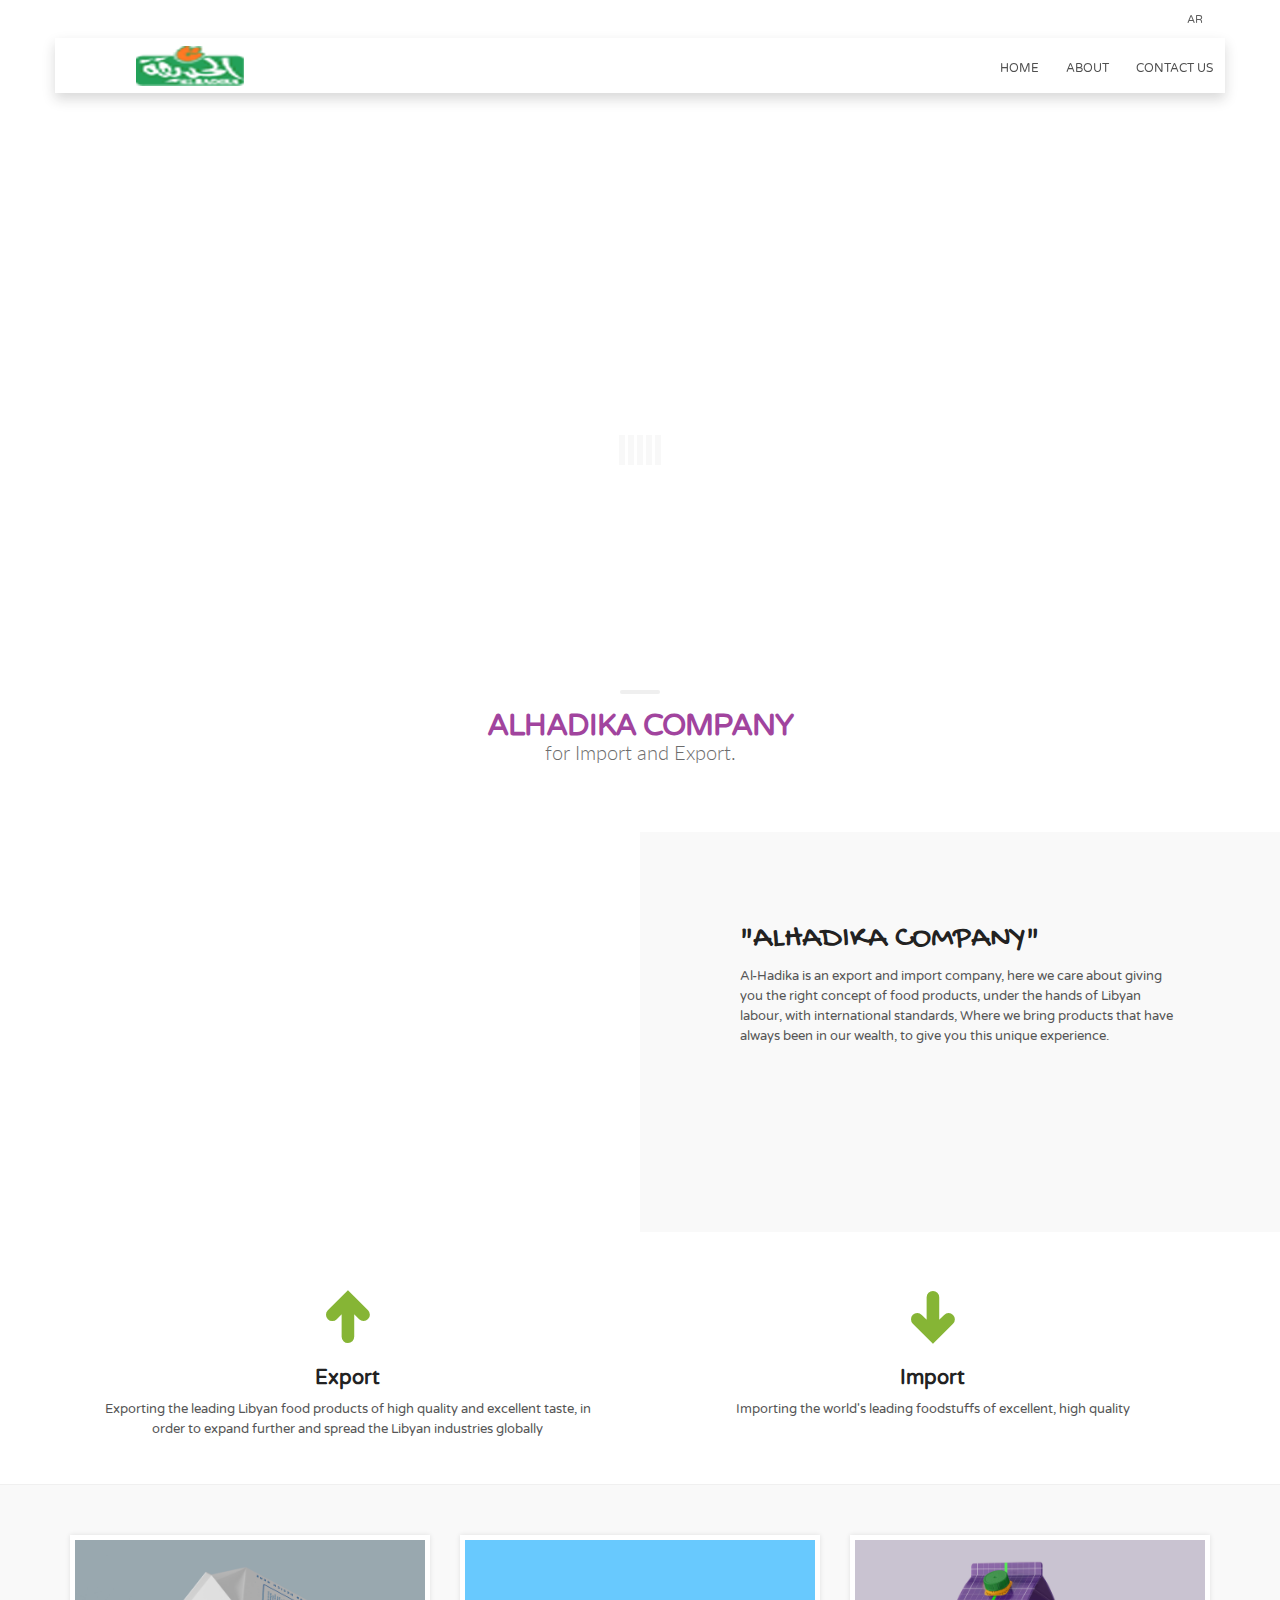
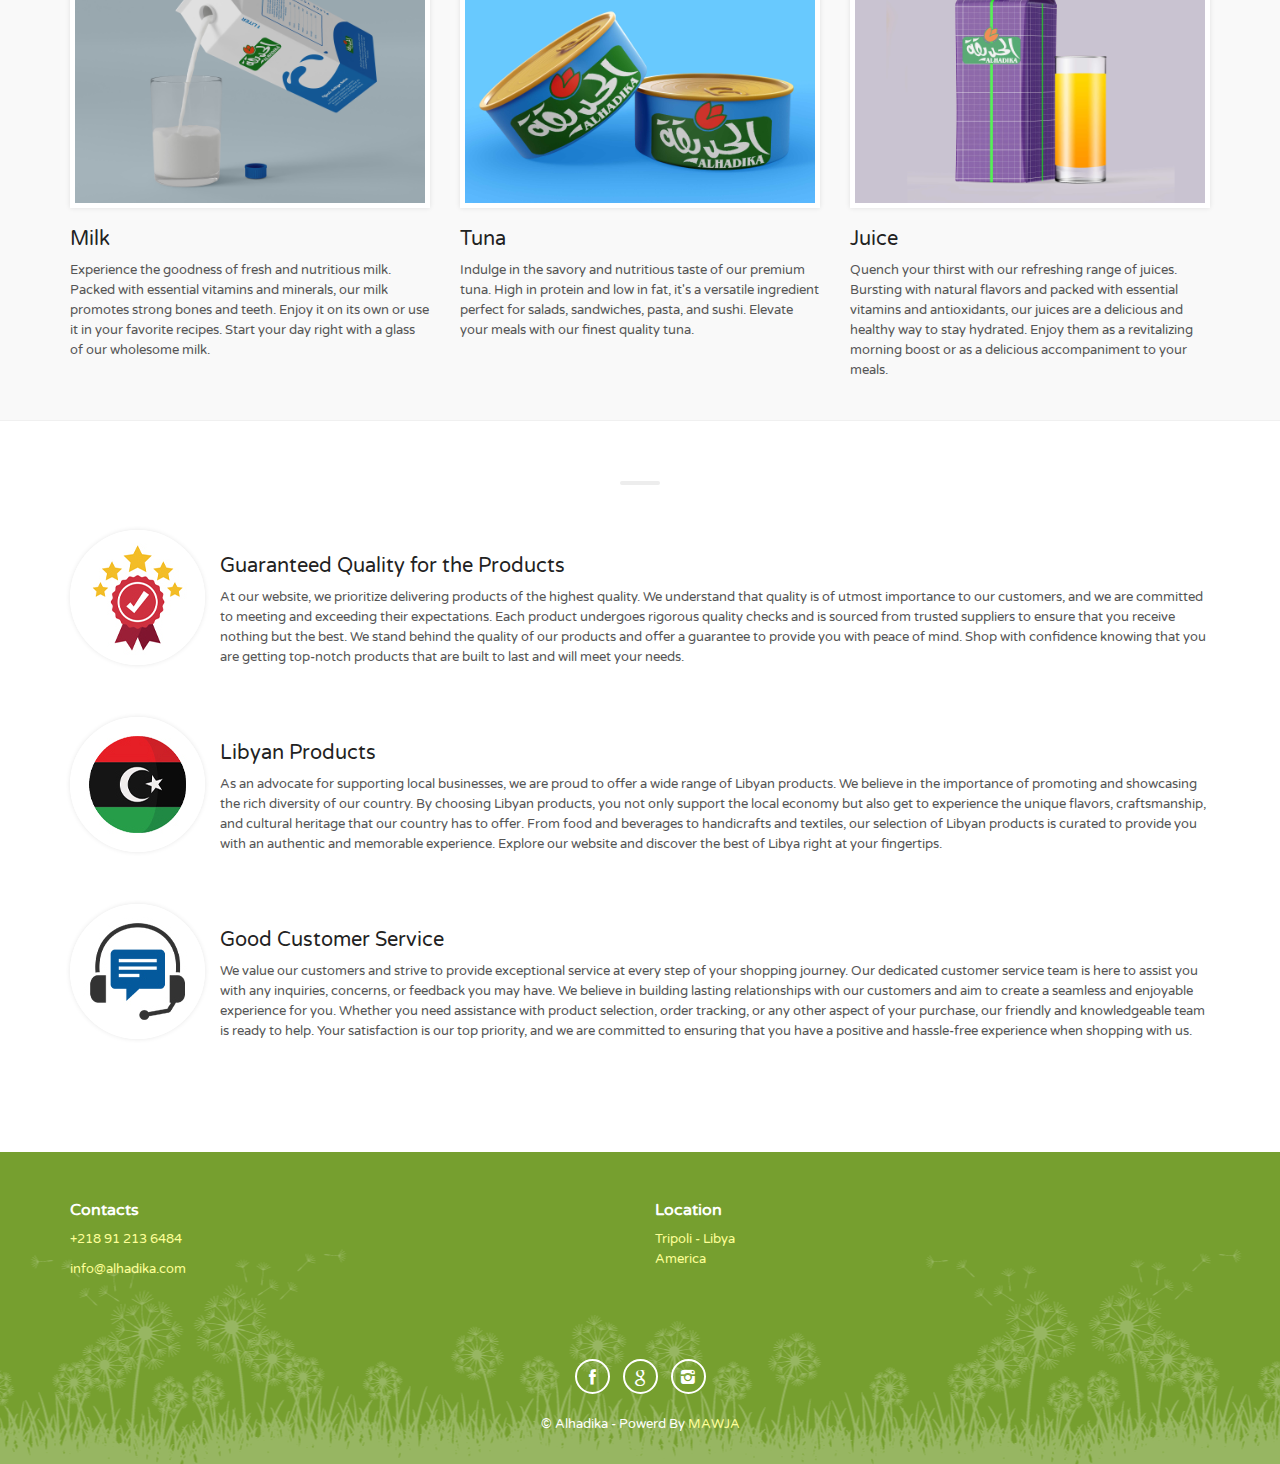
==== commit e3e9defa: "Edit name pics" ====
--- a/index.html
+++ b/index.html
@@ -224,7 +224,7 @@
         <div class="row">
             <div class="col-md-4 col-sm-4">
                 <div class="img_zoom">
-                    <a href="room_details.html"><img src="img/حليب.jpg" alt="" class="img-responsive"></a>
+                    <a href="room_details.html"><img src="img/milk.jpg" alt="" class="img-responsive"></a>
                 </div>
                 <h3>Milk</h3>
                 <p>
@@ -234,7 +234,7 @@
             </div>
             <div class="col-md-4 col-sm-4">
                 <div class="img_zoom">
-                    <a href="room_details.html"><img src="img/تونة.jpg" alt="" class="img-responsive"></a>
+                    <a href="room_details.html"><img src="img/tuna.jpg" alt="" class="img-responsive"></a>
                 </div>
                 <h3>Tuna</h3>
                 <p>
@@ -244,7 +244,7 @@
             </div>
             <div class="col-md-4 col-sm-4">
                 <div class="img_zoom">
-                    <a href="room_details.html"><img src="img/عصير.jpg" alt="" class="img-responsive"></a>
+                    <a href="room_details.html"><img src="img/juice.jpg" alt="" class="img-responsive"></a>
                 </div>
 
                 <h3>Juice</h3>
